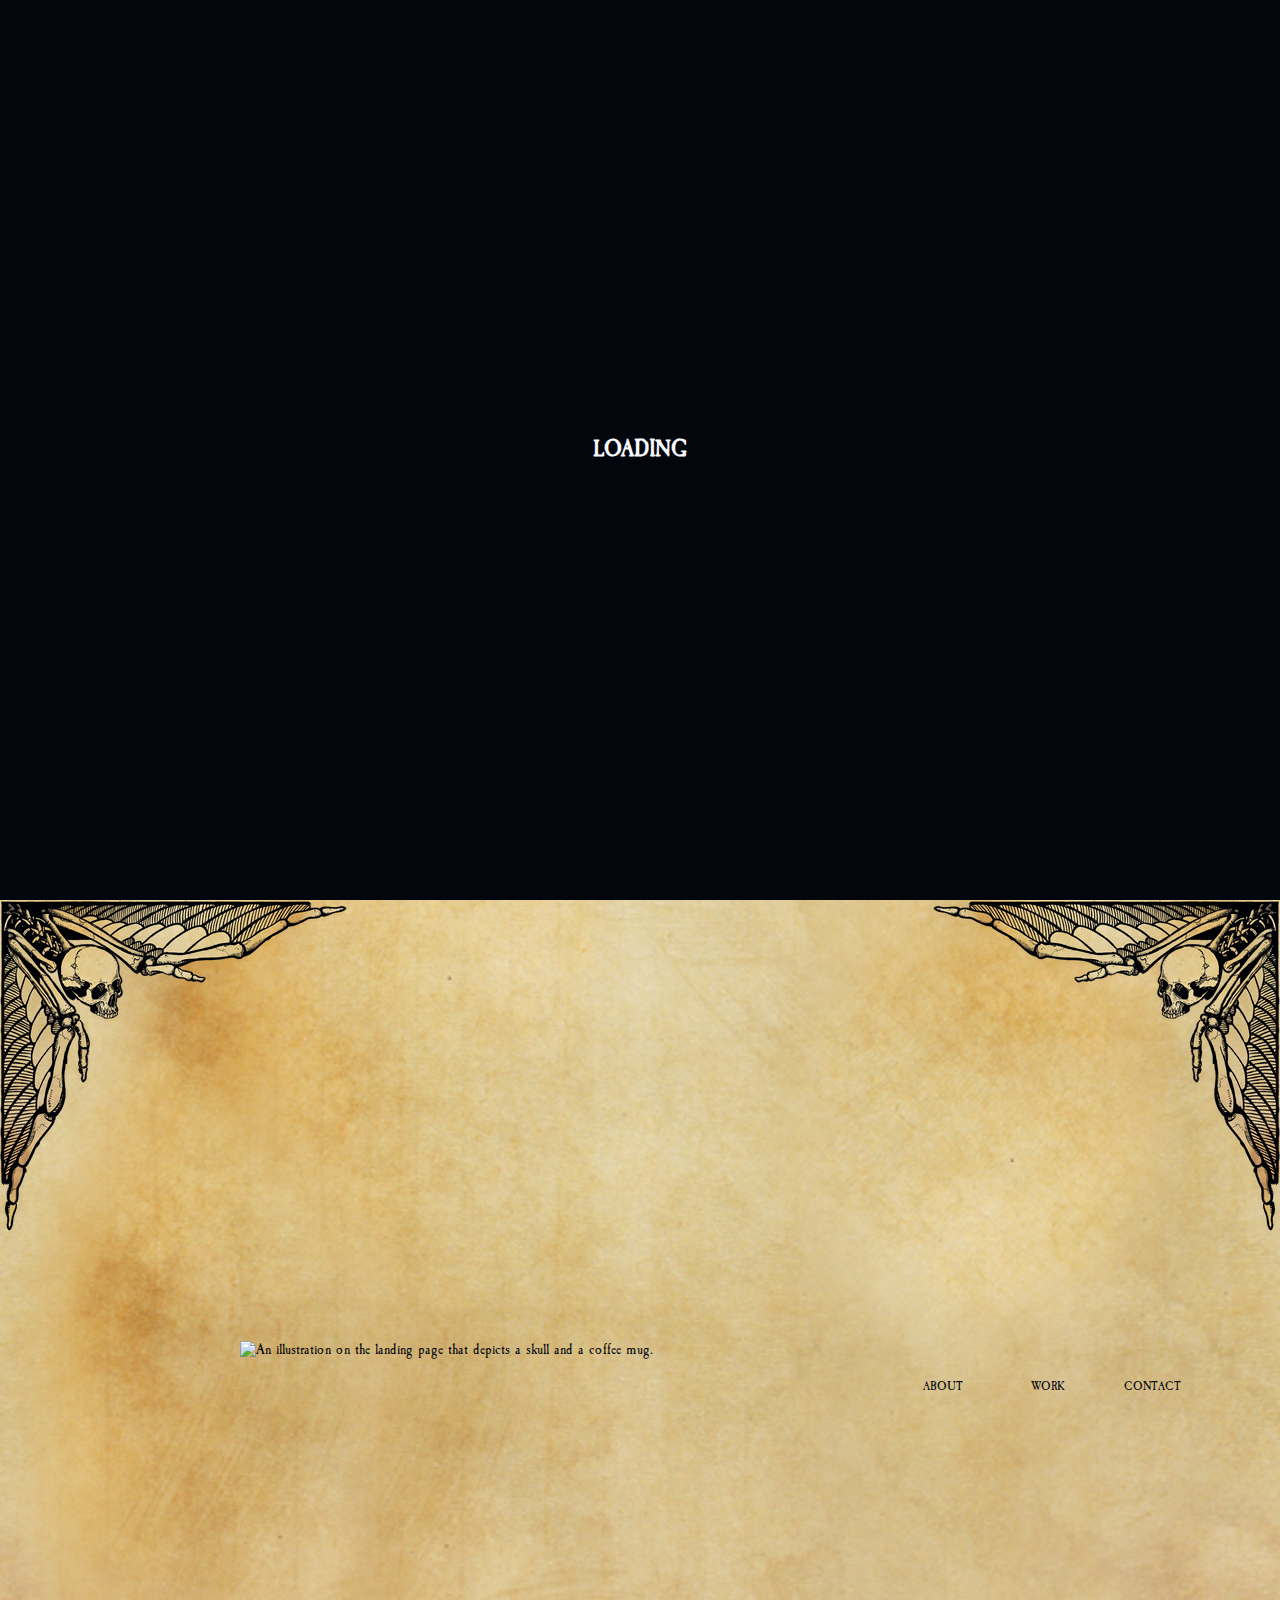
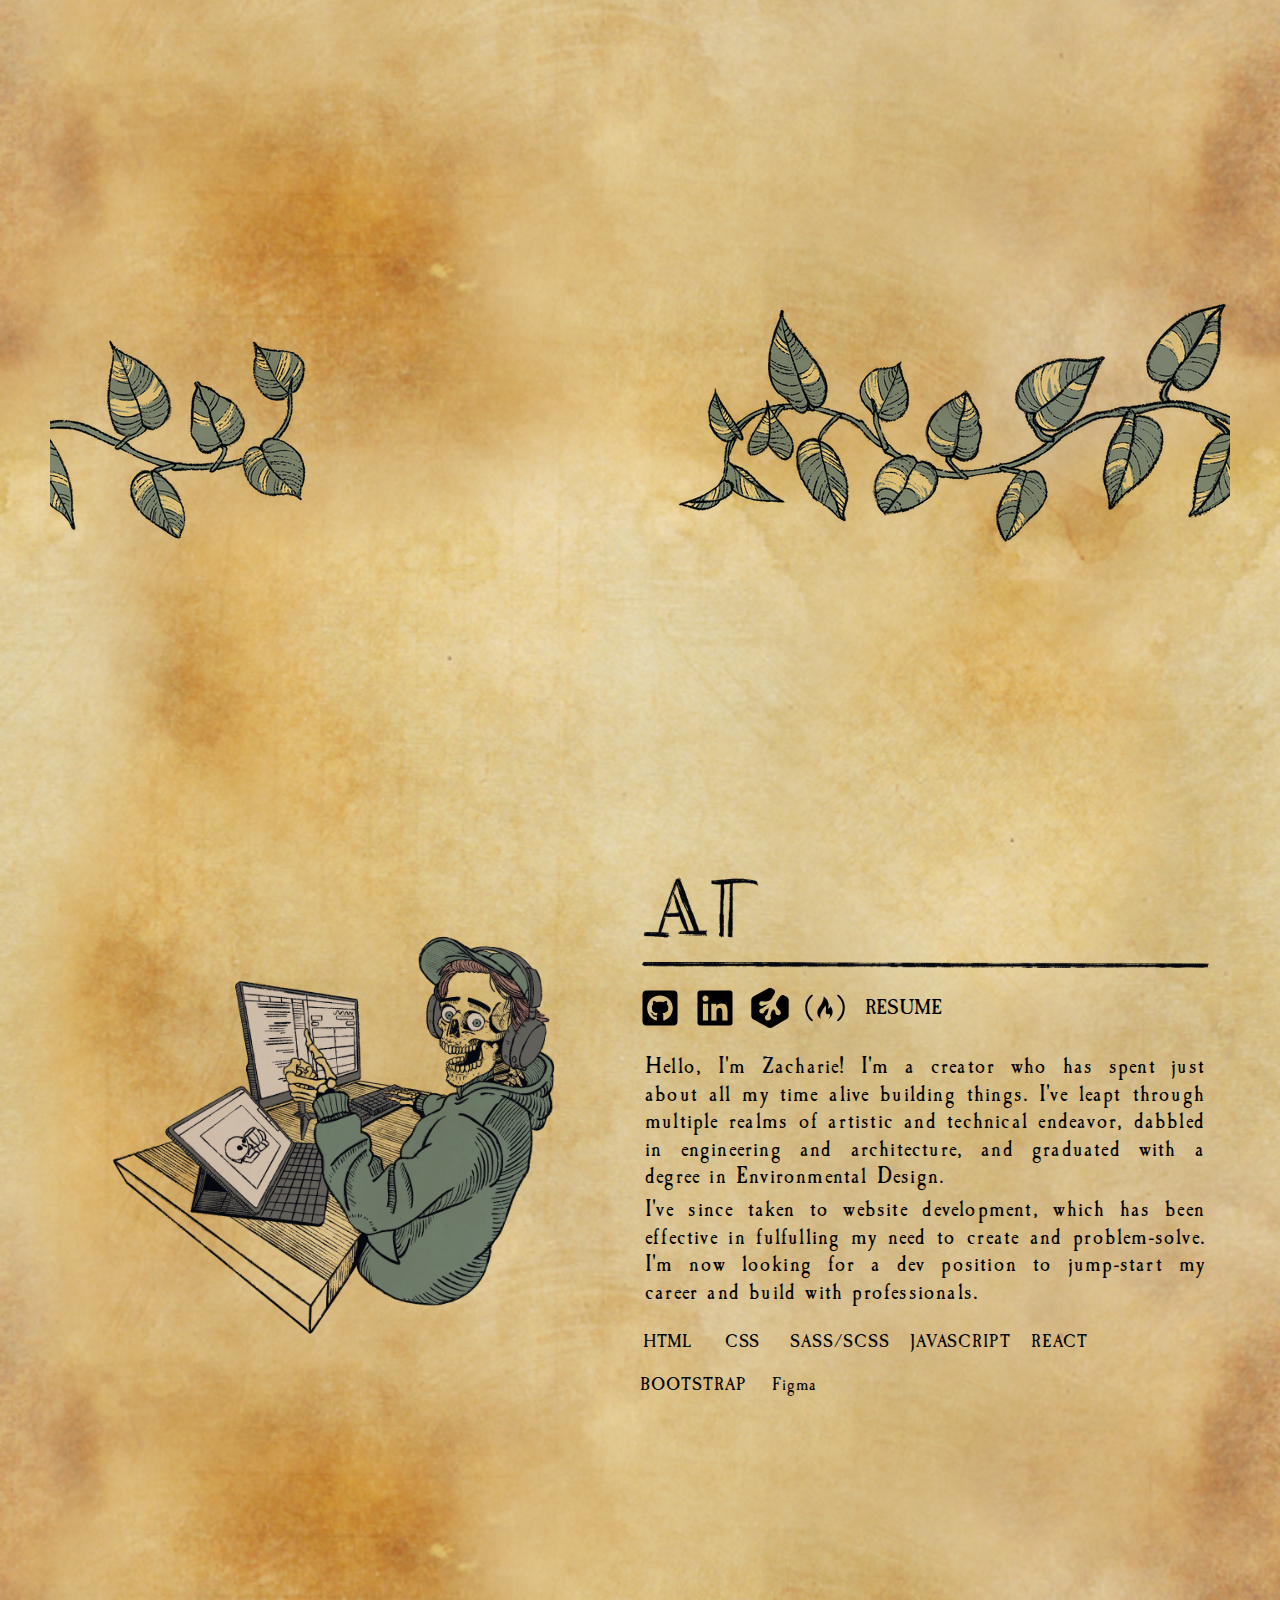
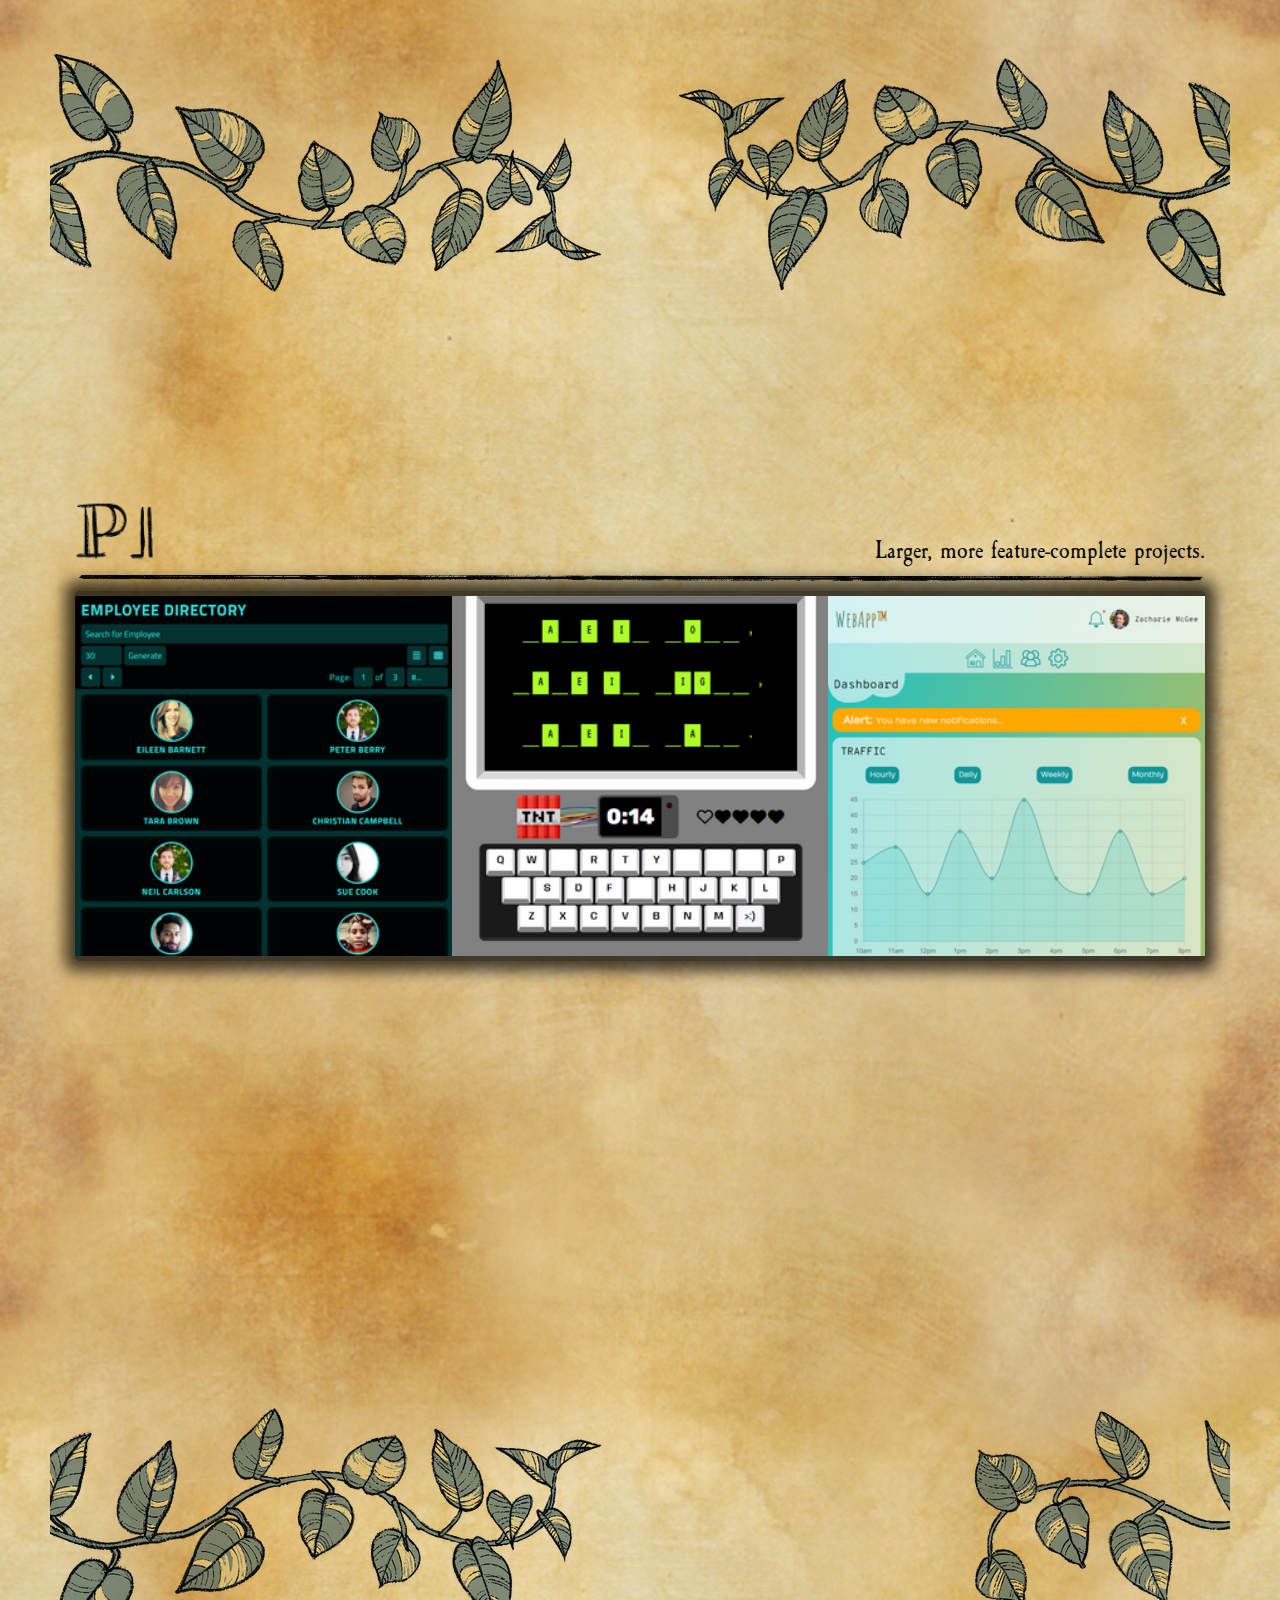
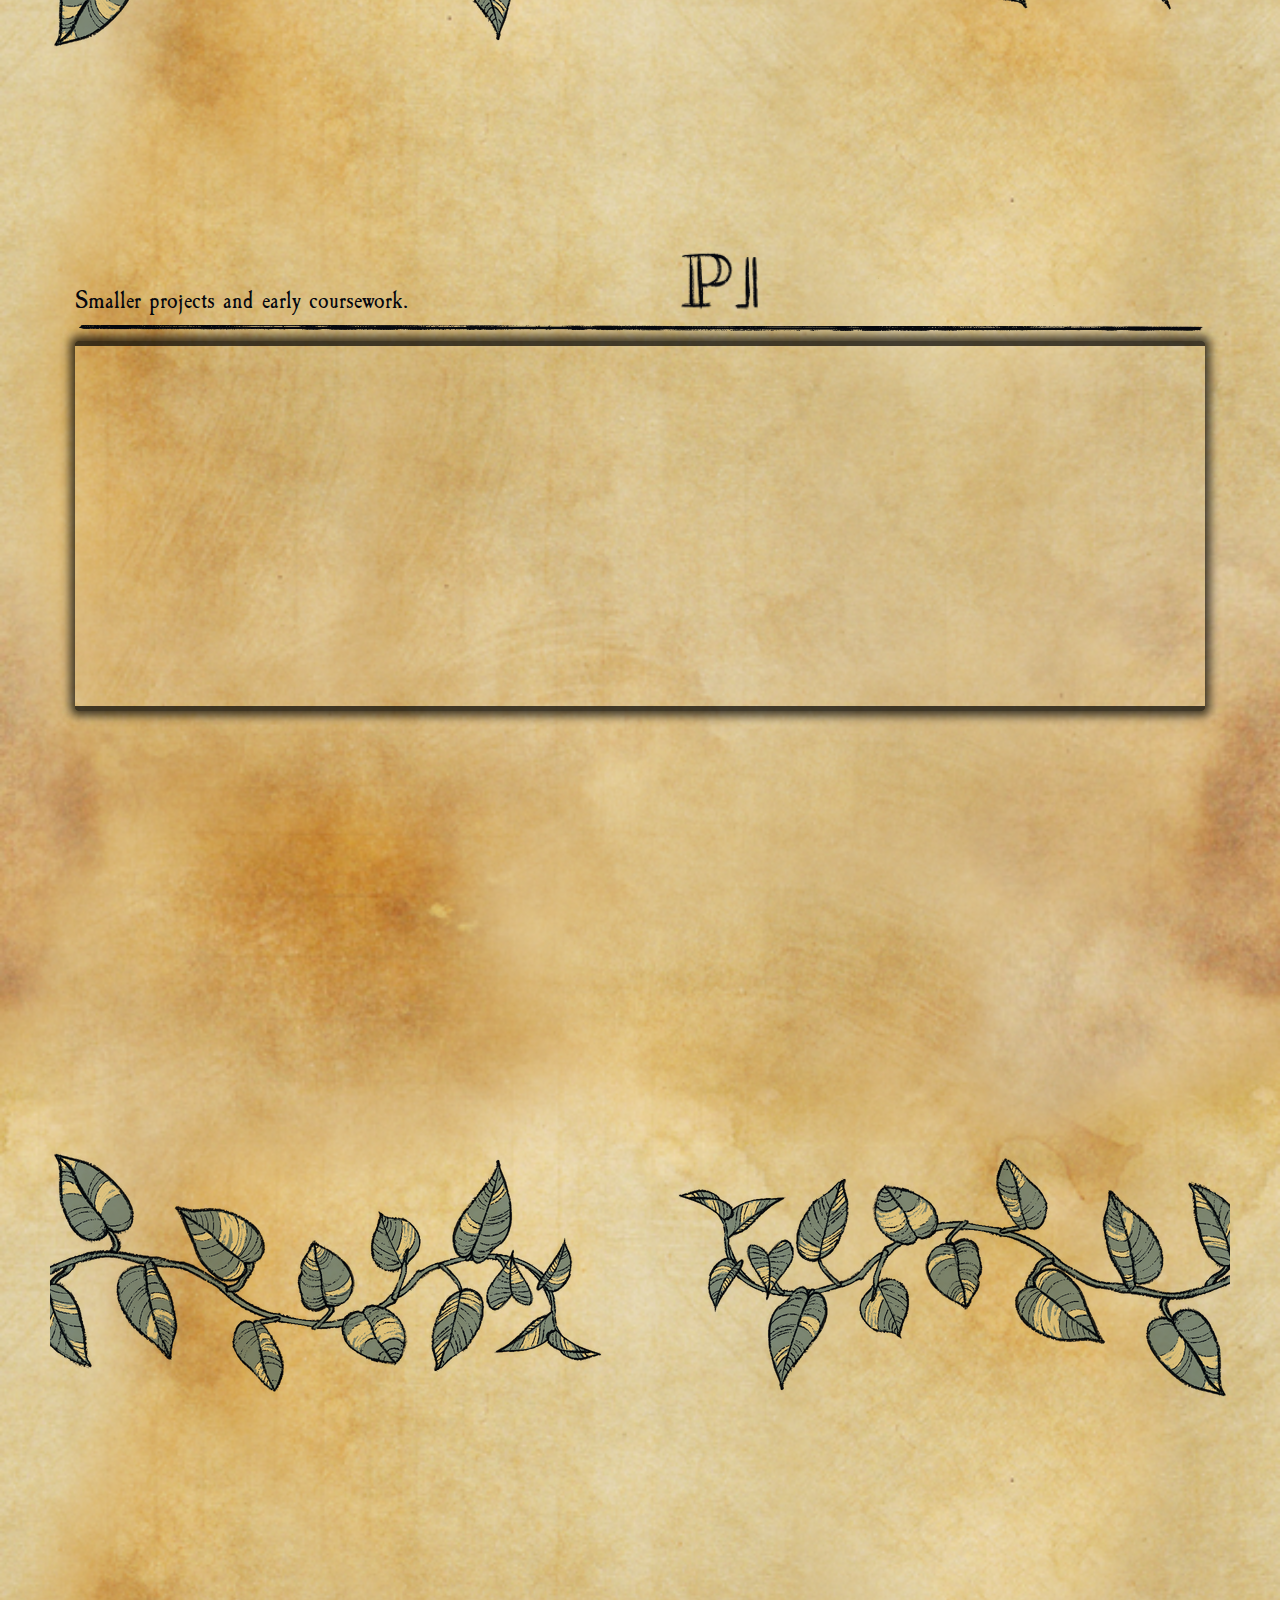
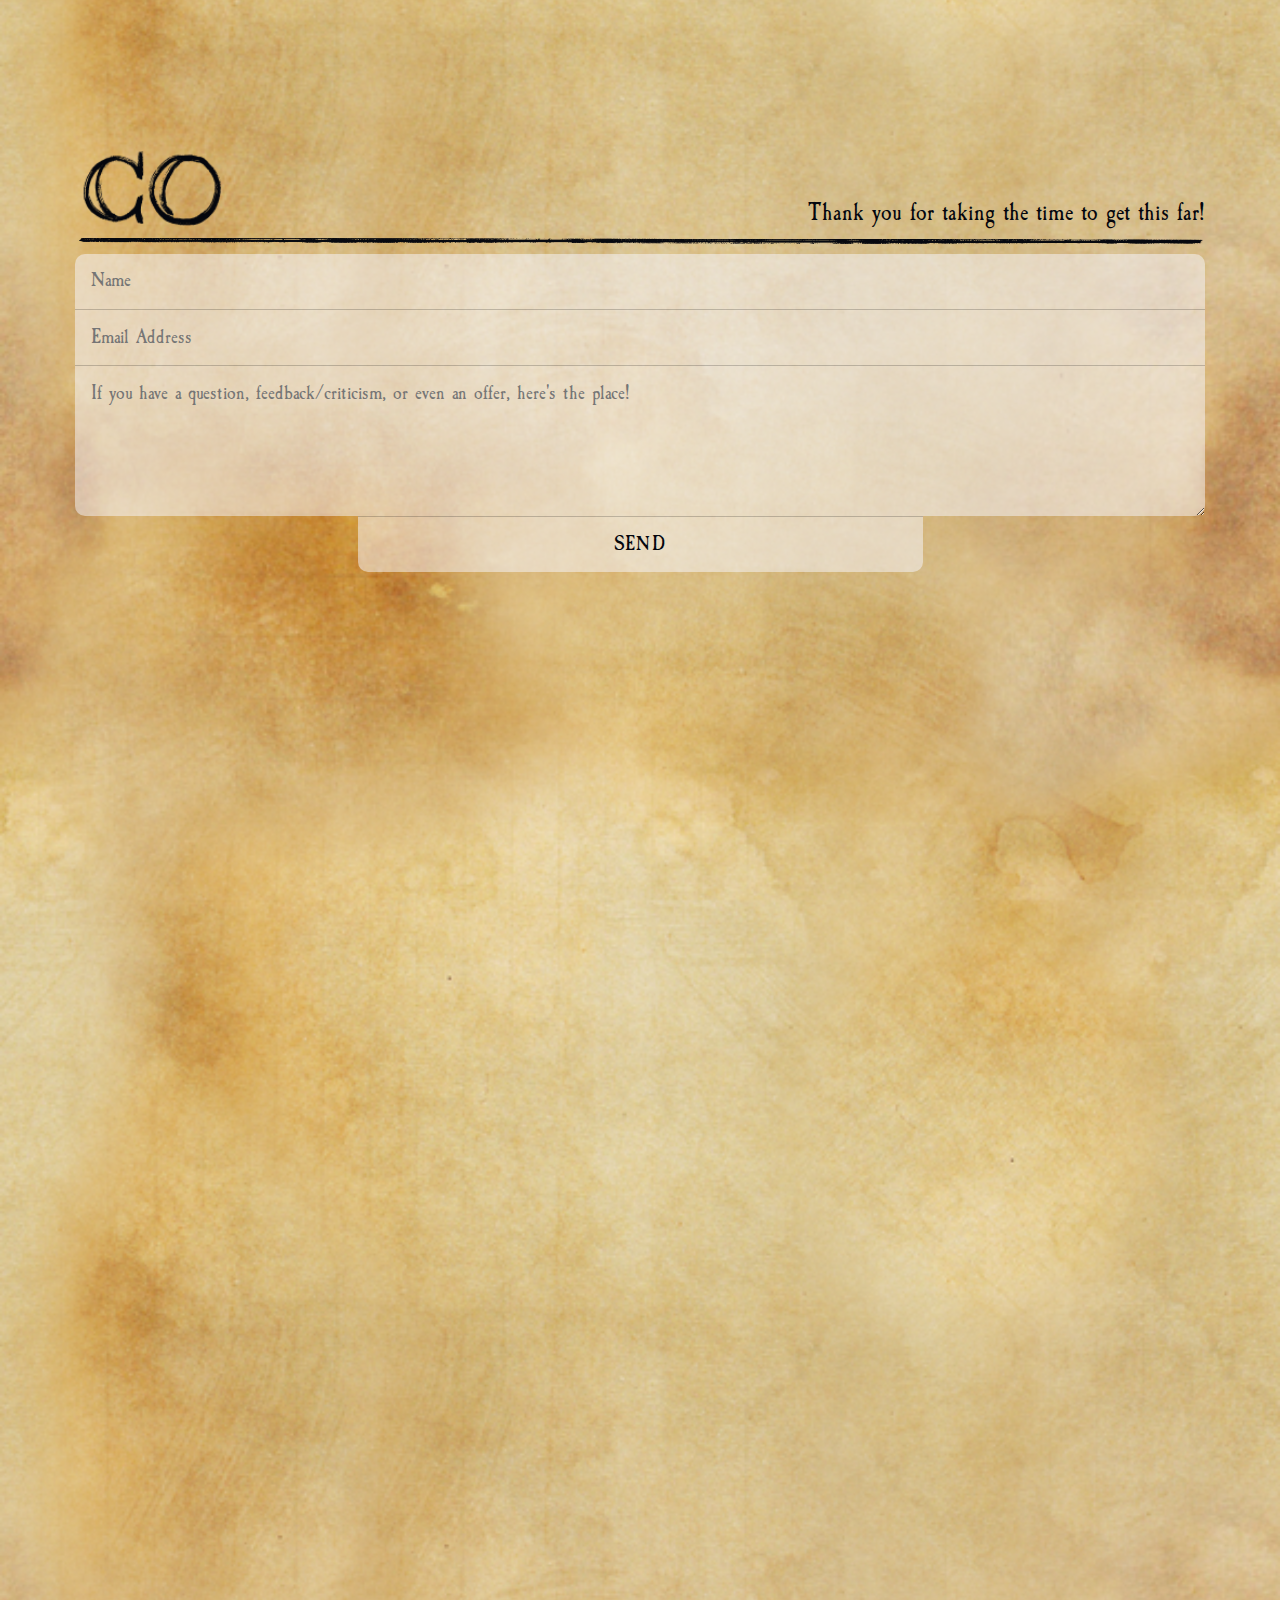
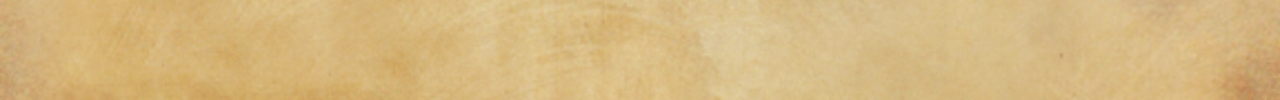
==== index.html @ 9b80bb7f "skill update" ====
<!DOCTYPE html>
<html lang="en">
<head>

  <script async src="https://www.googletagmanager.com/gtag/js?id=G-7YZ9LWSYQF"></script>
  <script>
    window.dataLayer = window.dataLayer || [];
    function gtag(){dataLayer.push(arguments);}
    gtag('js', new Date());

    gtag('config', 'G-7YZ9LWSYQF');
  </script>

  <meta charset="UTF-8">
  <meta http-equiv="X-UA-Compatible" content="IE=edge">
  <meta name="viewport" content="width=device-width, initial-scale=1.0">
  <meta name="description" content="In pursuit of user interface and experience mastery. Click here to see what I've been developing!">
  
  <title>Zacharie McGee | Front End Web Developer</title>

  <link rel="stylesheet" href="css/style.css">
  <link rel="icon" type="image/x-icon" href="img/icon.ico">

</head>
<body>

  <!-- OVERLAY CONTAINER -->
  
  <aside id="overlays">

    <div class="loading-overlay">
      <h2 class="loading">LOADING</h2>
    </div>

    <div class="body-theme hide-theme-overlay"></div>
  </aside>

  <!-- BORDER ELEMENTS, MODAL -->
  <aside id="brdr-container">

    <!-- Border elements are background images so that they can repeat to the user screen size. -->
    <div class="brdr brdr-t"></div>
    <div class="brdr brdr-r"></div> 
    <div class="brdr brdr-l"></div> 
    <div class="brdr brdr-b"></div> 

    <!-- Corner elements don't need to be repeated so they are set in img tags. -->
    <img class="brdr-c brdr-tl" src="img/border/brdr-top-corners.png" alt="">
    <img class="brdr-c brdr-tr" src="img/border/brdr-top-corners.png" alt="">
    <img class="brdr-c brdr-br" src="img/border/brdr-btm-corners.png" alt="" loading="lazy">
    <img class="brdr-c brdr-bl" src="img/border/brdr-btm-corners.png" alt=""
    loading="lazy">

    <!-- Modal for the confirmation message displayed
    after submitting the contact form -->
    <dialog id="confirm-modal">
      <h2 class="confirm-header">THANK YOU!</h2>
      <p class="confirm-text">| Message Sent Successfully |</p>
      <button class="close-modal-btn">CLOSE</button>
    </dialog>

  </aside>
  
  <!-- STICKY HEADER -->
  <header id="my-header">

    <!-- Decorative name images in the header for small & large screens -->
    <div class="name-container show-name">
      <img class="full-name" src="img/header/full-name.png" alt="">
      <img class="half-name" src="img/header/half-name.png" alt="">
    </div>

    <!-- Navigation container -->
    <nav class="nav-container hide-nav">

      <!-- Hamburger button -->
      <button class="burger">
        <i class="fa-solid fa-bars"></i>
        <i class="fa-solid fa-xmark"></i>
      </button>

      <!-- About Button -->
      <div class="nav-btn grow-margin">
        <img class="btn-anim" src="img/header/btns/btn-anim.png" alt="">
        <div class="btn-content">
          <div class="btn-flex">
            <div class="detail-l"></div>
            <p class="btn-text">ABOUT</p>
            <div class="detail-r"></div>
          </div>
        </div> 
      </div>

      <!-- Work Button -->
      <div class="nav-btn">
        <img class="btn-anim" src="img/header/btns/btn-anim.png" alt="">
        <div class="btn-content">
          <div class="btn-flex">
            <div class="detail-l"></div>
            <p class="btn-text">WORK</p>
            <div class="detail-r"></div>
          </div>
        </div> 
      </div>

      <!-- Contact Button -->
      <div class="nav-btn">
        <img class="btn-anim" src="img/header/btns/btn-anim.png" alt="">
        <div class="btn-content">
          <div class="btn-flex">
            <div class="detail-l"></div>
            <p class="btn-text">CONTACT</p>
            <div class="detail-r"></div>
          </div>
        </div> 
      </div>

      <!-- Theme Selector -->
      <button class="btn-theme">
        <i class="fa-solid fa-sun"></i>
        <i class="fa-solid fa-moon"></i>
      </button>

    </nav>

    
  </header>

  <main>

    <!-- LANDING PAGE -->
    <div id="landing-page" class="content-section">

      <div class="land-txt-container">
        <img class="land-name" src="#" alt="Zacharie McGee"> 
        <h1 class="land-text">FRONT-END WEB DEVELOPER</h1>
      </div>

      <img class="land-img" src="#" alt="An illustration on the landing page that depicts a skull and a coffee mug.">

      <div class="indicator">
        <p class="indicator-text">SCROLL</p>
        <img class="indicator-arrow" src="img/anims/arrow.png" alt="">
      </div>
    </div>

    <div class="break-section-1">
      <img src="img/break-art/vine2.png" alt="" class="break-graphic-1">
      <img src="img/break-art/vine1.png" alt="" class="break-graphic-2">
    </div>

    <!-- ABOUT PAGE -->
    <div id="about-page" class="content-section">
      <img class="abt-img" src="img/page-art/about-img.png" alt="An illustration of me as a skeleton giving you a thumbs up with his workstation in the background." loading="lazy"> 
      
      <div class="abt-txt-container">
        <img class="abt-anim" src="img/anims/about-anim.png" alt="About">
        <img class="abt-line" src="img/border/line.png" alt="">
        <div class="socials-container">
          <a class="social-icon" href="https://github.com/SkeetersDevJourney" target="_blank">
            <svg xmlns="http://www.w3.org/2000/svg" viewBox="0 0 448 512"><path d="M400 32H48C21.5 32 0 53.5 0 80v352c0 26.5 21.5 48 48 48h352c26.5 0 48-21.5 48-48V80c0-26.5-21.5-48-48-48zM277.3 415.7c-8.4 1.5-11.5-3.7-11.5-8 0-5.4.2-33 .2-55.3 0-15.6-5.2-25.5-11.3-30.7 37-4.1 76-9.2 76-73.1 0-18.2-6.5-27.3-17.1-39 1.7-4.3 7.4-22-1.7-45-13.9-4.3-45.7 17.9-45.7 17.9-13.2-3.7-27.5-5.6-41.6-5.6-14.1 0-28.4 1.9-41.6 5.6 0 0-31.8-22.2-45.7-17.9-9.1 22.9-3.5 40.6-1.7 45-10.6 11.7-15.6 20.8-15.6 39 0 63.6 37.3 69 74.3 73.1-4.8 4.3-9.1 11.7-10.6 22.3-9.5 4.3-33.8 11.7-48.3-13.9-9.1-15.8-25.5-17.1-25.5-17.1-16.2-.2-1.1 10.2-1.1 10.2 10.8 5 18.4 24.2 18.4 24.2 9.7 29.7 56.1 19.7 56.1 19.7 0 13.9.2 36.5.2 40.6 0 4.3-3 9.5-11.5 8-66-22.1-112.2-84.9-112.2-158.3 0-91.8 70.2-161.5 162-161.5S388 165.6 388 257.4c.1 73.4-44.7 136.3-110.7 158.3zm-98.1-61.1c-1.9.4-3.7-.4-3.9-1.7-.2-1.5 1.1-2.8 3-3.2 1.9-.2 3.7.6 3.9 1.9.3 1.3-1 2.6-3 3zm-9.5-.9c0 1.3-1.5 2.4-3.5 2.4-2.2.2-3.7-.9-3.7-2.4 0-1.3 1.5-2.4 3.5-2.4 1.9-.2 3.7.9 3.7 2.4zm-13.7-1.1c-.4 1.3-2.4 1.9-4.1 1.3-1.9-.4-3.2-1.9-2.8-3.2.4-1.3 2.4-1.9 4.1-1.5 2 .6 3.3 2.1 2.8 3.4zm-12.3-5.4c-.9 1.1-2.8.9-4.3-.6-1.5-1.3-1.9-3.2-.9-4.1.9-1.1 2.8-.9 4.3.6 1.3 1.3 1.8 3.3.9 4.1zm-9.1-9.1c-.9.6-2.6 0-3.7-1.5s-1.1-3.2 0-3.9c1.1-.9 2.8-.2 3.7 1.3 1.1 1.5 1.1 3.3 0 4.1zm-6.5-9.7c-.9.9-2.4.4-3.5-.6-1.1-1.3-1.3-2.8-.4-3.5.9-.9 2.4-.4 3.5.6 1.1 1.3 1.3 2.8.4 3.5zm-6.7-7.4c-.4.9-1.7 1.1-2.8.4-1.3-.6-1.9-1.7-1.5-2.6.4-.6 1.5-.9 2.8-.4 1.3.7 1.9 1.8 1.5 2.6z"/></svg>
          </a>
          <a class="social-icon" href="https://www.linkedin.com/in/zachariemcgee/" target="_blank">
            <svg xmlns="http://www.w3.org/2000/svg" viewBox="0 0 448 512"><path d="M416 32H31.9C14.3 32 0 46.5 0 64.3v383.4C0 465.5 14.3 480 31.9 480H416c17.6 0 32-14.5 32-32.3V64.3c0-17.8-14.4-32.3-32-32.3zM135.4 416H69V202.2h66.5V416zm-33.2-243c-21.3 0-38.5-17.3-38.5-38.5S80.9 96 102.2 96c21.2 0 38.5 17.3 38.5 38.5 0 21.3-17.2 38.5-38.5 38.5zm282.1 243h-66.4V312c0-24.8-.5-56.7-34.5-56.7-34.6 0-39.9 27-39.9 54.9V416h-66.4V202.2h63.7v29.2h.9c8.9-16.8 30.6-34.5 62.9-34.5 67.2 0 79.7 44.3 79.7 101.9V416z"/></svg>
          </a>
          <a class="social-icon" href="https://api.accredible.com/v1/frontend/credential_website_embed_image/certificate/53008556" target="_blank">
            <svg xmlns="http://www.w3.org/2000/svg" width="2336" height="2500" viewBox="0 0 256 274" preserveAspectRatio="xMidYMid">
              <path d="M242.347 60.373c-3.414-1.706-11.094-5.12-19.627-10.24-9.387-5.12-23.893 3.414-33.28 17.92L173.227 95.36c-5.974 11.947-5.12 24.747 2.56 35.84l.853.853c7.68 11.094 17.92 20.48 20.48 23.894 1.707 1.706 3.413 5.12 4.267 7.68 2.56 10.24-2.56 19.626-12.8 22.186-9.387 2.56-19.627-3.413-23.04-12.8-.854-2.56-.854-5.12-.854-7.68.854-4.266-.853-11.093-6.826-16.213-5.974-6.827-17.92 5.973-21.334 17.92v.853c-3.413 12.8-5.973 23.04-5.12 23.894 0 .853.854 1.706.854 1.706 5.12 10.24 1.706 22.187-8.534 27.307-10.24 5.12-23.04 1.707-28.16-8.533-5.12-10.24-1.706-22.187 8.534-27.307.853 0 .853-.853 1.706-.853.854 0 2.56-5.974 5.12-11.947 1.707-5.973 3.414-11.093 3.414-11.093 0-.854 0-1.707.853-1.707l10.24-35.84-10.24 21.333c-1.707-4.266-3.413-4.266-8.533-.853-2.56 1.707-7.68 5.973-9.387 7.68-4.267 3.413-7.68 9.387-9.387 12.8-.853 2.56-2.56 4.267-4.266 5.973-7.68 6.827-19.627 5.12-25.6-2.56-5.974-7.68-4.267-17.92 3.413-23.893 2.56-1.707 5.12-3.413 7.68-3.413 4.267-.854 20.48-11.094 29.867-17.067 1.706-.853 3.413-2.56 4.266-3.413L128 102.187l-22.187 11.946h-5.12c-6.826.854-15.36 1.707-17.066 4.267-.854.853-1.707 2.56-3.414 3.413-6.826 3.414-17.066 1.707-23.04-5.12-5.12-7.68-3.413-17.066 3.414-22.186 4.266-2.56 7.68-3.414 11.093-3.414 5.973 0 21.333 3.414 34.133.854l3.414-.854c12.8-2.56 28.16-12.8 34.133-24.746 0 0 5.973-11.094 13.653-23.04 7.68-12.8 6.827-26.454-.853-31.574L141.653 3.2c-7.68-4.267-19.626-4.267-27.306 0L13.653 58.667C5.973 62.933 0 74.027 0 82.56v109.227c0 8.533 5.973 17.92 13.653 22.186l101.547 56.32c7.68 4.267 19.627 4.267 27.307 0l99.84-57.173c7.68-4.267 13.653-13.653 13.653-22.187V82.56c0-8.533-5.973-17.92-13.653-22.187z"/>
            </svg>
          </a>
          <a class="social-icon" href="https://www.freecodecamp.org/Zach_M" target="_blank">
            <svg xmlns="http://www.w3.org/2000/svg" viewBox="0 0 576 512">
              <path d="M97.22,96.21c10.36-10.65,16-17.12,16-21.9,0-2.76-1.92-5.51-3.83-7.42A14.81,14.81,0,0,0,101,64.05c-8.48,0-20.92,8.79-35.84,25.69C23.68,137,2.51,182.81,3.37,250.34s17.47,117,54.06,161.87C76.22,435.86,90.62,448,100.9,448a13.55,13.55,0,0,0,8.37-3.84c1.91-2.76,3.81-5.63,3.81-8.38,0-5.63-3.86-12.2-13.2-20.55-44.45-42.33-67.32-97-67.48-165C32.25,188.8,54,137.83,97.22,96.21ZM239.47,420.07c.58.37.91.55.91.55Zm93.79.55.17-.13C333.24,420.62,333.17,420.67,333.26,420.62Zm3.13-158.18c-16.24-4.15,50.41-82.89-68.05-177.17,0,0,15.54,49.38-62.83,159.57-74.27,104.35,23.46,168.73,34,175.23-6.73-4.35-47.4-35.7,9.55-128.64,11-18.3,25.53-34.87,43.5-72.16,0,0,15.91,22.45,7.6,71.13C287.7,364,354,342.91,355,343.94c22.75,26.78-17.72,73.51-21.58,76.55,5.49-3.65,117.71-78,33-188.1C360.43,238.4,352.62,266.59,336.39,262.44ZM510.88,89.69C496,72.79,483.52,64,475,64a14.81,14.81,0,0,0-8.39,2.84c-1.91,1.91-3.83,4.66-3.83,7.42,0,4.78,5.6,11.26,16,21.9,43.23,41.61,65,92.59,64.82,154.06-.16,68-23,122.63-67.48,165-9.34,8.35-13.18,14.92-13.2,20.55,0,2.75,1.9,5.62,3.81,8.38A13.61,13.61,0,0,0,475.1,448c10.28,0,24.68-12.13,43.47-35.79,36.59-44.85,53.14-94.38,54.06-161.87S552.32,137,510.88,89.69Z"/>
            </svg>
          </a>
          <div class="resume-container">
            <a class="resume-link" href="https://drive.google.com/file/d/1kGVC0ZrOIrgXqWKw4FqxW-LM-95yJc9l/view?usp=sharing" target="_blank">RESUME</a>
            <div class="resume-anim"></div>
          </div>
        </div>
        <div class="abt-text">
          <p class="abt-p1">Hello, I'm Zacharie! I'm a creator who has spent just about all my time alive building things. I've leapt through multiple realms of artistic and technical endeavor, dabbled in engineering and architecture, and graduated with a degree in Environmental Design.</p>
          <p class="abt-p2">I've since taken to website development, which has been effective in fulfulling my need to create and problem-solve. I'm now looking for a dev position to jump-start my career and build with professionals.</p>
        </div>
        <ul class="skills-list">
          <li class="skill">
            <div class="skill-icon">
              <i class="fa-brands fa-html5"></i>
            </div>
            <p class="skill-text">HTML</p>
          </li>
          <li class="skill">
            <div class="skill-icon">
              <i class="fa-brands fa-css3-alt"></i>
            </div>
            <p class="skill-text">CSS</p>
          </li>
          <li class="skill">
            <div class="skill-icon">
              <i class="fa-brands fa-sass"></i>
            </div>
            <p class="skill-text">SASS/SCSS</p>
          </li>
          <li class="skill">
            <div class="skill-icon">
              <i class="fa-brands fa-js-square"></i>
            </div>
            <p class="skill-text">JAVASCRIPT</p>
          </li>
          <li class="skill">
            <div class="skill-icon">
              <i class="fa-brands fa-react"></i>
            </div>
            <p class="skill-text">REACT</p>
          </li>
          <li class="skill">
            <div class="skill-icon">
              <i class="fa-brands fa-bootstrap"></i>
            </div>
            <p class="skill-text">BOOTSTRAP</p>
          </li>
          <li class="skill">
            <div class="skill-icon">
              <i class="fa-brands fa-figma"></i>
            </div>
            <p class="skill-text">Figma</p>
          </li>
        </ul>
        
      </div>
    </div>

    <div class="break-section-2">
      <img src="img/break-art/vine1.png" alt="" class="break-graphic-3">
      <img src="img/break-art/vine1.png" alt="" class="break-graphic-4">
    </div>

    <!-- PROJECTS 1 PAGE -->
    <div id="projects-1-page" class="content-section">
      <div class="proj-title-1">
        <img class="proj-anim" src="img/anims/project-anim-1.png" alt="first projects section">
        <p class="section-desc">Larger, more feature-complete projects.</p>
      </div>
      <img class="abt-line" src="img/border/line.png" alt="">

      <ul class="proj-1-list">
        <li tabindex="0" class="proj">
          <div class="proj-img"></div>
          <div class="proj-text">
            <div class="proj-text-section">
              <h4 class="proj-name">EMPLOYEE DIRECTORY</h4>
              <p class="proj-time">MAY 2022 // Build Time: 1 Week</p>
              <p class="proj-desc">Communicates with an API to display relevant 'employee' information.</p>
            </div>
            <div class="proj-text-section">
              <h4 class="feature-header">FEATURES:</h4>
              <ul class="proj-bullet-list">
                <li class="proj-bullet">JSON Handling</li>
                <li class="proj-bullet">Name Search Filter</li>
                <li class="proj-bullet">Pagination</li>
                <li class="proj-bullet">View Layout</li>
                <li class="proj-bullet">Interactive Modals</li>
              </ul>
            </div>
            
          </div>
        </li>

        <li tabindex="0" class="proj">
          <div class="proj-img"></div>
          <div class="proj-text">
            <div class="proj-text-section">
              <h4 class="proj-name">GUESSING GAME</h4>
              <p class="proj-time">APRIL 2022 // Build Time: 5 Days</p>
              <p class="proj-desc">A timed guessing game based around popular phrases related to coding.</p>
            </div>
            <div class="proj-text-section">
              <h4 class="feature-header">FEATURES:</h4>
              <ul class="proj-bullet-list">
                <li class="proj-bullet">Event Audio</li>
                <li class="proj-bullet">Displaying a Timer</li>
                <li class="proj-bullet">Tutorial Overlay</li>
                <li class="proj-bullet">User Inputs</li>
              </ul>
            </div>
          </div>
        </li>

        <li tabindex="0" class="proj">
          <div class="proj-img"></div>
          <div class="proj-text">
            <div class="proj-text-section">
              <h4 class="proj-name">WEBAPP DASHBOARD</h4>
              <p class="proj-time">APRIL 2022 // Build Time: 1 Week</p>
              <p class="proj-desc">An app dashboard built to display data, statistics, and user interactions.</p>
            </div>  
            <div class="proj-text-section">
              <h4 class="feature-header">FEATURES:</h4>
              <ul class="proj-bullet-list">
                <li class="proj-bullet">Chart.js</li>
                <li class="proj-bullet">Active Chart Data</li>
                <li class="proj-bullet">Settings Storage</li>
                <li class="proj-bullet">Simple Notifications</li>
              </ul>
            </div>
          </div>
        </li>
      </ul>

      <div class="indicator-2">
        <p class="indicator-text-2">SELECT</p>
        <img class="indicator-arrow-2 up" src="img/projects/static-arrow.png" alt="">
      </div>
    </div>

    <div class="break-section-3">
      <img src="img/break-art/vine1.png" alt="" class="break-graphic-5">
      <img src="img/break-art/vine2.png" alt="" class="break-graphic-6">
    </div>

    <!-- PROJECTS 2 PAGE -->
    <div id="projects-2-page" class="content-section">
      <div class="proj-title-2">
        <p class="section-desc">Smaller projects and early coursework.</p>
        <img class="proj-anim" src="img/anims/project-anim-2.png" alt="second projects section">
      </div>
      <img class="abt-line" src="img/border/line.png" alt="">
      
      <ul class="proj-2-list">
        <li tabindex="0" class="proj">
          <div class="proj-img"></div>
          <div class="proj-text">
            <div class="proj-text-section">
              <h4 class="proj-name">PHOTO GALLERY</h4>
              <p class="proj-time">MARCH 2022 | Build Time: 5 Days</p>
              <p class="proj-desc">Allows the user to filter through images and display them in a lightbox.</p>
            </div>
            <div class="proj-text-section">
              <h4 class="feature-header">LEARNING GOALS:</h4>
              <ul class="proj-bullet-list">
                <li class="proj-bullet">Using Plugins</li>
                <li class="proj-bullet">Creating a Search Filter</li>
              </ul>
            </div>
          </div>
        </li>

        <li tabindex="0" class="proj">
          <div class="proj-img"></div>
          <div class="proj-text">
            <div class="proj-text-section">
              <h4 class="proj-name">STYLE GUIDE</h4>
              <p class="proj-time">MARCH 2022 | Build Time: 3 Days</p>
              <p class="proj-desc">A styling guide which served as an introduction to SASS.</p>
            </div>
            <div class="proj-text-section">
              <h4 class="feature-header">LEARNING GOALS:</h4>
              <ul class="proj-bullet-list">
                <li class="proj-bullet">SASS Basics</li>
                <li class="proj-bullet">SASS File Structure</li>
                <li class="proj-bullet">Run SASS Commands</li>
                <li class="proj-bullet">Variables/Mixins</li>
              </ul>
            </div>
          </div>
        </li>

        <li tabindex="0" class="proj">
          <div class="proj-img"></div>
          <div class="proj-text">
            <div class="proj-text-section">
              <h4 class="proj-name">REGISTRATION FORM</h4>
              <p class="proj-time">MARCH 2022 | Build Time: 3 Days</p>
              <p class="proj-desc">A registration form for The Code Review's newsletter service.</p>
            </div>
            <div class="proj-text-section">
              <h4 class="feature-header">LEARNING GOALS:</h4>
              <ul class="proj-bullet-list">
                <li class="proj-bullet">Intro to Forms</li>
                <li class="proj-bullet">Form Validation</li>
                <li class="proj-bullet">Understanding Input Types</li>
              </ul>
            </div>
          </div>
        </li>

        <li tabindex="0" class="proj">
          <div class="proj-img"></div>
          <div class="proj-text">
            <div class="proj-text-section">
              <h4 class="proj-name">RESPONSIVE LAYOUT</h4>
              <p class="proj-time">MARCH 2022 | Build Time: 2 Days</p>
              <p class="proj-desc">An example portfolio which served as an introduction to the mobile-first design approach.</p>
            </div>
            <div class="proj-text-section">
              <h4 class="feature-header">LEARNING GOALS:</h4>
              <ul class="proj-bullet-list">
                <li class="proj-bullet">HTML/CSS Fundamentals</li>
                <li class="proj-bullet">Intro to Responsive Design</li>
                <li class="proj-bullet">Understand Breakpoints</li>
                <li class="proj-bullet">Utilize Google Fonts</li>
              </ul>
            </div>
          </div>
        </li>
      </ul>

      <div class="indicator-2">
        <p class="indicator-text-2">SELECT</p>
        <img class="indicator-arrow-2 up" src="img/projects/static-arrow.png" alt="">
      </div>
    </div>

    <div class="break-section-4">
      <img src="img/break-art/vine1.png" alt="" class="break-graphic-7">
      <img src="img/break-art/vine1.png" alt="" class="break-graphic-8">
    </div>

    <!-- CONTACT PAGE -->
    <div id="contact-page" class="content-section">

      <div class="contact-title">
        <img class="cont-anim" src="img/anims/contact-anim.png" alt="Contact">
        <p class="section-desc">Thank you for taking the time to get this far!</p>
      </div>
      
      <img class="abt-line" src="img/border/line.png" alt="">

      <form id="cont-form" action="https://formsubmit.co/c8ee7d4a91eb67f3e910a5cdb77fd28c" method="POST"
      onsubmit="return isValid()">
        <input type="hidden" name="_captcha" value="false">
        <input id="redirect" type="hidden" name="_next" value="">
        <input id="formName" type="text" class="cont-input" name="name" placeholder="Name"  required>
        <input type="email" class="cont-input" name="email" placeholder="Email Address" required>
        <textarea class="cont-input" name="message" placeholder="If you have a question, feedback/criticism, or even an offer, here's the place!" required></textarea>
        <button class="send-btn" type="submit">SEND</button>
      </form>

    </div>
  </main>

  <script src="https://kit.fontawesome.com/2365d2b9a6.js" crossorigin="anonymous"></script>
  <script src="js/main.js"></script>
  
</body>

</html>
---- css/style.css ----
/*! normalize.css v8.0.1 | MIT License | github.com/necolas/normalize.css */
/* Document
   ========================================================================== */
*,
*::before,
*::after {
  box-sizing: border-box;
}

/* 1. Correct the line height in all browsers.
 * 2. Prevent adjustments of font size after orientation changes in iOS. */
html {
  line-height: 1.15;
  /* 1 */
  -webkit-text-size-adjust: 100%;
  /* 2 */
}

/* Sections
   ========================================================================== */
body {
  margin: 0;
}

main {
  display: block;
}

/* Correct the font size and margin on `h1` elements within `section` and
 * `article` contexts in Chrome, Firefox, and Safari. */
h1 {
  font-size: 2em;
  margin: 0;
}

h2, h3, h4, h5, h6, p {
  margin: 0;
  padding: 0;
}

/* Grouping content
   ========================================================================== */
/* 1. Add the correct box sizing in Firefox.
 * 2. Show the overflow in Edge and IE. */
hr {
  box-sizing: content-box;
  /* 1 */
  height: 0;
  /* 1 */
  overflow: visible;
  /* 2 */
}

/* 1. Correct the inheritance and scaling of font size in all browsers.
 * 2. Correct the odd `em` font sizing in all browsers. */
pre {
  font-family: monospace, monospace;
  /* 1 */
  font-size: 1em;
  /* 2 */
}

/* Text-level semantics
   ========================================================================== */
/* Remove the gray background on active links in IE 10. */
a {
  background-color: transparent;
}

/* 1. Remove the bottom border in Chrome 57-
 * 2. Add the correct text decoration in Chrome, Edge, IE, Opera, and Safari. */
abbr[title] {
  border-bottom: none;
  /* 1 */
  text-decoration: underline;
  /* 2 */
  text-decoration: underline dotted;
  /* 2 */
}

/* Add the correct font weight in Chrome, Edge, and Safari. */
b,
strong {
  font-weight: bolder;
}

/* 1. Correct the inheritance and scaling of font size in all browsers.
 * 2. Correct the odd `em` font sizing in all browsers. */
code,
kbd,
samp {
  font-family: monospace, monospace;
  /* 1 */
  font-size: 1em;
  /* 2 */
}

/* Add the correct font size in all browsers. */
small {
  font-size: 80%;
}

/* Prevent `sub` and `sup` elements from affecting the line height in
 * all browsers. */
sub,
sup {
  font-size: 75%;
  line-height: 0;
  position: relative;
  vertical-align: baseline;
}

sub {
  bottom: -0.25em;
}

sup {
  top: -0.5em;
}

/* Embedded content
   ========================================================================== */
/* Remove the border on images inside links in IE 10. */
img {
  border-style: none;
}

/* Forms
   ========================================================================== */
/* 1. Change the font styles in all browsers.
 * 2. Remove the margin in Firefox and Safari. */
button,
input,
optgroup,
select,
textarea {
  font-family: inherit;
  /* 1 */
  font-size: 100%;
  /* 1 */
  line-height: 1.15;
  /* 1 */
  margin: 0;
  /* 2 */
}

/* Show the overflow in IE.
 * 1. Show the overflow in Edge. */
button,
input {
  /* 1 */
  overflow: visible;
}

button {
  background-color: initial;
  border: none;
  padding: 0;
}

/* Remove the inheritance of text transform in Edge, Firefox, and IE.
 * 1. Remove the inheritance of text transform in Firefox. */
button,
select {
  /* 1 */
  text-transform: none;
}

/* Correct the inability to style clickable types in iOS and Safari. */
button,
[type=button],
[type=reset],
[type=submit] {
  -webkit-appearance: button;
}

/* Remove the inner border and padding in Firefox. */
button::-moz-focus-inner,
[type=button]::-moz-focus-inner,
[type=reset]::-moz-focus-inner,
[type=submit]::-moz-focus-inner {
  border-style: none;
  padding: 0;
}

/* Restore the focus styles unset by the previous rule. */
button:-moz-focusring,
[type=button]:-moz-focusring,
[type=reset]:-moz-focusring,
[type=submit]:-moz-focusring {
  outline: 1px dotted ButtonText;
}

/* Correct the padding in Firefox. */
fieldset {
  padding: 0.35em 0.75em 0.625em;
}

/* 1. Correct the text wrapping in Edge and IE.
 * 2. Correct the color inheritance from `fieldset` elements in IE.
 * 3. Remove the padding so developers are not caught out when they zero out
 *    `fieldset` elements in all browsers. */
legend {
  box-sizing: border-box;
  /* 1 */
  color: inherit;
  /* 2 */
  display: table;
  /* 1 */
  max-width: 100%;
  /* 1 */
  padding: 0;
  /* 3 */
  white-space: normal;
  /* 1 */
}

/* Add the correct vertical alignment in Chrome, Firefox, and Opera. */
progress {
  vertical-align: baseline;
}

/* Remove the default vertical scrollbar in IE 10+. */
textarea {
  overflow: auto;
}

/* 1. Add the correct box sizing in IE 10.
 * 2. Remove the padding in IE 10. */
[type=checkbox],
[type=radio] {
  box-sizing: border-box;
  /* 1 */
  padding: 0;
  /* 2 */
}

/* Correct the cursor style of increment and decrement buttons in Chrome. */
[type=number]::-webkit-inner-spin-button,
[type=number]::-webkit-outer-spin-button {
  height: auto;
}

/* 1. Correct the odd appearance in Chrome and Safari.
 * 2. Correct the outline style in Safari. */
[type=search] {
  -webkit-appearance: textfield;
  /* 1 */
  outline-offset: -2px;
  /* 2 */
}

/* Remove the inner padding in Chrome and Safari on macOS. */
[type=search]::-webkit-search-decoration {
  -webkit-appearance: none;
}

/* 1. Correct the inability to style clickable types in iOS and Safari.
 * 2. Change font properties to `inherit` in Safari. */
::-webkit-file-upload-button {
  -webkit-appearance: button;
  /* 1 */
  font: inherit;
  /* 2 */
}

/* Interactive
   ========================================================================== */
/* Add the correct display in Edge, IE 10+, and Firefox. */
details {
  display: block;
}

/* Add the correct display in all browsers. */
summary {
  display: list-item;
}

/* Misc
   ========================================================================== */
/* Add the correct display in IE 10+. */
template {
  display: none;
}

/* Add the correct display in IE 10. */
[hidden] {
  display: none;
}

ul {
  list-style: none;
  margin: 0;
  padding: 0;
}

/*----------------------------------
Base Styling
----------------------------------*/
html {
  background-color: #04060d;
}

body {
  position: relative;
  overflow-x: hidden;
  overflow-y: hidden;
  -ms-overflow-style: none;
  /* IE and Edge */
  scrollbar-width: none;
  /* Firefox */
}
body::-webkit-scrollbar {
  display: none;
}

img, svg {
  display: block;
  max-width: 100%;
  height: auto;
}

/*----------------------------------
Typography
----------------------------------*/
@font-face {
  font-family: caslon-reg;
  src: url("../fonts/caslon-antique.regular.ttf");
}
* {
  font-family: caslon-reg, sans-serif;
  color: #04060d;
  caret-color: transparent;
}

/*----------------------------------
Main Grid Layout
----------------------------------*/
main {
  width: 100%;
  display: grid;
  grid-template-columns: 100%;
  grid-template-rows: 100vh 50vh 100vh 50vh 100vh 50vh 100vh 50vh 100vh;
}

.content-section {
  margin-top: 50px;
  padding: 15px;
}
.content-section:first-child {
  margin-top: 0;
}
.content-section:last-child {
  margin-bottom: 50px;
}

@media (min-width: 768px) {
  .content-section {
    margin: 65px 50px 0;
    padding: 25px;
  }
}
@media (min-width: 1024px) {
  .content-section {
    margin-top: 70px;
  }
}
/*----------------------------------
Border Element Layout
----------------------------------*/
#brdr-container,
.brdr-t,
.brdr-b,
.brdr-l,
.brdr-r,
.brdr-tl,
.brdr-tr,
.brdr-br,
.brdr-bl {
  position: absolute;
}

#brdr-container {
  overflow-x: hidden;
  width: 100%;
  height: 100%;
  background-image: url("");
  background-size: contain;
  z-index: -10;
}

.brdr {
  height: 50px;
  background-image: url("../img/border/brdr.png");
  background-size: contain;
}

.brdr-l,
.brdr-r {
  display: none;
}

.brdr-t {
  top: 0;
  left: 50%;
  transform: translateX(calc(-50% + 10px));
  width: 110%;
  min-width: 800px;
  background-position: center;
}

.brdr-b {
  bottom: 0;
  left: 50%;
  transform: translateX(calc(-50% + 10px));
  width: 110%;
  min-width: 800px;
  background-position: center;
}

.brdr-l {
  transform-origin: 0% 100%;
  top: -50px;
  left: 0;
  width: 700vh;
  transform: rotate(90deg);
  background-position: left;
}

.brdr-r {
  transform-origin: 100% 100%;
  top: -50px;
  right: 0;
  width: 700vh;
  transform: rotate(-90deg);
  background-position: right;
}

.brdr-c {
  display: none;
  max-width: 350px;
}

.brdr-tl {
  top: 0;
  left: 0;
  transform: scaleX(-1);
}

.brdr-tr {
  top: 0;
  right: 0;
}

.brdr-br {
  bottom: 0;
  right: 0;
  transform: scaleX(-1);
}

.brdr-bl {
  bottom: 0;
  left: 0;
}

.break-section-1,
.break-section-2,
.break-section-3,
.break-section-4 {
  overflow: hidden;
  pointer-events: none;
  caret-color: transparent;
  display: flex;
  justify-content: space-between;
  align-items: center;
}

.break-graphic-1,
.break-graphic-6,
.break-graphic-7 {
  width: 0;
}

.break-graphic-2,
.break-graphic-3 {
  min-width: 500px;
}

.break-graphic-3 {
  transform: scaleX(-1);
}

.break-graphic-4 {
  transform: scaleY(-1);
}

.break-graphic-5 {
  transform: scale(-1);
}

.break-graphic-6 {
  transform: scale(-1);
}

.break-graphic-7 {
  transform: scaleX(-1);
}

.break-graphic-8 {
  transform: scaleY(-1);
}

@media (min-width: 768px) {
  .brdr-c,
.brdr-l,
.brdr-r {
    display: initial;
  }

  .break-section-1,
.break-section-2,
.break-section-3,
.break-section-4 {
    margin: 0 50px;
  }
}
@media (min-width: 1024px) {
  .break-graphic-1,
.break-graphic-6,
.break-graphic-7 {
    width: initial;
  }
}
@media (min-width: 1200px) {
  .brdr-c {
    max-width: 425px;
  }
}
@media screen and (max-width: 768px) and (orientation: landscape) {
  .brdr-l,
.brdr-r {
    display: initial;
  }

  .brdr-t,
.brdr-b {
    display: none;
  }
}
/*----------------------------------
land Page 
----------------------------------*/
#landing-page {
  overflow: hidden;
  position: relative;
  caret-color: transparent;
  display: flex;
  justify-content: center;
  align-items: center;
  padding: 0 20px;
}

.land-txt-container {
  position: relative;
  display: none;
  justify-content: center;
  align-items: flex-end;
  flex-direction: column;
}

@keyframes appear {
  0% {
    transform: translateY(-75%);
    filter: blur(2px);
    opacity: 0;
  }
  100% {
    opacity: 1;
  }
}
.land-txt-container, .land-img {
  flex: 1;
}

.land-name {
  width: 100%;
}

.land-text {
  font-size: 1em;
  letter-spacing: 0.05em;
  margin-right: 15px;
  opacity: 0;
  animation: appear 0.75s 3s forwards ease-out;
}

.land-img {
  position: absolute;
  flex-grow: 1.2;
  min-width: 500px;
  max-width: 800px;
  left: 50%;
  transform: translateX(-50%);
  opacity: 22%;
}

@media (min-width: 481px) {
  .land-text {
    font-size: 1.5em;
  }
}
@media (min-width: 768px) {
  #landing-page {
    padding: 0 20px;
    margin: 0 50px;
  }

  .scroll-text {
    font-size: 1.4em;
  }
  .scroll-text::before, .scroll-text::after {
    width: 20px;
    height: 20px;
  }
}
@media (min-width: 1024px) {
  .land-img {
    position: initial;
    left: initial;
    transform: translateX(0);
    opacity: 1;
  }

  .land-text {
    font-size: 1.7em;
  }
}
@media (min-width: 1200px) {
  .land-text {
    font-size: 2em;
  }
}
@media screen and (max-width: 768px) and (orientation: landscape) {
  #landing-page {
    padding: 0 70px;
  }
}
/*----------------------------------
Navigation Layout
----------------------------------*/
header {
  position: absolute;
  overflow: hidden;
  display: flex;
  justify-content: space-between;
  align-items: center;
  width: 100%;
  min-height: 50px;
  top: 150vh;
  padding: 10px;
  z-index: 50;
}

.sticky-header {
  position: fixed;
  top: 0;
}

.nav-container {
  position: absolute;
  display: flex;
  justify-content: center;
  align-items: center;
  gap: 3px;
  z-index: 50;
}

.show-nav {
  right: 50%;
  transform: translateX(50%);
  transition: right 0.7s ease-out, transform 0.7s ease-out;
}
.show-nav .grow-margin {
  margin-left: 0;
  transition: margin-left 0.6s;
}

.hide-nav {
  right: -365px;
  transform: translateX(0);
  transition: right 0.7s ease-out, transform 0.7s ease-out;
}
.hide-nav .grow-margin {
  margin-left: 100px;
  transition: margin-left 0.7s;
}

.name-container img {
  height: 25px;
  z-index: 50;
}

.full-name {
  display: none;
}

.show-name {
  opacity: 1;
  transition: opacity 0.2s 0.5s ease-out;
}

.fade-name {
  opacity: 0;
  transition: opacity 0.2s ease-out;
}

@media (min-width: 481px) {
  .nav-container {
    gap: 10px;
  }

  .hide-nav {
    right: -395px;
  }
}
@media (min-width: 768px) {
  header {
    width: calc(100% - 90px);
    padding: 10px;
    margin: 0 50px;
  }

  .hide-nav {
    right: -437px;
  }

  .name-container img {
    height: 45px;
  }

  .full-name {
    display: none;
  }

  .half-name {
    display: block;
  }
}
@media (min-width: 1024px) {
  .fade-name {
    opacity: 1;
  }

  .nav-container {
    position: relative;
    top: initial;
    right: 10px;
  }

  .show-nav {
    left: initial;
    transform: initial;
  }

  .burger {
    display: none;
  }
}
@media (min-width: 1200px) {
  .half-name {
    display: none;
  }

  .full-name {
    display: block;
  }
}
@media screen and (max-width: 768px) and (orientation: landscape) {
  header {
    width: calc(100% - 130px);
    margin: 0 60px;
  }
}
/*----------------------------------
About Page Layout
----------------------------------*/
#about-page {
  position: relative;
  overflow: hidden;
  caret-color: transparent;
  display: flex;
  justify-content: center;
  align-items: center;
}

.abt-txt-container {
  text-align: justify;
  max-width: 600px;
  display: flex;
  justify-content: center;
  align-items: center;
  flex-direction: column;
  gap: 10px;
}

.abt-txt-container, .abt-img {
  flex: 1;
}

.abt-anim {
  max-width: 60%;
}

.abt-text {
  caret-color: initial;
  background-color: rgba(220, 220, 220, 0.65);
  box-shadow: 0 0 15px 10px rgba(220, 220, 220, 0.65);
  border-radius: 10px;
}

.abt-p1,
.abt-p2 {
  font-size: 1.1em;
  letter-spacing: 0.05em;
  padding: 5px;
}

.abt-p1 {
  padding-bottom: 0;
}

.abt-img {
  position: absolute;
  z-index: -1;
  width: 100%;
  min-width: 450px;
  max-width: 850px;
  transform: scaleX(-1) translateX(10px);
  opacity: 25%;
}

.abt-line {
  height: 6px;
}

.socials-container {
  display: flex;
  justify-content: center;
  align-items: center;
  gap: 15px;
}

.social-icon svg {
  width: 40px;
  height: 40px;
  padding: 0;
}
.social-icon svg:hover {
  fill: #477fa6;
  color: #477fa6;
  transition: fill 0.2s ease-out, color 0.2s ease-out;
}

.resume-container {
  position: relative;
  height: 40px;
  display: flex;
  justify-content: center;
  align-items: center;
}

.resume-link {
  position: relative;
  text-decoration: none;
  color: black;
  font-size: 1.4em;
  padding: 5px;
  z-index: 1;
}
.resume-link:hover {
  color: ghostwhite;
  opacity: 0.9;
  transition: color 0.3s;
}

.resume-anim {
  display: none;
  pointer-events: none;
  position: absolute;
  width: 110px;
  height: 80px;
  opacity: 0.7;
  background-image: url("../img/header/btns/btn-anim.png");
  background-position: center;
  background-size: cover;
}

.show-resume {
  display: block;
}

.skills-list {
  text-align: center;
  margin: 0 auto;
  row-gap: 10px;
  display: grid;
  grid-template-columns: repeat(6, 50px);
  grid-template-rows: 1fr 1fr;
}

.skill {
  grid-column-end: span 2;
}

.skill-text {
  letter-spacing: 0.05em;
}

.fa-brands {
  font-size: 2.5em;
}

.stray-icon {
  padding: 0;
  margin: 0 auto;
  height: 40px;
}

@media (min-width: 481px) {
  .skills-list {
    grid-template-columns: repeat(7, 70px);
  }

  .skill:nth-child(4) {
    grid-column-start: 2;
  }
}
@media (min-width: 768px) {
  .about-anim {
    max-width: initial;
  }

  .fa-brands {
    font-size: 3em;
  }

  .skill-text {
    font-size: 1.2em;
  }

  .stray-icon {
    margin: 0 auto;
    height: 48px;
  }
}
@media (min-width: 1024px) {
  #about-page {
    padding-left: 20px;
    padding-right: 20px;
  }

  .abt-txt-container {
    align-items: flex-start;
    gap: 20px;
  }

  .abt-img {
    position: initial;
    opacity: 1;
  }

  .abt-text {
    background-color: initial;
    box-shadow: none;
  }

  .abt-p1, .abt-p2 {
    font-size: 1.5em;
    background: none;
    color: initial;
  }

  .skills-list {
    text-align: center;
    margin: 0 auto;
    display: flex;
    justify-content: flex-start;
    align-items: center;
    flex-wrap: wrap;
    gap: 20px;
  }

  .skill {
    min-width: 55px;
  }
}
@media (min-width: 1200px) {
  .skills-list {
    margin: initial;
  }
}
/*----------------------------------
Base Layout of Project Sections
----------------------------------*/
#projects-1-page,
#projects-2-page {
  position: relative;
  display: flex;
  justify-content: flex-start;
  align-items: center;
  flex-direction: column;
  gap: 10px;
}

.proj-anim {
  height: 45px;
}

.abt-line {
  width: 100%;
  pointer-events: none;
}

.section-desc {
  font-size: 1.2em;
}

.proj-title-1,
.proj-title-2 {
  width: 100%;
  display: flex;
  justify-content: center;
  align-items: center;
  flex-direction: column;
  gap: 5px;
}

.proj-title-2 {
  flex-direction: column-reverse;
}

.proj-1-list,
.proj-2-list {
  position: relative;
  width: 100%;
  border-top: 5px solid rgba(0, 0, 0, 0.7);
  border-bottom: 5px solid rgba(0, 0, 0, 0.7);
  box-shadow: 0 0 10px 5px rgba(0, 0, 0, 0.7);
  border-radius: 3px;
  z-index: 40;
  display: flex;
  justify-content: center;
  align-items: center;
}

.proj-text {
  pointer-events: none;
  position: absolute;
  text-align: left;
  opacity: 0;
  letter-spacing: 0.03em;
  width: 100%;
  left: 50%;
  top: 50%;
  transform: translate(-50%, 16vh);
  margin: 0 auto;
  display: flex;
  justify-content: center;
  align-items: flex-start;
  flex-direction: column;
}

.proj-text-section {
  width: 100%;
}

h4 {
  margin: 5px 0;
  border-bottom: 2px solid rgba(0, 0, 0, 0.8);
}

.proj-desc,
.proj-bullet,
.proj-time {
  font-size: 1.1em;
  line-height: 1.3em;
}

.proj-bullet-list {
  list-style: circle;
  display: grid;
  grid-template-columns: 1fr 1fr;
  grid-template-rows: auto;
}

.proj-bullet {
  margin-left: 25px;
}

@media (min-width: 768px) {
  h4 {
    margin: 10px 0;
    padding: 5px;
  }

  .proj-anim {
    height: 60px;
  }
}
@media (min-width: 1024px) {
  .proj-title-1,
.proj-title-2 {
    width: 100%;
    display: flex;
    justify-content: space-between;
    align-items: flex-end;
    flex-direction: row;
    gap: 0;
  }

  .proj-anim {
    height: 70px;
  }

  .proj-1-list {
    box-shadow: 0 0 15px 10px rgba(0, 0, 0, 0.7);
  }

  .proj-text, .section-desc {
    font-size: 1.6em;
  }

  .proj-text {
    transform: translate(-50%, 22vh);
    flex-direction: row;
    gap: 40px;
  }
  .proj-text > * {
    flex: 1;
  }
}
@media (min-width: 1200px) {
  .proj-title-1,
.proj-title-2,
.abt-line {
    width: 100%;
    max-width: 1200px;
    margin: 0 auto;
  }

  .proj-1-list,
.proj-2-list {
    width: 100%;
    max-width: 1200px;
    margin-left: auto;
    margin-right: auto;
  }
}
/*----------------------------------
Contact Layout
----------------------------------*/
#contact-page {
  display: flex;
  justify-content: center;
  align-items: center;
  flex-direction: column;
  gap: 10px;
}
#contact-page > * {
  max-width: 1200px;
}

.contact-title {
  width: 100%;
  display: flex;
  justify-content: center;
  align-items: center;
  flex-direction: column;
  gap: 5px;
}

.cont-anim {
  height: 50px;
}

#cont-form {
  width: 100%;
  display: flex;
  justify-content: center;
  align-items: center;
  flex-direction: column;
}

#cont-form input:nth-child(3) {
  border-radius: 10px 10px 0 0;
  border-bottom: 1px solid rgba(0, 0, 0, 0.2);
}

#cont-form input:nth-child(4) {
  border-bottom: 1px solid rgba(0, 0, 0, 0.2);
}

#cont-form textarea,
.send-btn {
  border-radius: 0 0 10px 10px;
}

.cont-input,
.send-btn {
  background-color: rgba(248, 248, 255, 0.5);
  border: none;
  outline: none;
  font-size: 1.3em;
  padding: 0.75em;
}
.cont-input:hover, .cont-input:focus,
.send-btn:hover,
.send-btn:focus {
  background-color: rgba(248, 248, 255, 0.8);
  transition: background-color 0.3s;
}
.cont-input:focus, .cont-input:active,
.send-btn:focus,
.send-btn:active {
  color: ghostwhite;
  background-color: #477fa6;
  transition: background-color 0.5s;
}
.cont-input:focus::placeholder, .cont-input:active::placeholder,
.send-btn:focus::placeholder,
.send-btn:active::placeholder {
  color: rgba(248, 248, 255, 0.7);
}

input:-webkit-autofill,
input:-webkit-autofill:hover,
input:-webkit-autofill:focus,
input:-webkit-autofill:active {
  -webkit-box-shadow: inset 0 0 0 30px #fdf4d5 !important;
  -webkit-text-fill-color: #04060d !important;
}

.cont-input {
  caret-color: initial;
  width: 100%;
}

textarea {
  min-width: 100%;
  max-width: 100%;
  min-height: 150px;
  max-height: 55vh;
}

.send-btn {
  cursor: pointer;
  width: 50%;
  font-size: 1.3em;
  letter-spacing: 0.05em;
  border-top: 1px solid rgba(0, 0, 0, 0.2);
}

@media (min-width: 768px) {
  #content-page {
    display: flex;
    justify-content: center;
    align-items: center;
    gap: initial;
  }

  .cont-anim {
    height: 80px;
  }
}
@media (min-width: 1024px) {
  .contact-title {
    justify-content: space-between;
    align-items: flex-end;
    flex-direction: row;
  }
}
/*----------------------------------
Loading Screen
----------------------------------*/
.loading-overlay {
  position: relative;
  display: flex;
  justify-content: center;
  align-items: center;
  width: 100%;
  height: 100vh;
  background-color: #04060d;
  z-index: 60;
}

.loading {
  color: ghostwhite;
  animation: loading 1.5s infinite ease-in-out;
}

@keyframes loading {
  0% {
    transform: scale(0.9);
  }
  50% {
    transform: scale(1.1);
  }
  100% {
    transform: scale(0.9);
  }
}
/*----------------------------------
Project List Interaction/Anims
----------------------------------*/
.proj {
  cursor: pointer;
  caret-color: transparent;
  flex-grow: 1;
  flex-basis: 0;
  opacity: 1;
  width: 100%;
  height: 27vh;
  transition: opacity 0.5s ease-out, flex-grow 0.5s ease-out;
}

.proj-img {
  position: relative;
  width: 100%;
  height: 100%;
  z-index: 40;
}

.proj-name,
.proj-desc,
.proj-time,
.feature-header,
.proj-bullet {
  cursor: initial;
  opacity: 0;
  transform: translateY(-20px);
}

.grow-proj {
  flex-grow: 10;
  transition: opacity 0.5s ease-out, flex-grow 0.5s ease-out;
}
.grow-proj .site-link {
  display: block;
  width: 100%;
  height: 100%;
  background-color: lightblue;
}
.grow-proj .proj-name,
.grow-proj .proj-desc,
.grow-proj .proj-time,
.grow-proj .feature-header,
.grow-proj .proj-bullet {
  opacity: 1;
  transform: translateY(0);
}
.grow-proj .proj-text {
  cursor: initial;
  opacity: 1;
  pointer-events: initial;
}
.grow-proj .proj-name {
  transition: transform 0.3s, opacity 0.3s;
}
.grow-proj .proj-time {
  transition: transform 0.3s 0.15s, opacity 0.3s 0.15s;
}
.grow-proj .proj-desc {
  transition: transform 0.3s 0.3s, opacity 0.3s 0.3s;
}
.grow-proj .feature-header {
  transition: transform 0.3s 0.45s, opacity 0.3s 0.45s;
}
.grow-proj .proj-bullet:nth-child(-n+2) {
  transition: transform 0.3s 0.6s, opacity 0.3s 0.6s;
}
.grow-proj .proj-bullet:nth-child(3),
.grow-proj .proj-bullet:nth-child(4) {
  transition: transform 0.3s 0.75s, opacity 0.3s 0.75s;
}
.grow-proj .proj-bullet:nth-child(n+5) {
  transition: transform 0.3s 0.9s, opacity 0.3s 0.9s;
}

.fade-proj {
  opacity: 0.6;
  transition: opacity 0.5s ease-out, flex-grow 0.5s ease-out;
}

@media (min-width: 1024px) {
  .proj {
    height: 40vh;
  }
}
/*----------------------------------
Project Background Images
----------------------------------*/
.proj-img {
  pointer-events: none;
  background-size: cover;
}

.proj-1-list .proj:first-child .proj-img {
  background-image: url("../img/projects/directory.png");
  background-position: top left;
}
.proj-1-list .proj:nth-child(2) .proj-img {
  background-image: url("../img/projects/wordgame.png");
  background-position: bottom center;
}
.proj-1-list .proj:last-child .proj-img {
  background-image: url("../img/projects/dashboard.png");
  background-position: top right;
}

.proj-2-list .proj:first-child .proj-img {
  background-image: url("../img/projects/gallery.png");
  background-position: top left;
}
.proj-2-list .proj:nth-child(2) .proj-img {
  background-image: url("../img/projects/guide.png");
  background-position: top center;
}
.proj-2-list .proj:nth-child(3) .proj-img {
  background-image: url("../img/projects/registration.png");
  background-position: top center;
}
.proj-2-list .proj:last-child .proj-img {
  background-image: url("../img/projects/responsive.png");
  background-position: top center;
}

/*----------------------------------
Indicators
----------------------------------*/
.indicator,
.indicator-2 {
  pointer-events: none;
  caret-color: transparent;
  position: absolute;
  bottom: 100px;
}

.indicator-2 {
  opacity: 0;
  filter: blur(20px);
}

.indicator-text,
.indicator-text-2 {
  font-size: 1.3em;
  letter-spacing: 0.1em;
}
.indicator-text::before, .indicator-text::after,
.indicator-text-2::before,
.indicator-text-2::after {
  content: "";
  position: absolute;
  width: 20px;
  height: 20px;
  background-image: url("../img/header/scroll-detail.png");
  background-size: contain;
}
.indicator-text::before,
.indicator-text-2::before {
  transform: scaleX(-1) translateX(calc(100% + 5px));
}
.indicator-text::after,
.indicator-text-2::after {
  transform: translateX(5px);
}

.indicator-text {
  display: none;
  opacity: 0;
  animation: appear 1s forwards ease-out;
}

.indicator-arrow,
.indicator-arrow-2 {
  position: absolute;
  top: 50%;
  left: 50%;
  transform: translate(-50%, -35%) scale(1.5);
  z-index: -1;
}

.indicator-arrow {
  display: none;
}

.up {
  transform: translate(-50%, -70%) scale(1.5) rotate(180deg);
}

.show-indicator {
  opacity: 1;
  filter: blur(0);
  transition: opacity 0.6s, filter 0.6s;
}

/*----------------------------------
Button Components
----------------------------------*/
.nav-btn,
.btn-content {
  position: relative;
  caret-color: transparent;
}

.btn-anim,
.btn-flex {
  position: absolute;
}

.nav-btn {
  cursor: pointer;
}
.nav-btn > * {
  pointer-events: none;
}
.nav-btn:hover .btn-content {
  font-size: 1em;
  font-weight: bold;
  transition: font-size 0.3s ease-out, font-weight 0.3s;
}

.btn-anim {
  display: none;
  top: 50%;
  left: 50%;
  transform: translate(-50%, -50%);
  opacity: 0.8;
  min-width: 110px;
  min-height: 50px;
  z-index: -9;
}

.btn-content {
  overflow: hidden;
  display: flex;
  justify-content: center;
  align-items: center;
  width: 77px;
  height: 40px;
  font-size: 0.8em;
  background-image: url("../img/header/btns/btn-brdr.png");
  background-size: cover;
  background-position: center;
}

.btn-flex {
  display: flex;
  justify-content: center;
  align-items: center;
}

.btn-text {
  padding-top: 4px;
}

.detail-l,
.detail-r {
  width: 100px;
  height: 50px;
  background-image: url("../img/header/btns/btn-details.png");
  background-size: cover;
}

.detail-l {
  margin-right: -32px;
}

.detail-r {
  transform: scale(-1);
  margin-left: -32px;
}

.fa-bars,
.fa-xmark,
.fa-sun,
.fa-moon {
  cursor: pointer;
  padding: 5px;
  font-size: 24px;
}

@keyframes spin1 {
  0% {
    opacity: 0;
    transform: rotate(-270deg) scale(0.7);
  }
  100% {
    opacity: 1;
    transform: rotate(0) scale(1);
  }
}
@keyframes spin2 {
  0% {
    opacity: 0;
    transform: rotate(270deg) scale(0.7);
  }
  100% {
    opacity: 1;
    transform: rotate(0) scale(1);
  }
}
.fa-bars {
  animation: spin1 0.5s ease-out;
}

.fa-xmark {
  animation: spin2 0.5s ease-out;
}

@keyframes rise {
  0% {
    opacity: 0;
    transform: translateY(100%) scale(0);
  }
  60% {
    transform: translateY(-15%);
  }
  100% {
    opacity: 1;
    transform: translateY(0) scale(1);
  }
}
.fa-sun,
.fa-moon {
  animation: rise 0.4s ease-out;
}

@media (min-width: 768px) {
  .btn-content {
    width: 95px;
    height: 50px;
  }

  .btn-anim {
    min-width: 140px;
    min-height: 90px;
  }

  .nav-btn:hover .btn-content {
    font-size: 1.3em;
  }
}
/*----------------------------------
Night Theme Overlay
----------------------------------*/
.body-theme {
  pointer-events: none;
  position: absolute;
  width: 100%;
  height: 700vh;
  z-index: 60;
  background-color: #fff;
  mix-blend-mode: difference;
}

.show-theme-overlay {
  opacity: 1;
  transition: opacity 0.3s ease-out;
}

.hide-theme-overlay {
  opacity: 0;
  transition: opacity 0.3s ease-out;
}

/*----------------------------------
Modal
----------------------------------*/
dialog {
  display: none;
  justify-content: center;
  align-items: center;
  flex-direction: column;
  gap: 10px;
  background-image: url("../img/border/bg.png");
  background-size: cover;
  border-radius: 10px;
}

dialog::backdrop {
  background-color: rgba(0, 0, 0, 0.6);
}

.confirm-header {
  font-size: 2.5em;
}

.confirm-text,
.close-modal-btn {
  font-size: 1.5em;
}

.close-modal-btn {
  cursor: pointer;
  outline: none;
  border: none;
  background-color: rgba(248, 248, 255, 0.6);
  transition: background-color 0.2s ease-out;
  padding: 0.3em 0.5em;
  border-radius: 10px;
}
.close-modal-btn:hover, .close-modal-btn:focus {
  color: ghostwhite;
  background-color: #477fa6;
  transition: background-color 0.2s ease-out;
}

/*# sourceMappingURL=style.css.map */
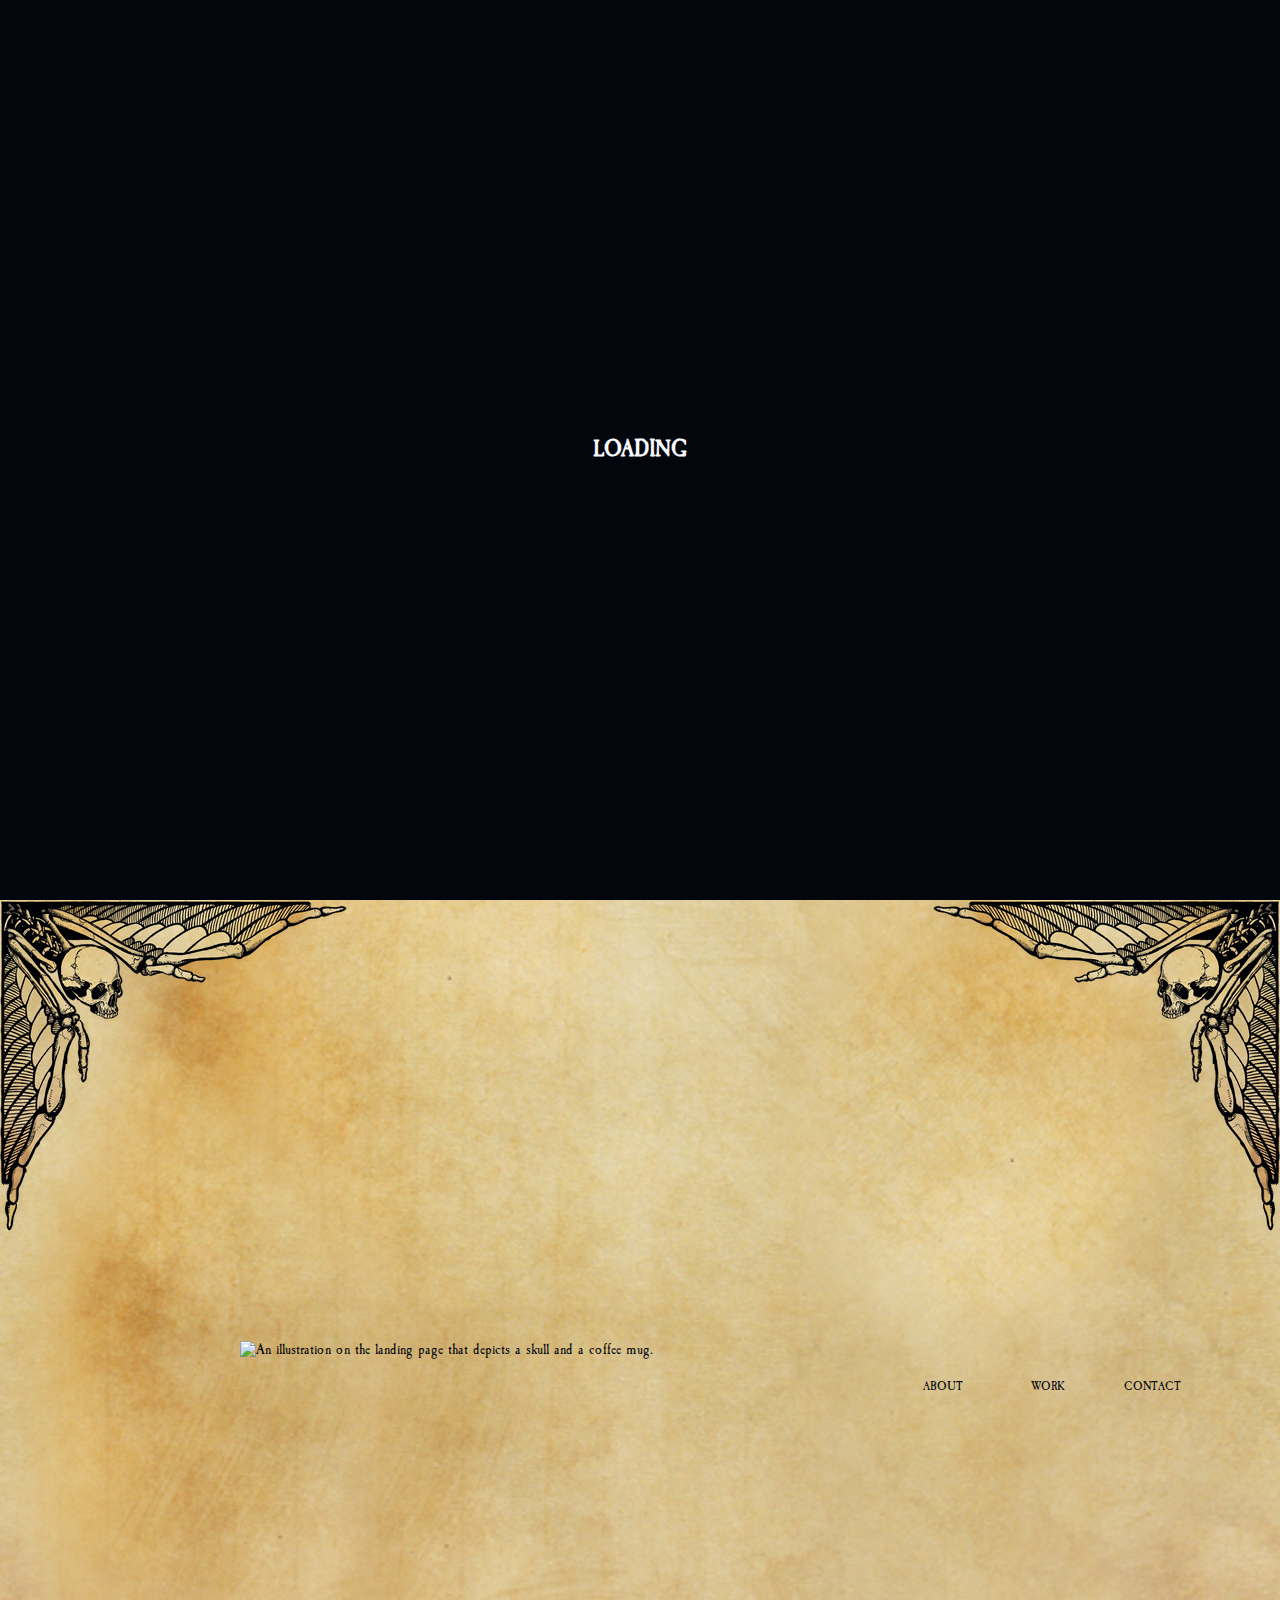
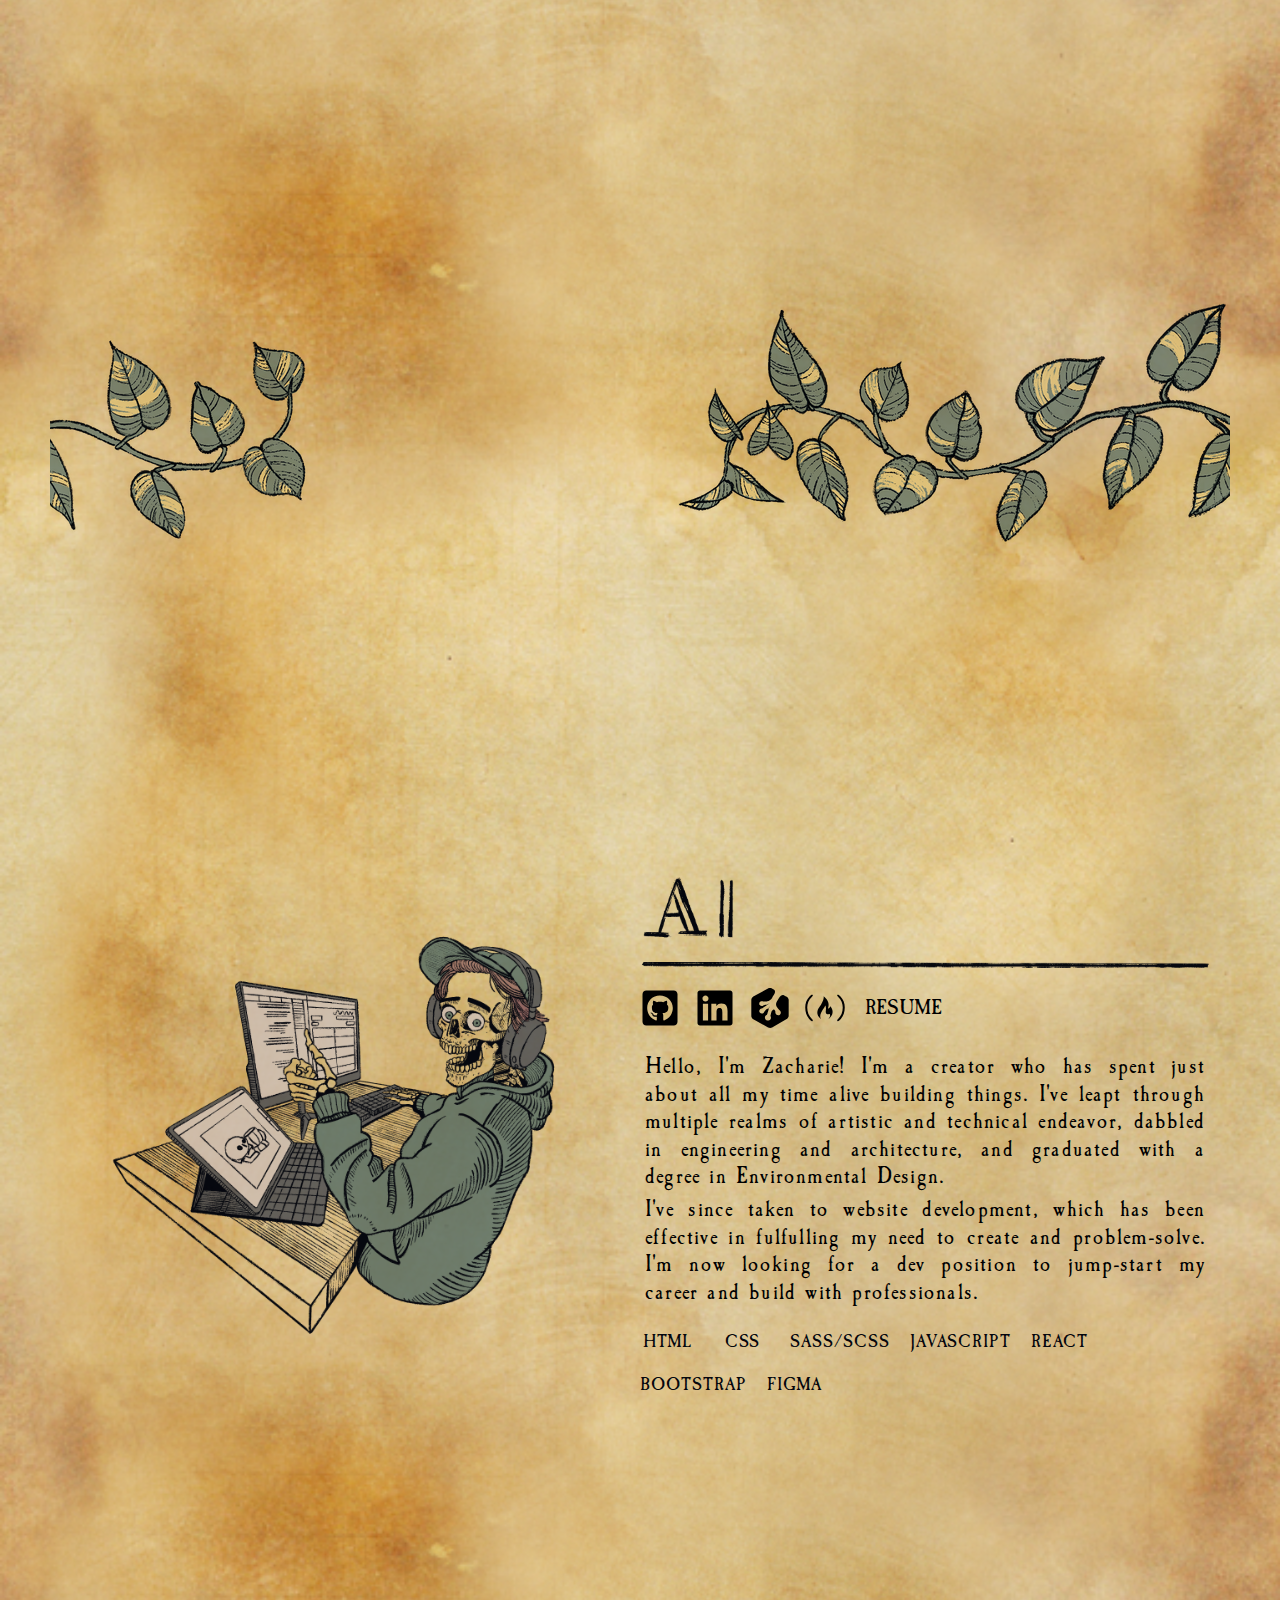
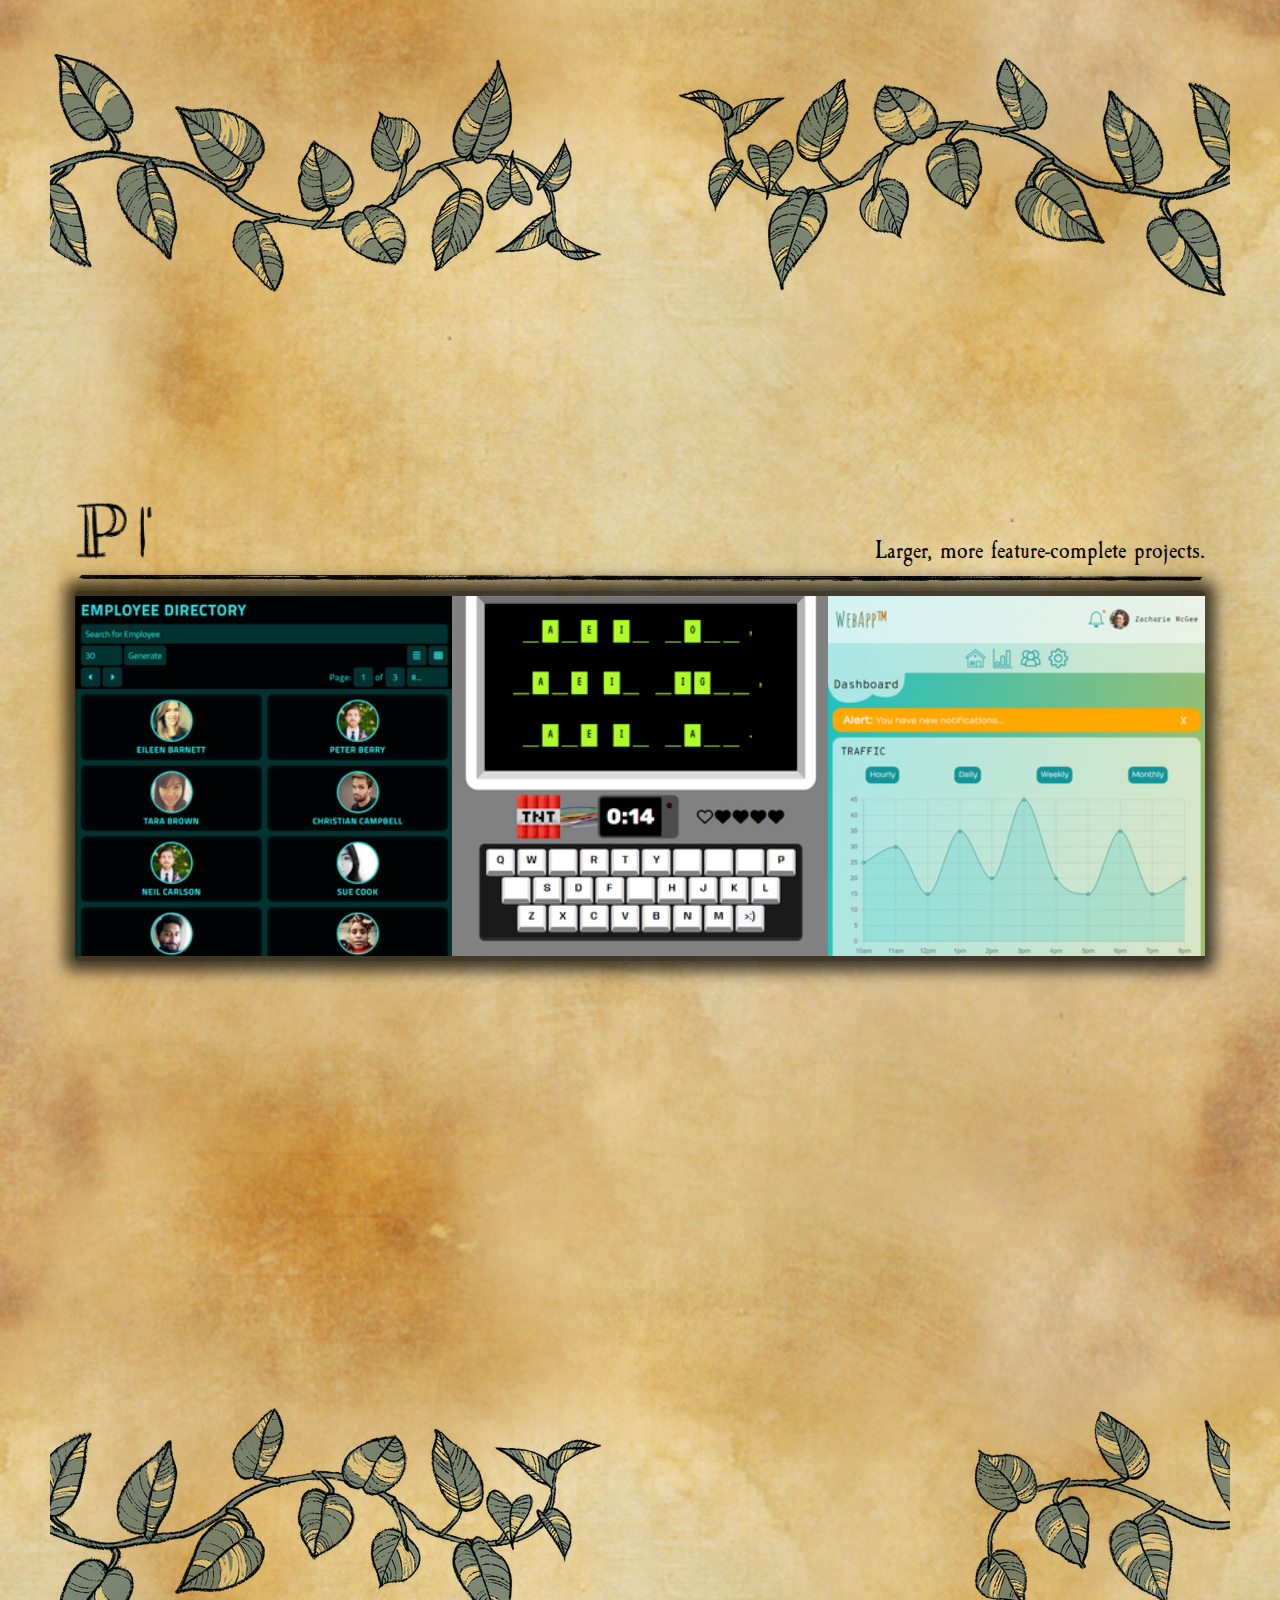
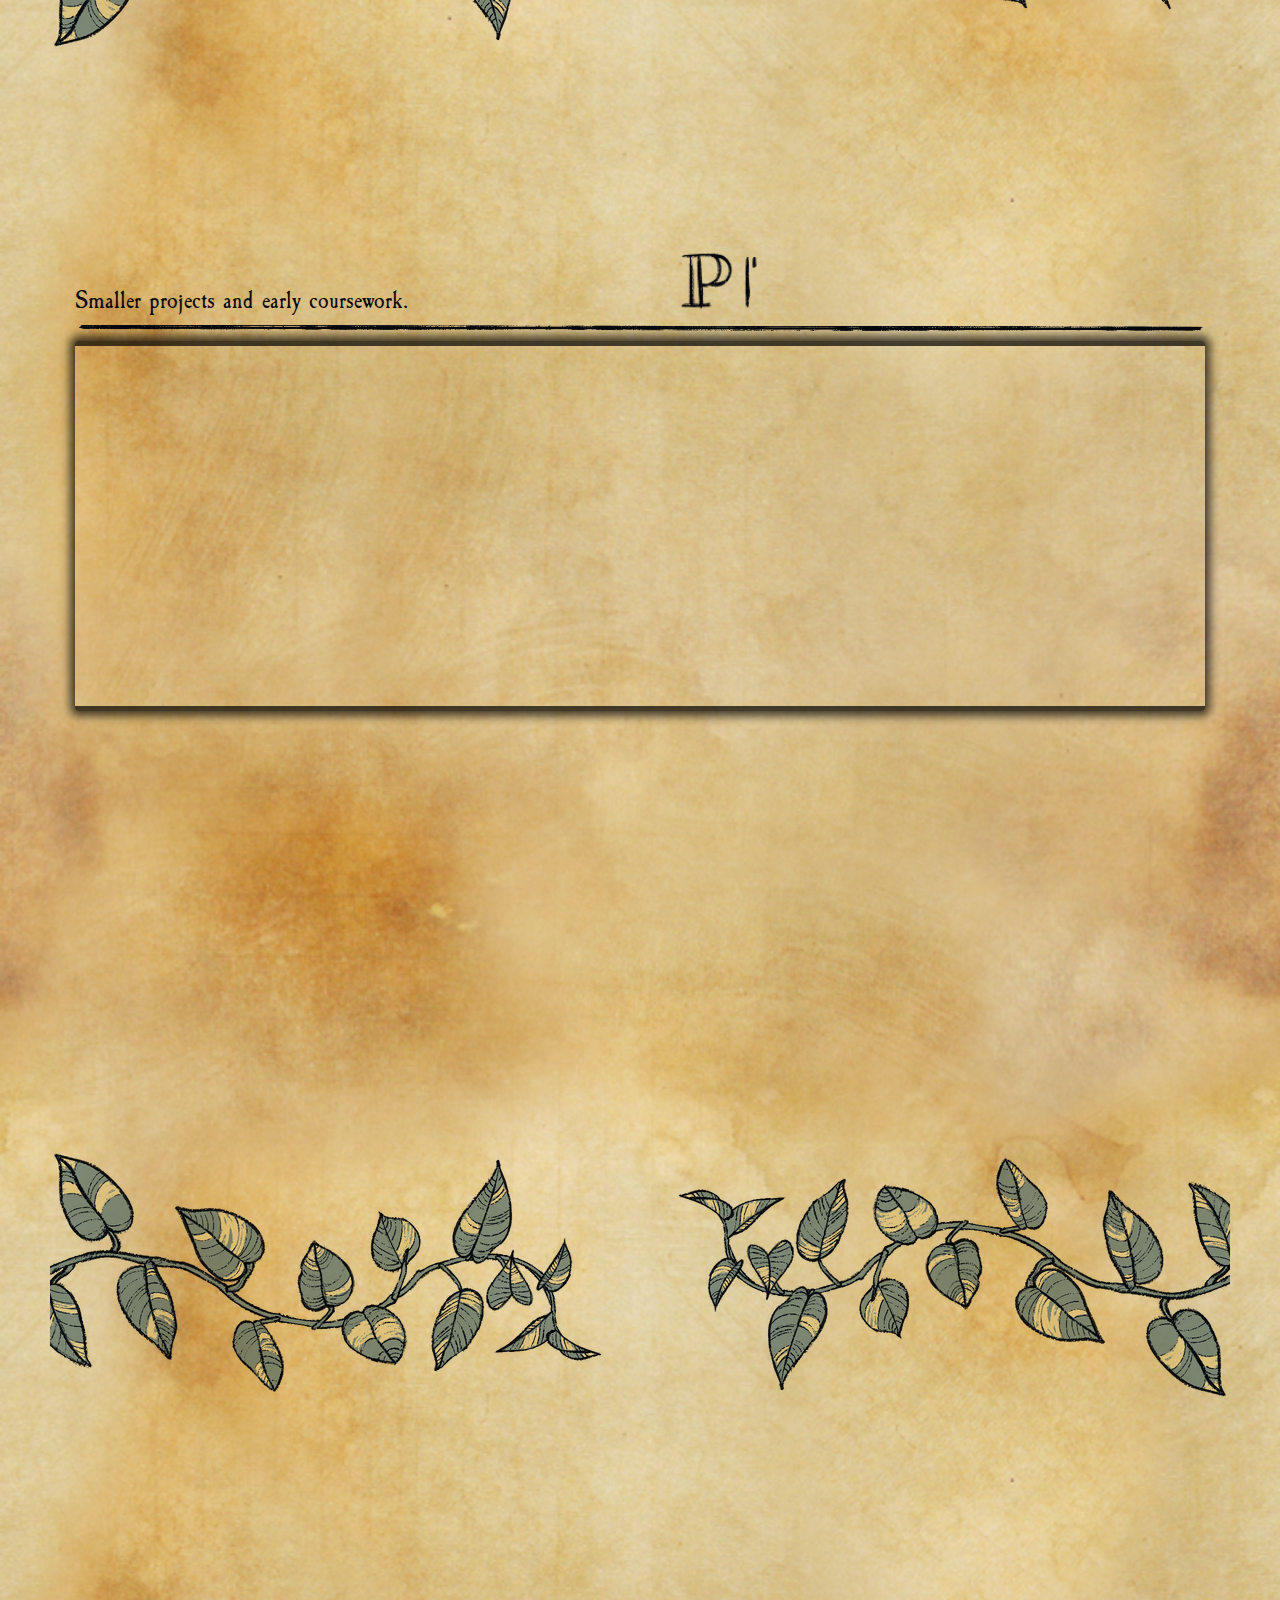
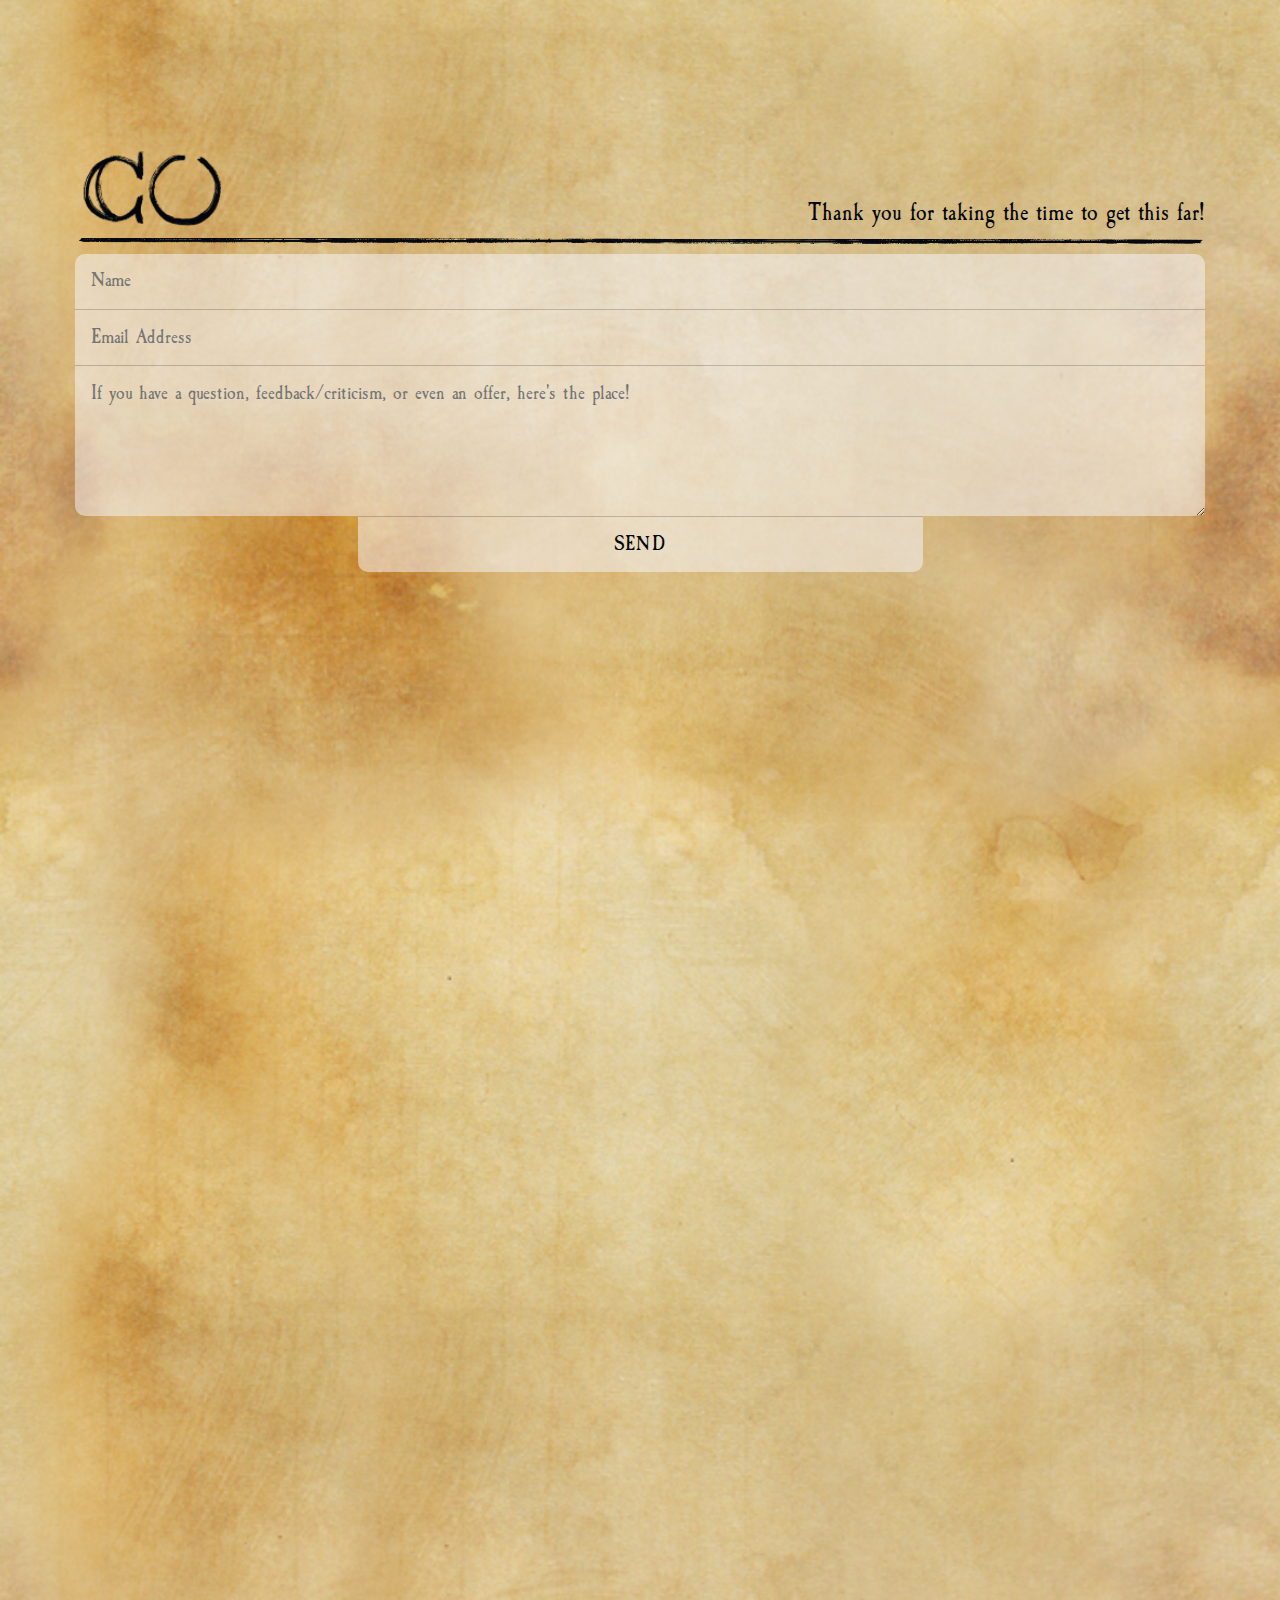
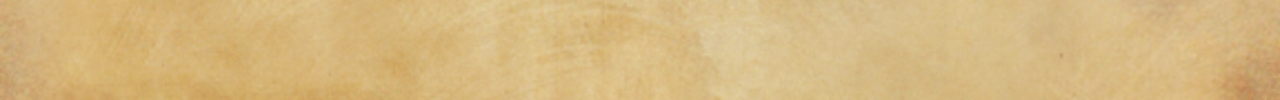
==== commit 55893bc1: "skill update" ====
--- a/index.html
+++ b/index.html
@@ -223,7 +223,7 @@
             <div class="skill-icon">
               <i class="fa-brands fa-figma"></i>
             </div>
-            <p class="skill-text">Figma</p>
+            <p class="skill-text">FIGMA</p>
           </li>
         </ul>
         
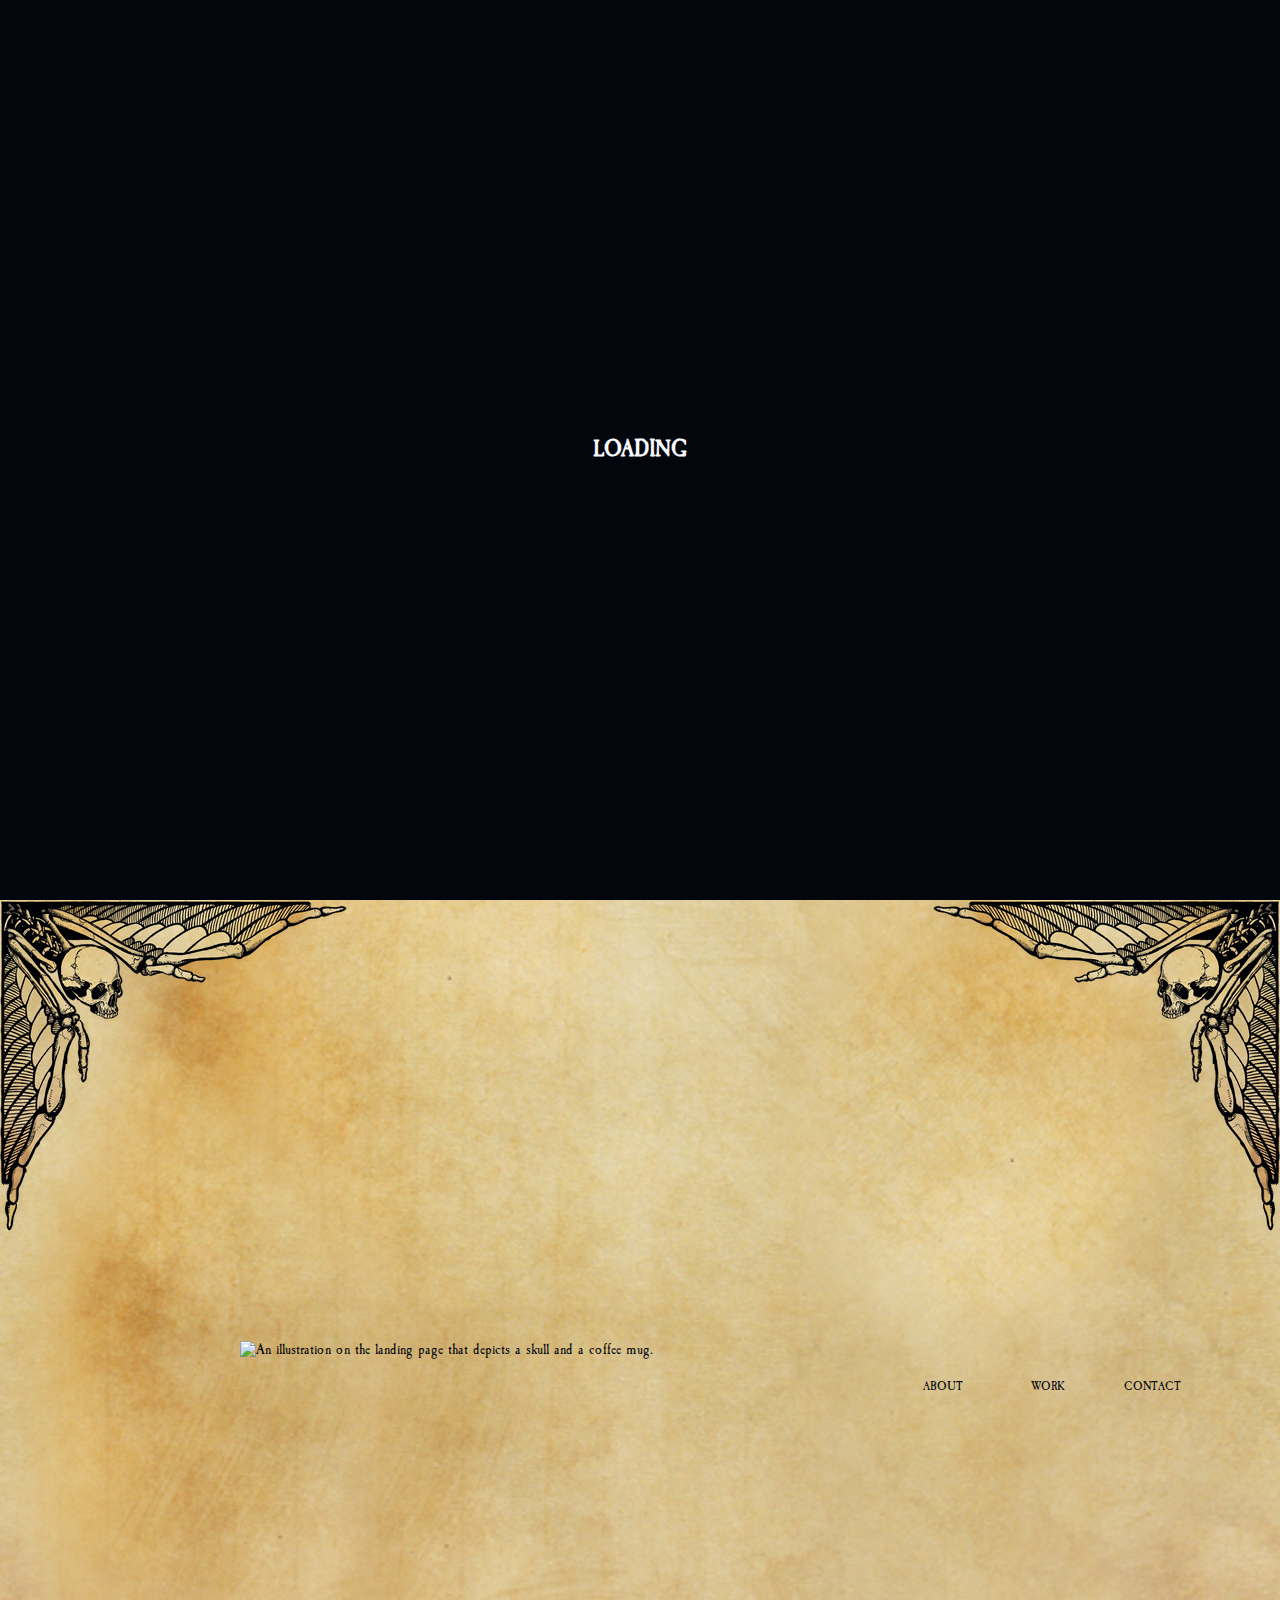
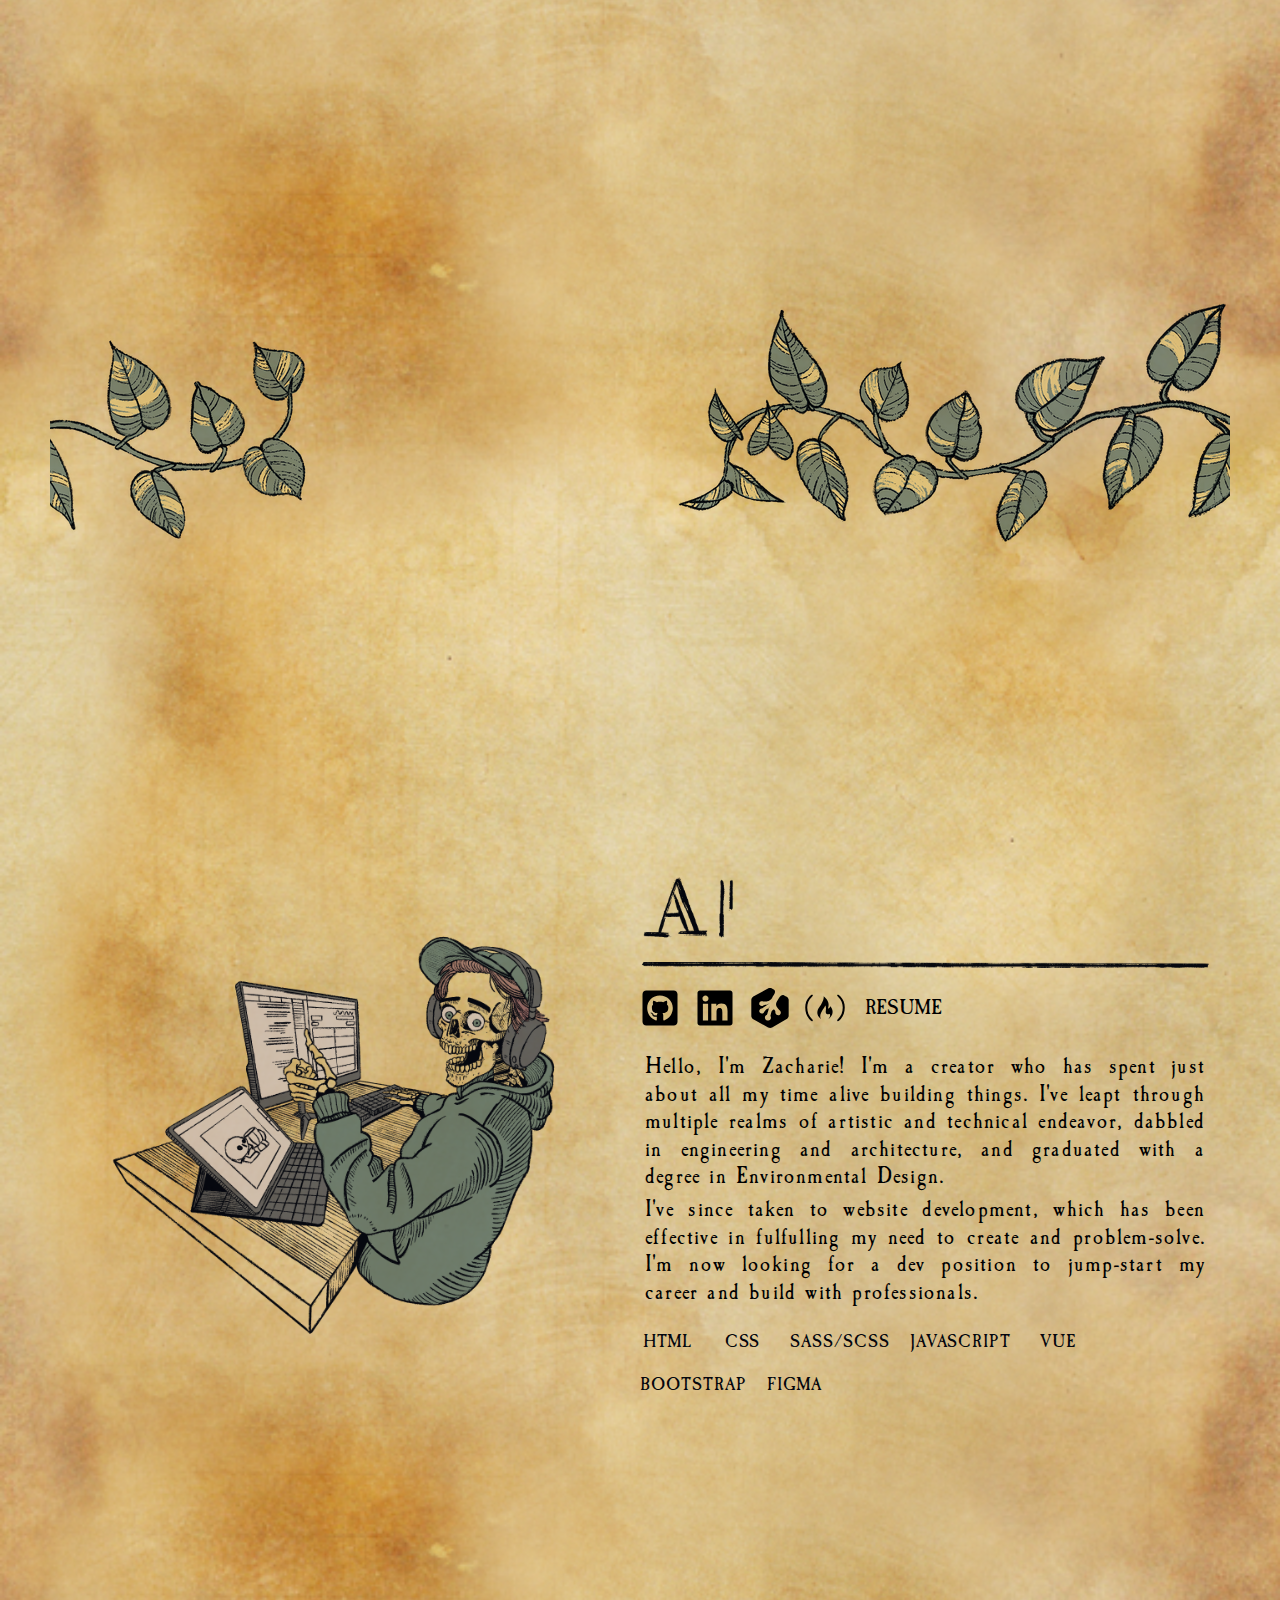
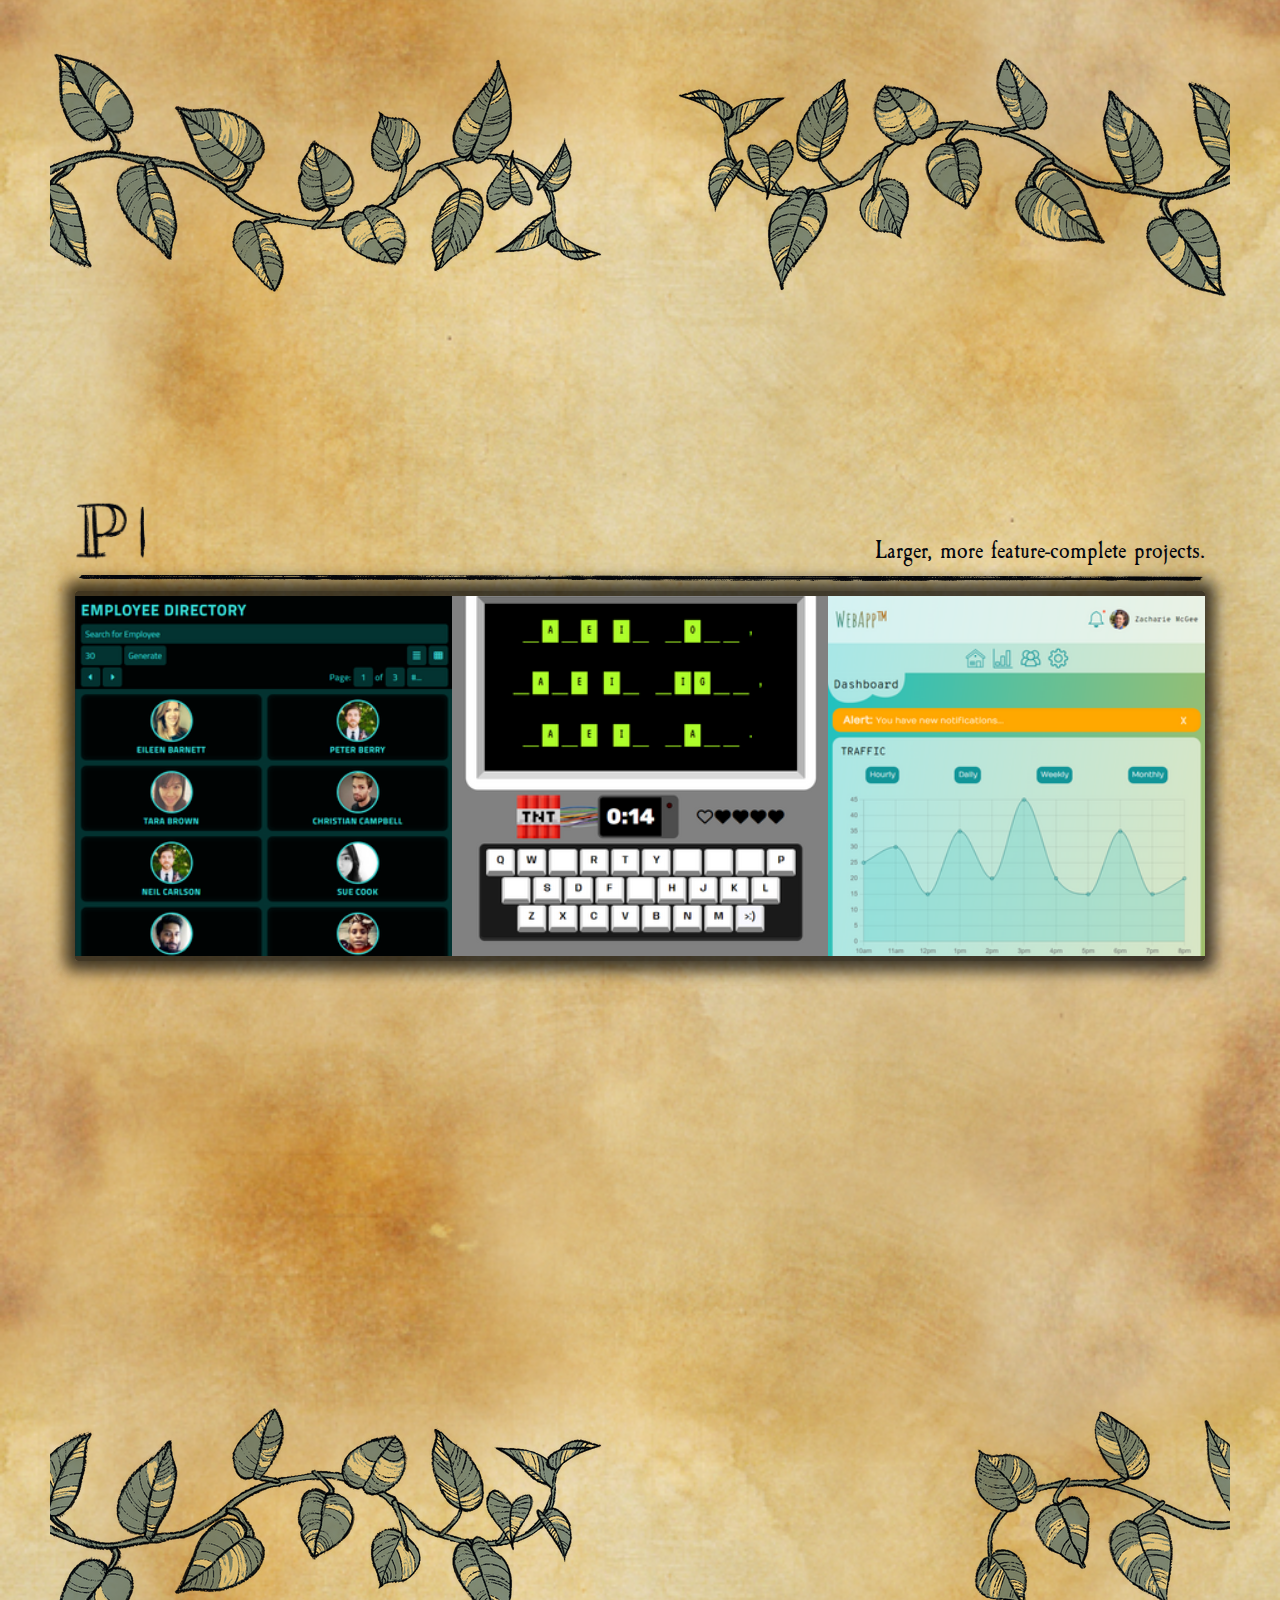
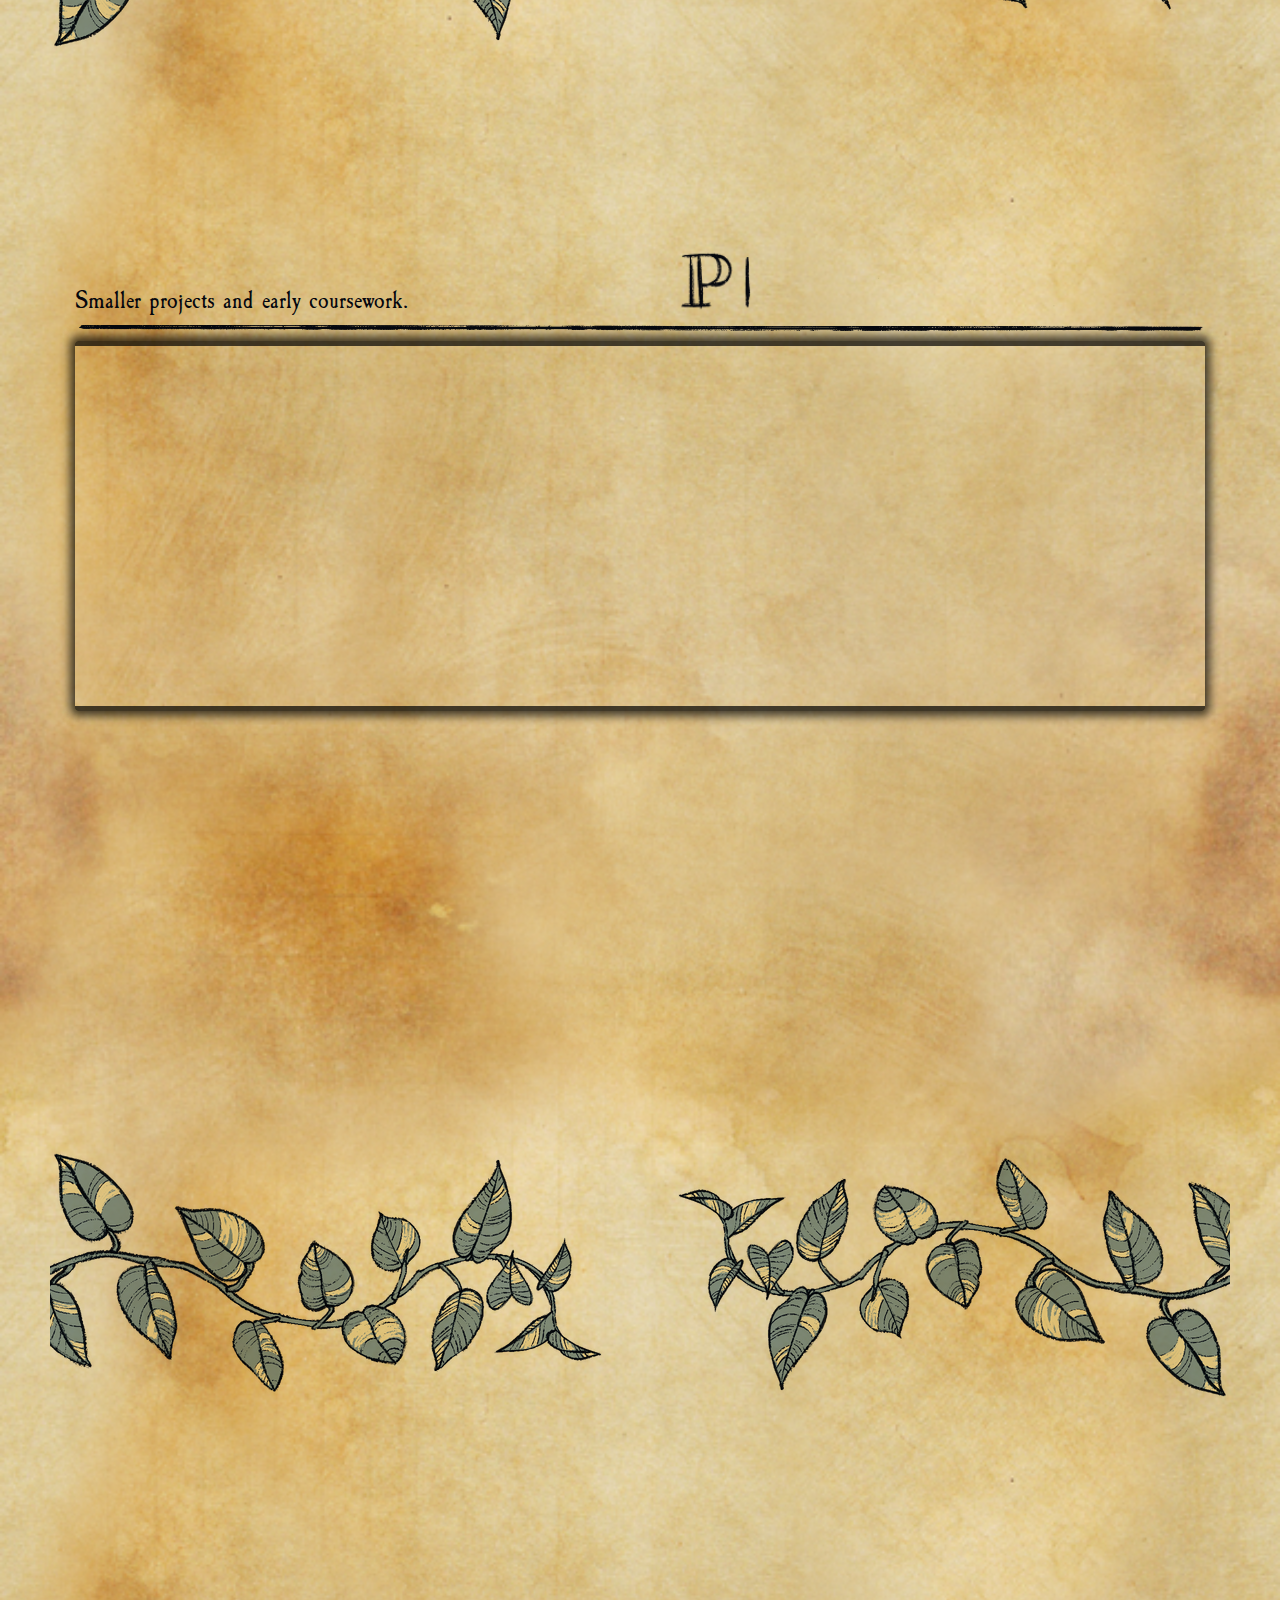
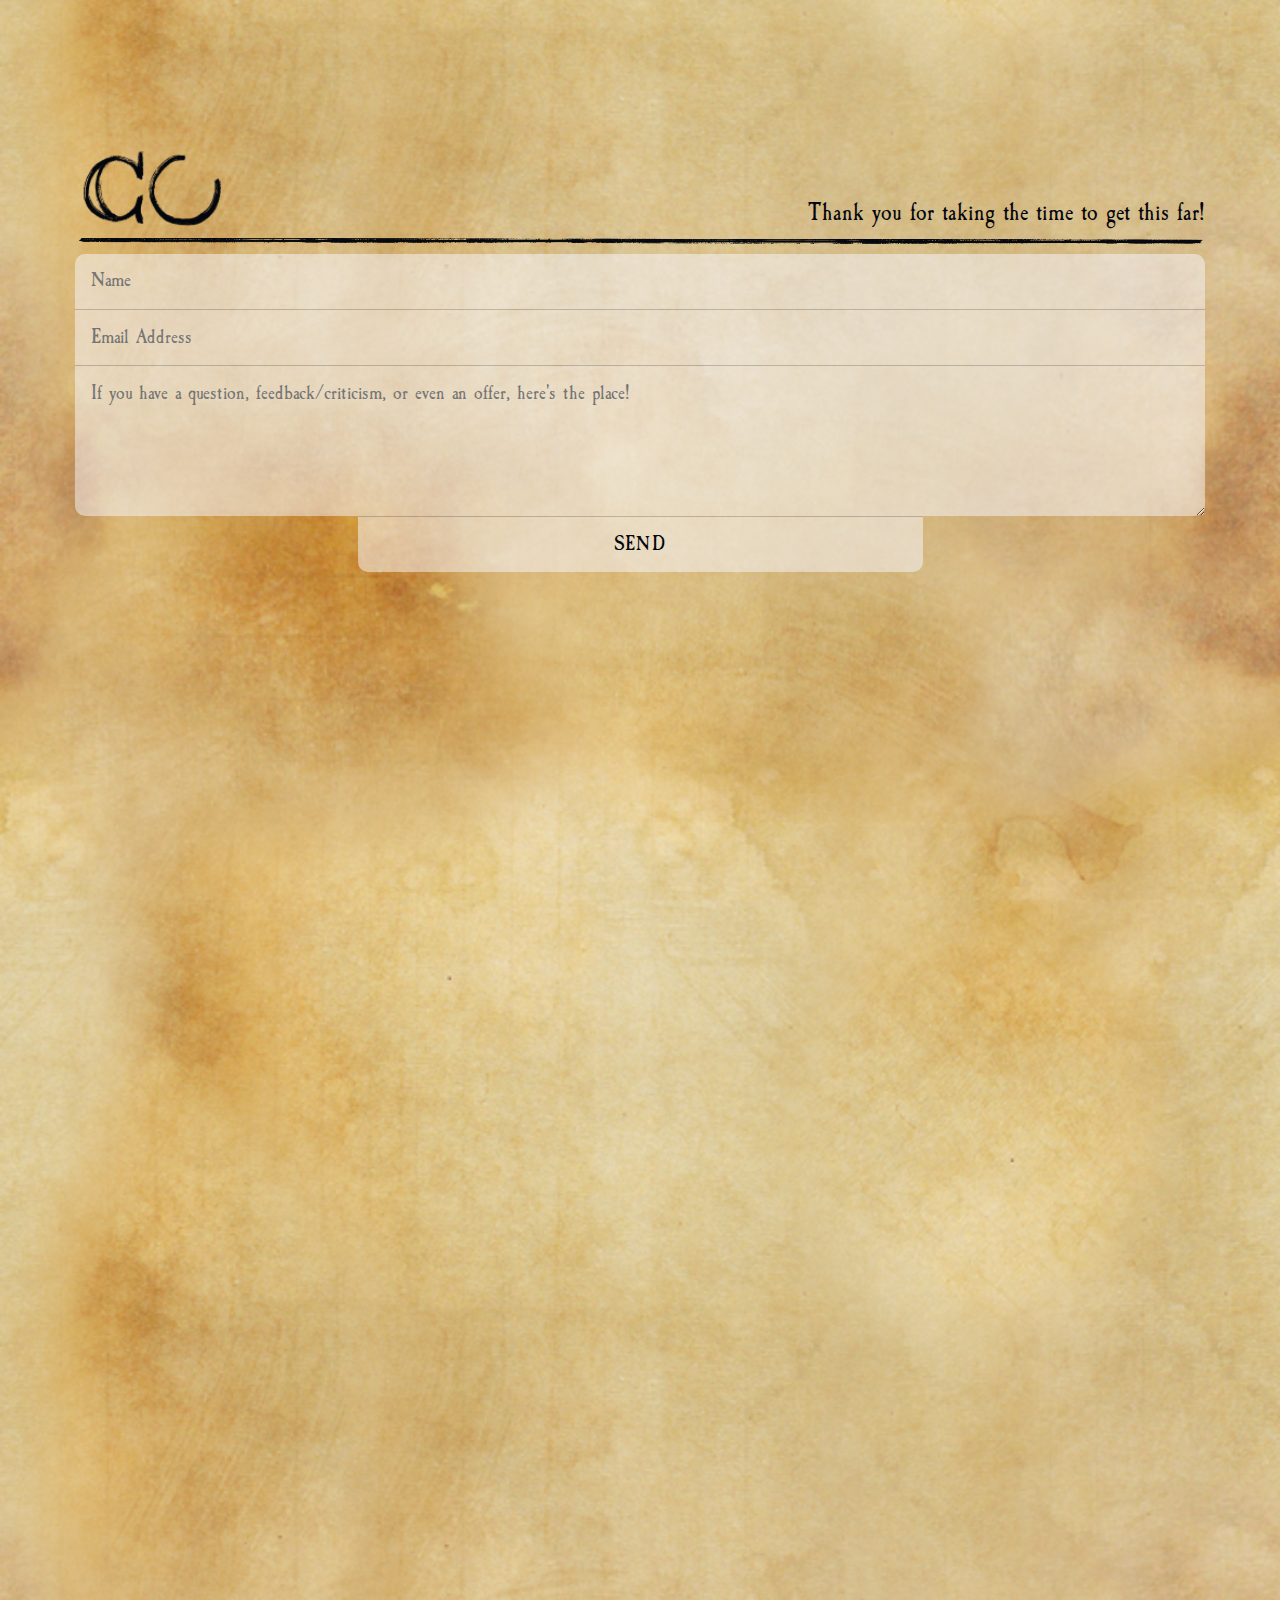
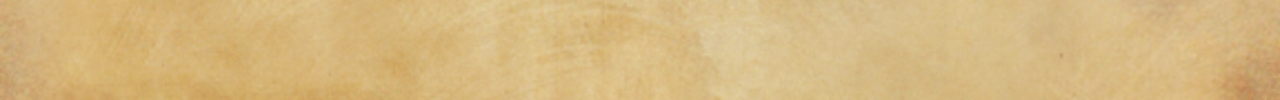
==== commit ff8d2786: "update resume" ====
--- a/index.html
+++ b/index.html
@@ -174,7 +174,7 @@
             </svg>
           </a>
           <div class="resume-container">
-            <a class="resume-link" href="https://drive.google.com/file/d/1kGVC0ZrOIrgXqWKw4FqxW-LM-95yJc9l/view?usp=sharing" target="_blank">RESUME</a>
+            <a class="resume-link" href="https://drive.google.com/file/d/1AcruchwBCLNDytnO4YwQB8rOPDyeZqia/view?usp=sharing" target="_blank">RESUME</a>
             <div class="resume-anim"></div>
           </div>
         </div>
@@ -209,9 +209,9 @@
           </li>
           <li class="skill">
             <div class="skill-icon">
-              <i class="fa-brands fa-react"></i>
-            </div>
-            <p class="skill-text">REACT</p>
+              <i class="fa-brands fa-vuejs"></i>
+            </div>
+            <p class="skill-text">VUE</p>
           </li>
           <li class="skill">
             <div class="skill-icon">
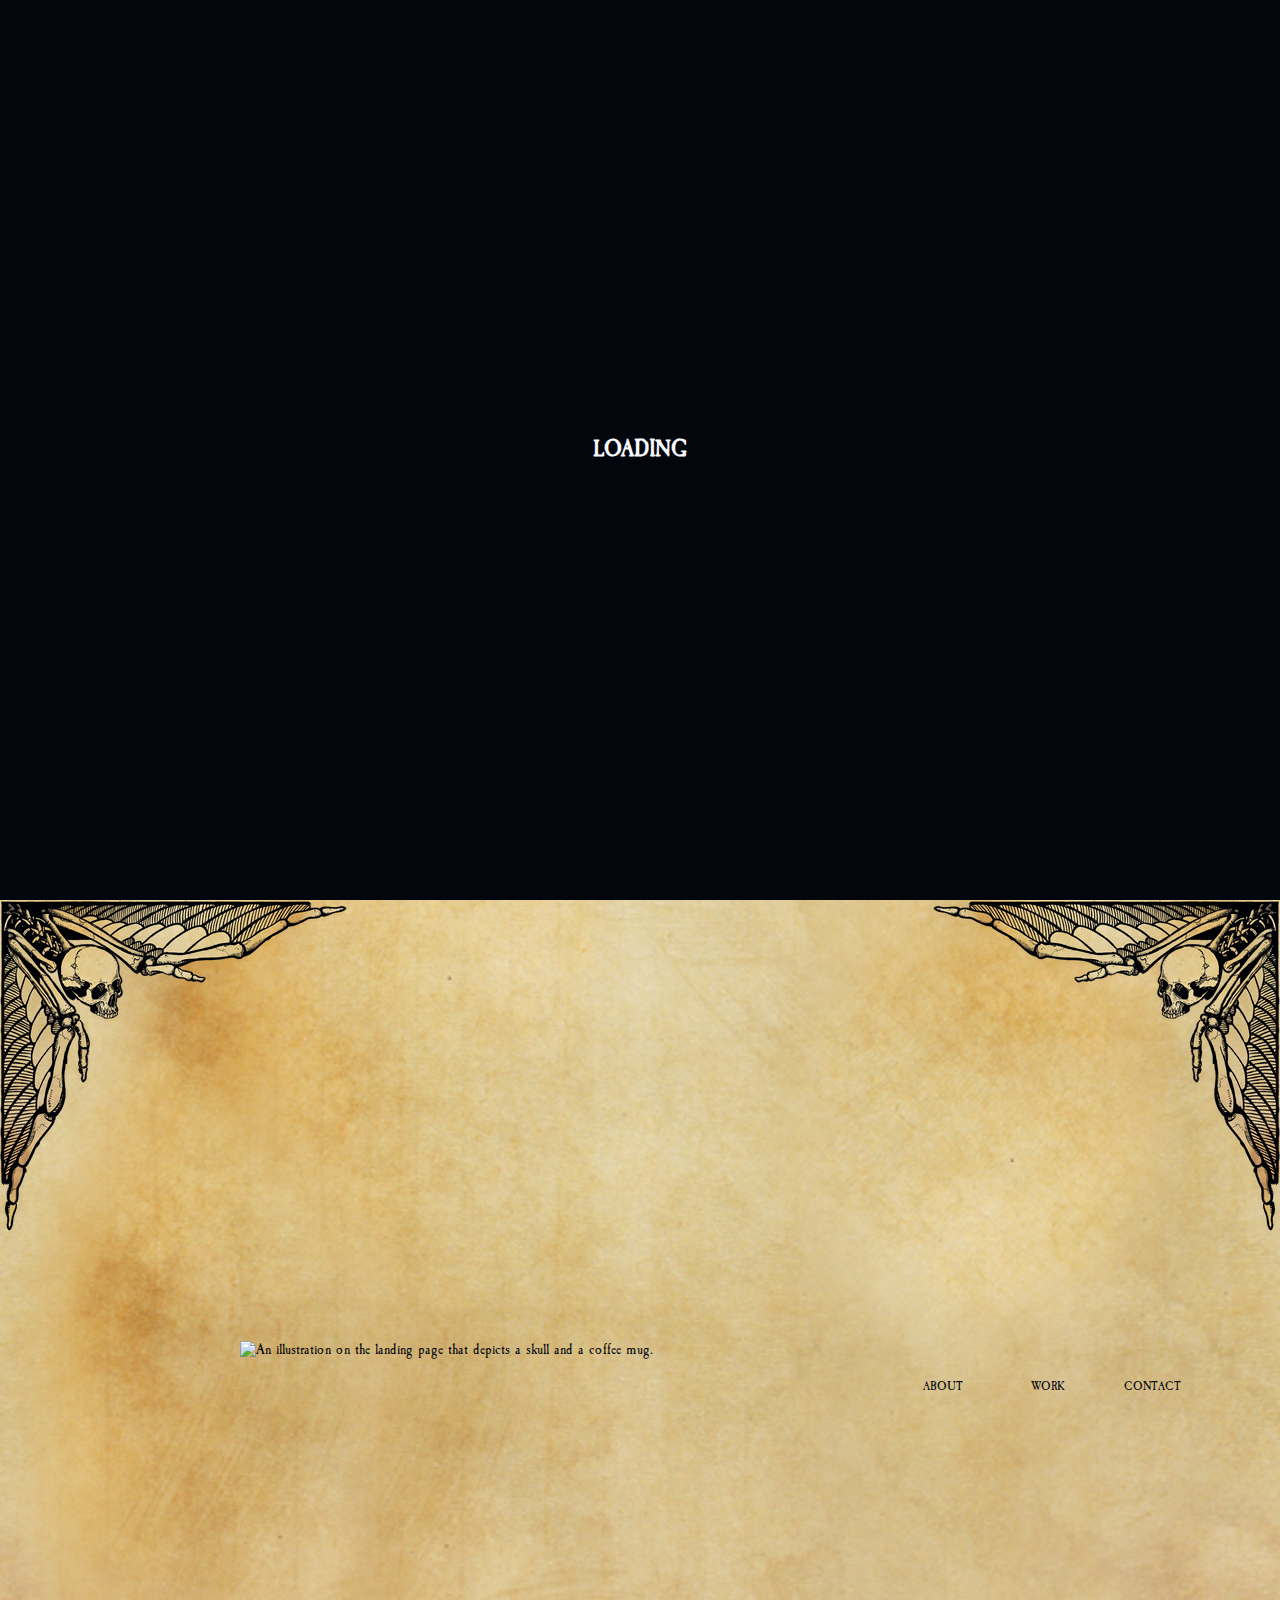
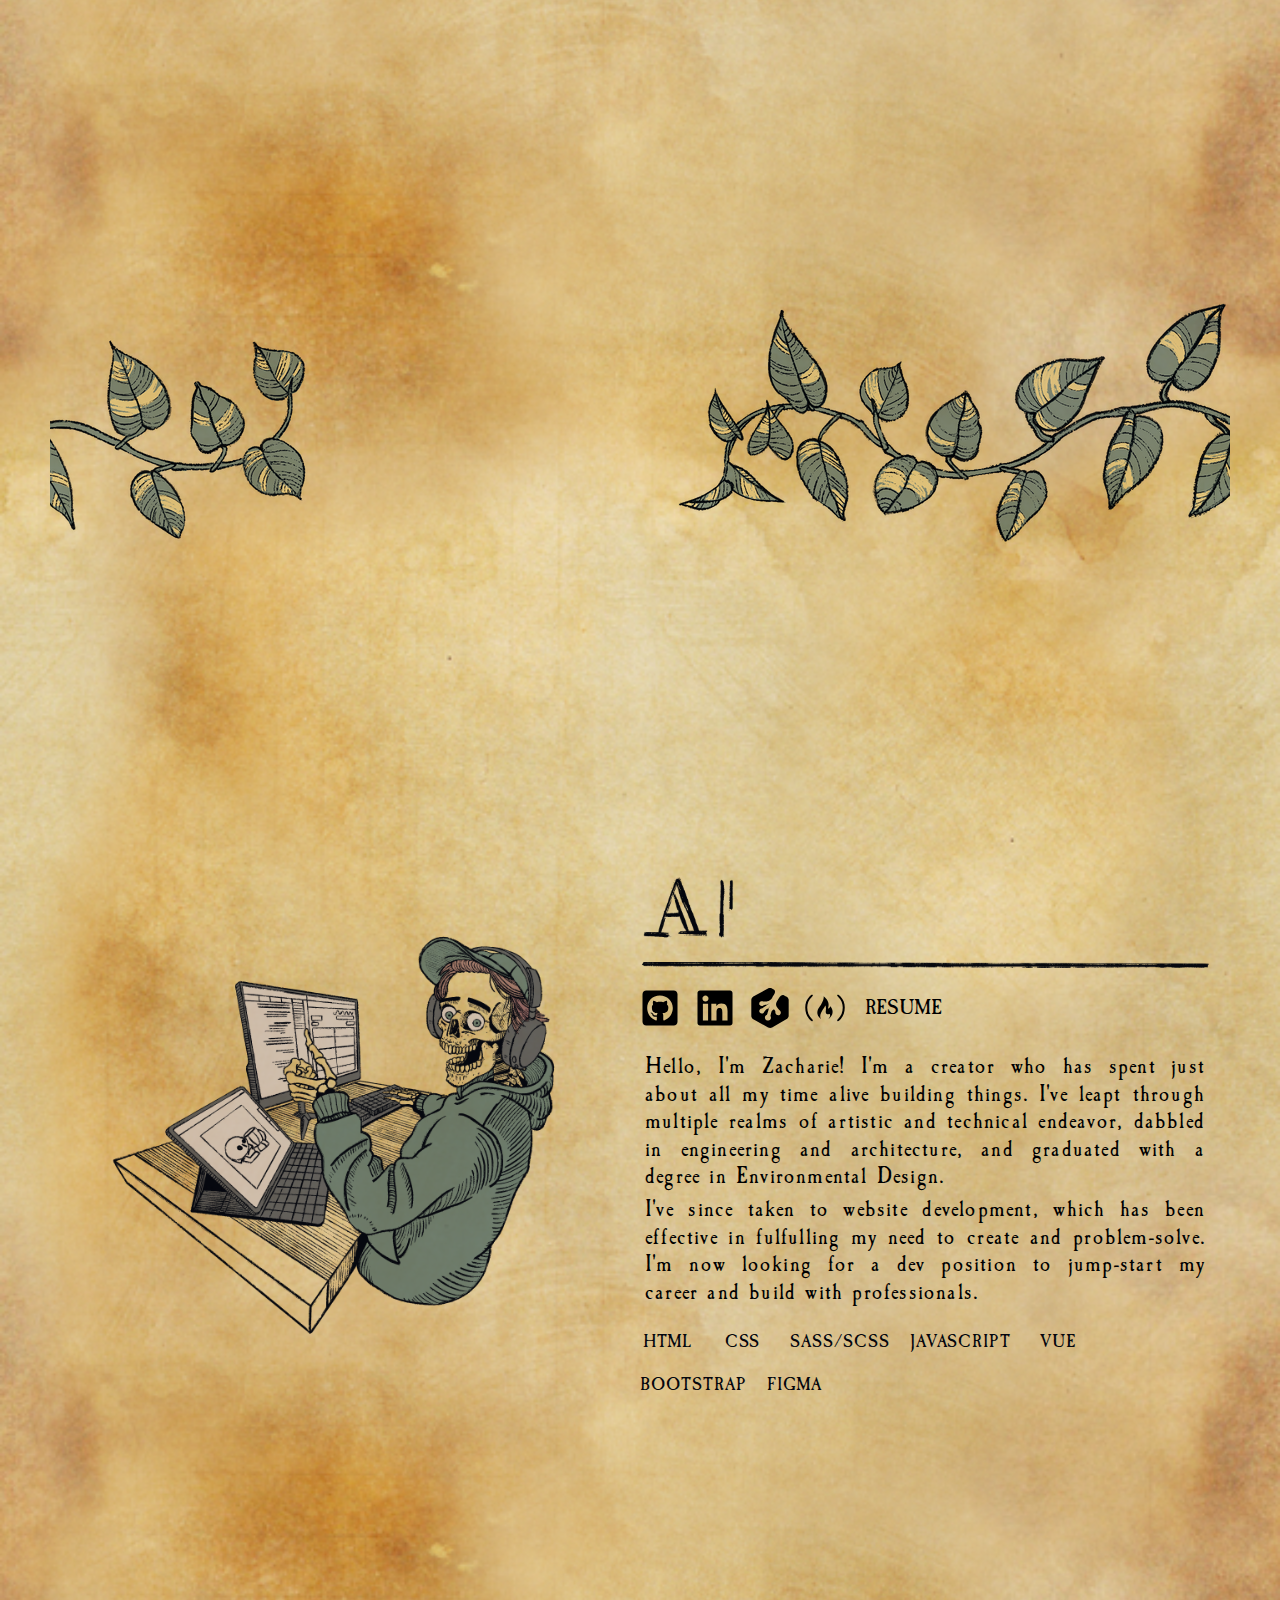
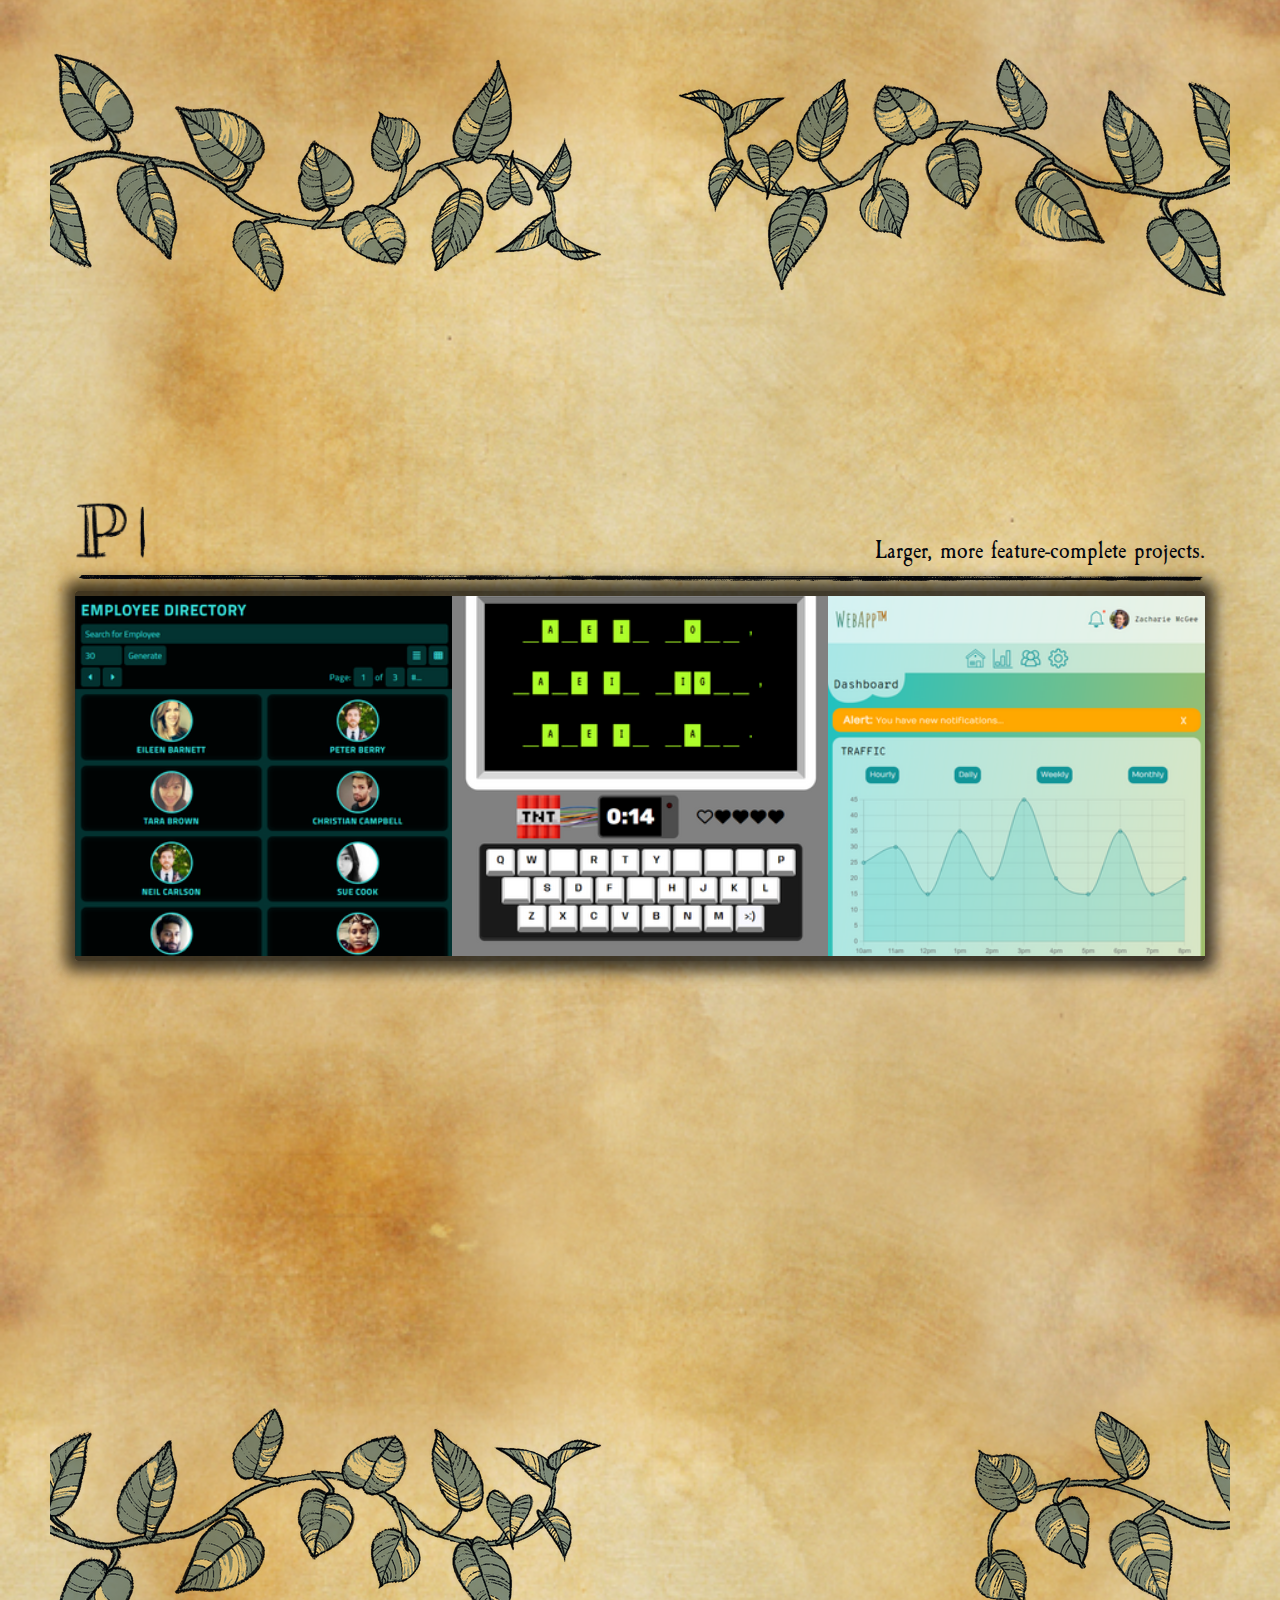
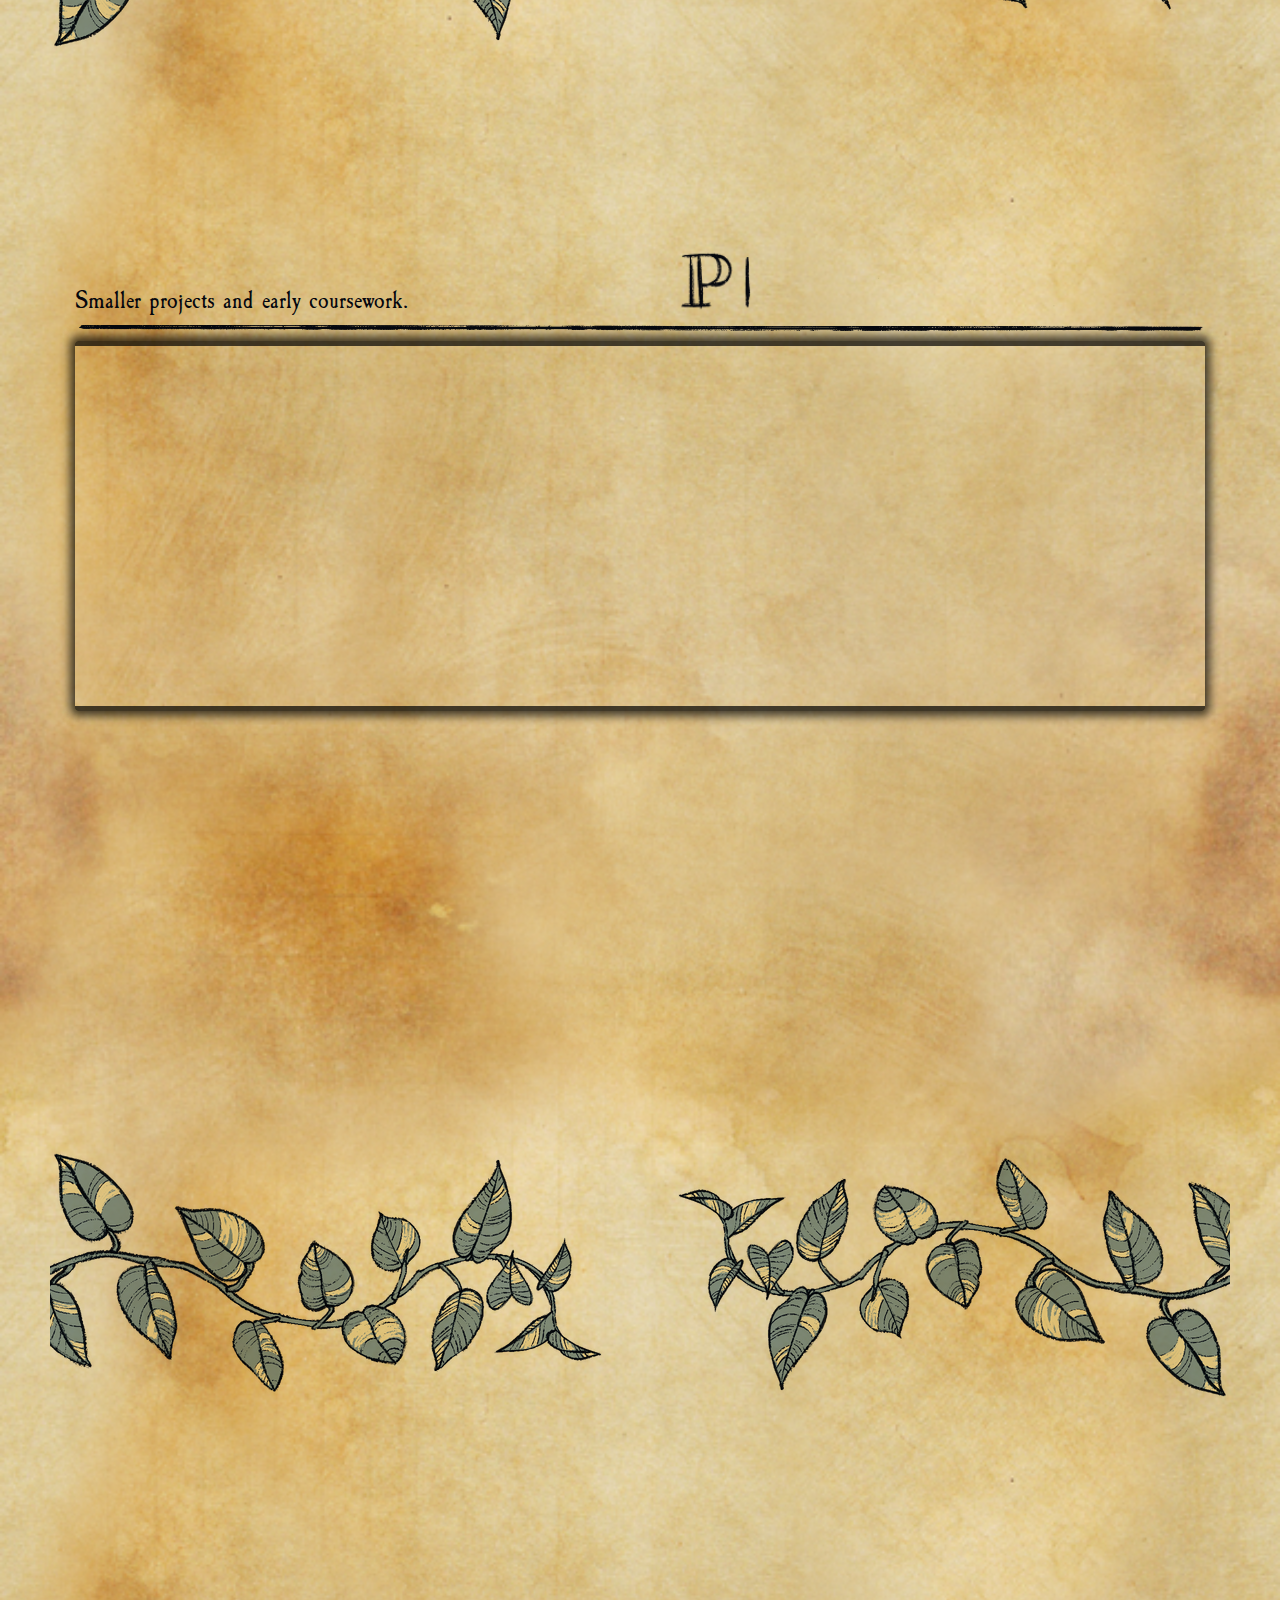
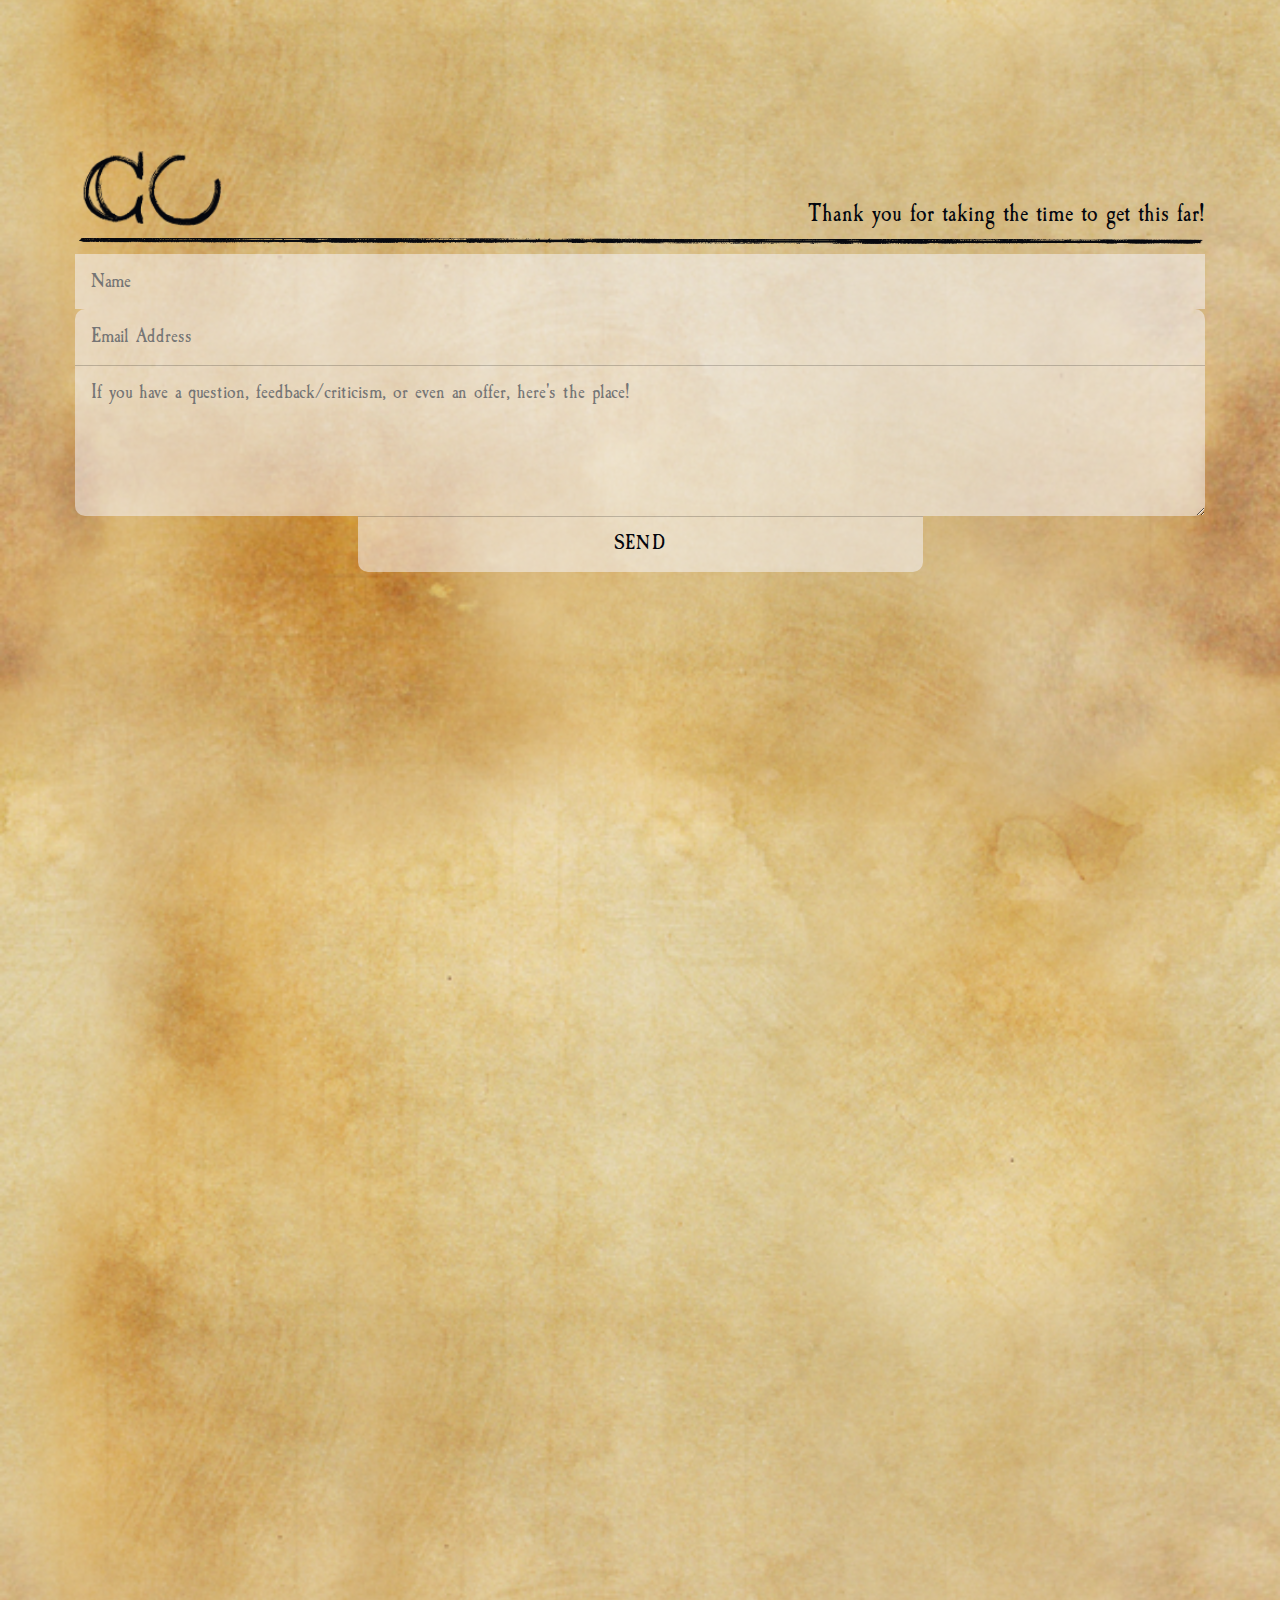
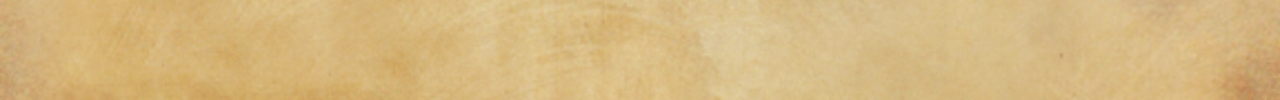
==== commit 0c5a451a: "implement captcha" ====
--- a/index.html
+++ b/index.html
@@ -428,7 +428,6 @@
 
       <form id="cont-form" action="https://formsubmit.co/c8ee7d4a91eb67f3e910a5cdb77fd28c" method="POST"
       onsubmit="return isValid()">
-        <input type="hidden" name="_captcha" value="false">
         <input id="redirect" type="hidden" name="_next" value="">
         <input id="formName" type="text" class="cont-input" name="name" placeholder="Name"  required>
         <input type="email" class="cont-input" name="email" placeholder="Email Address" required>
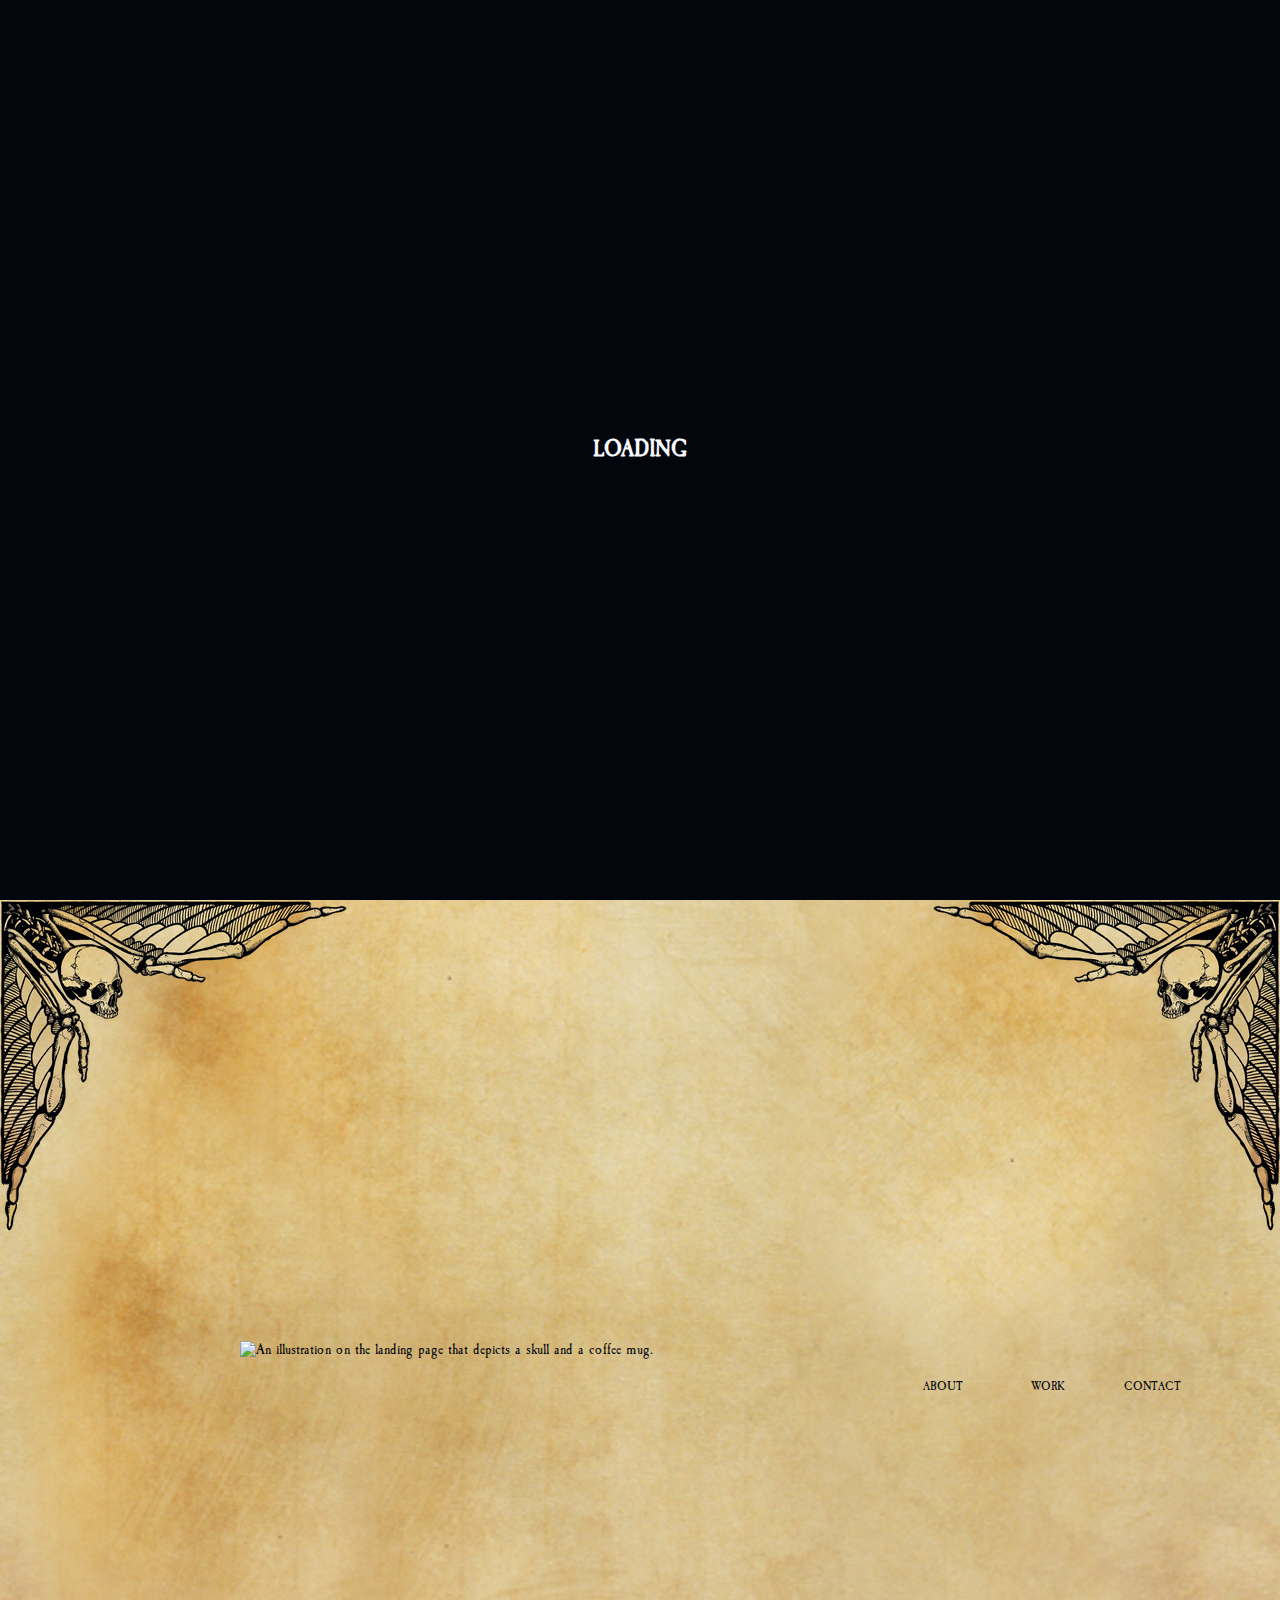
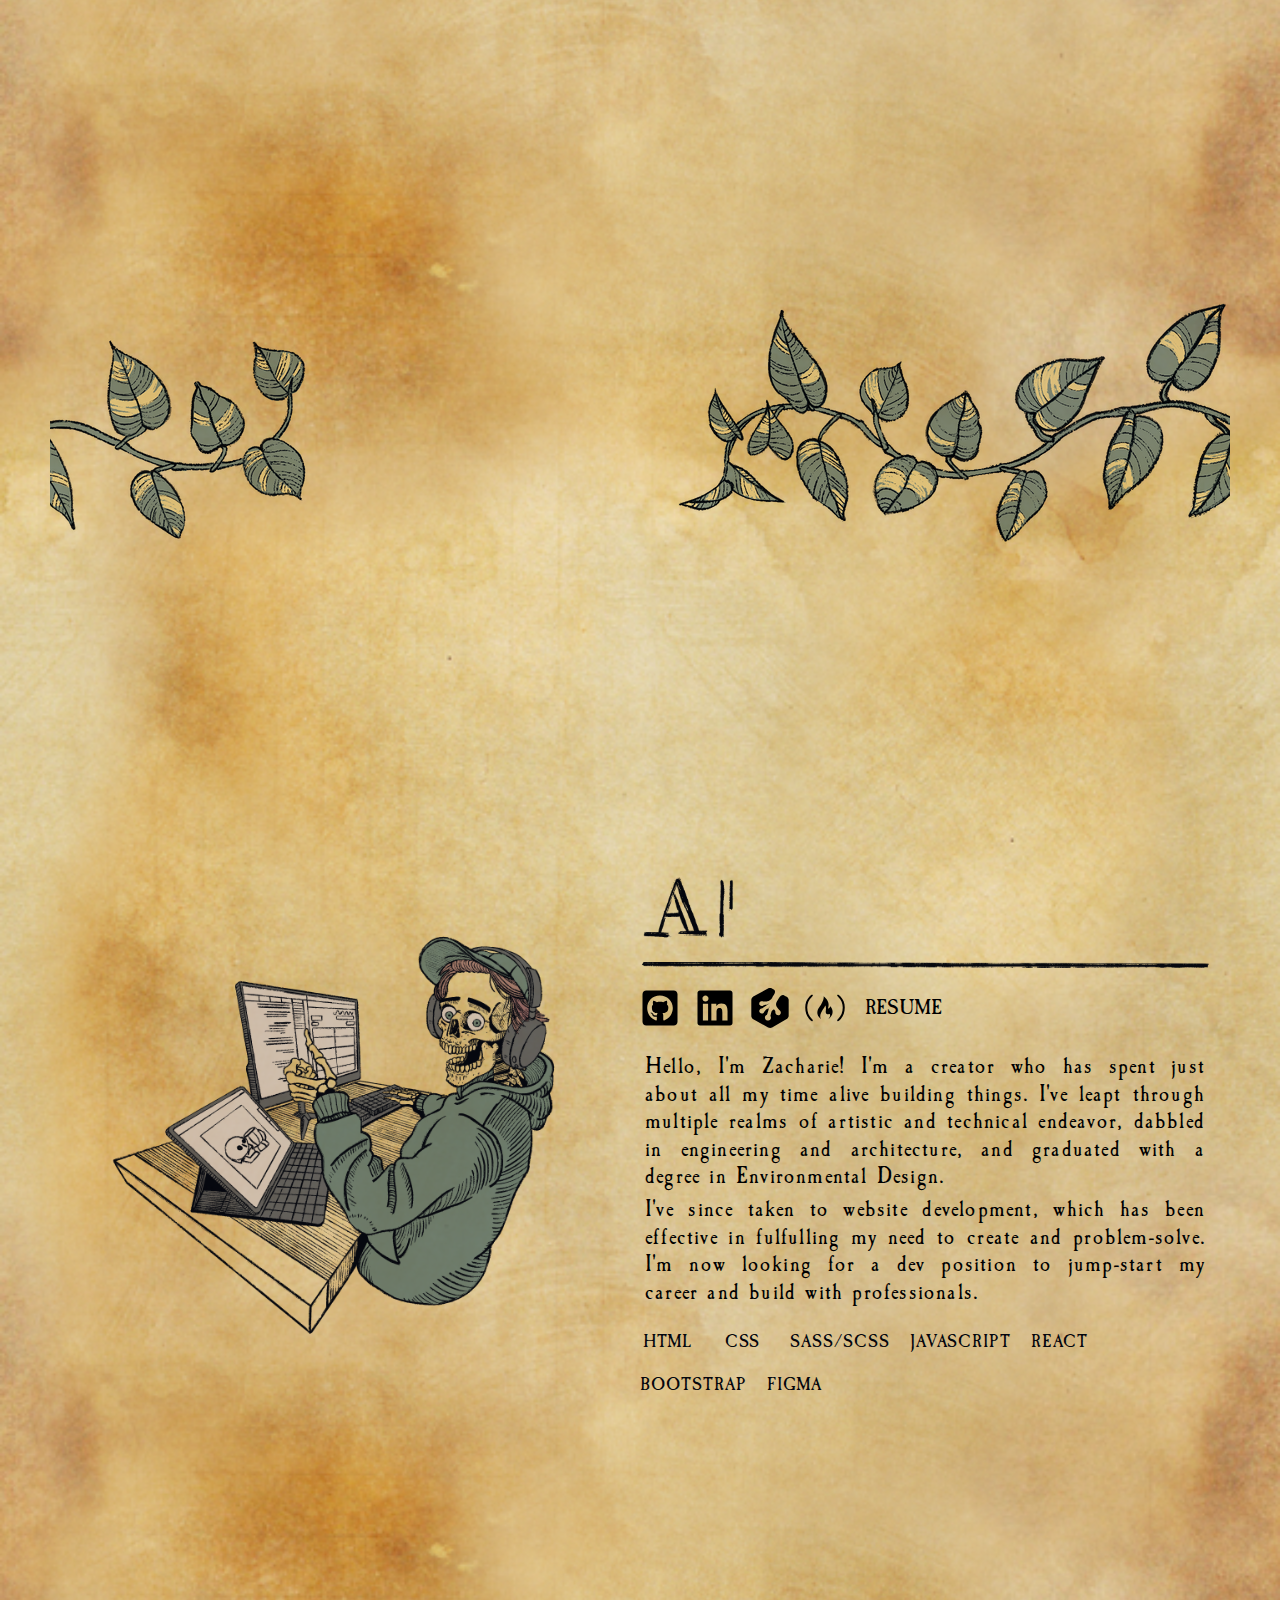
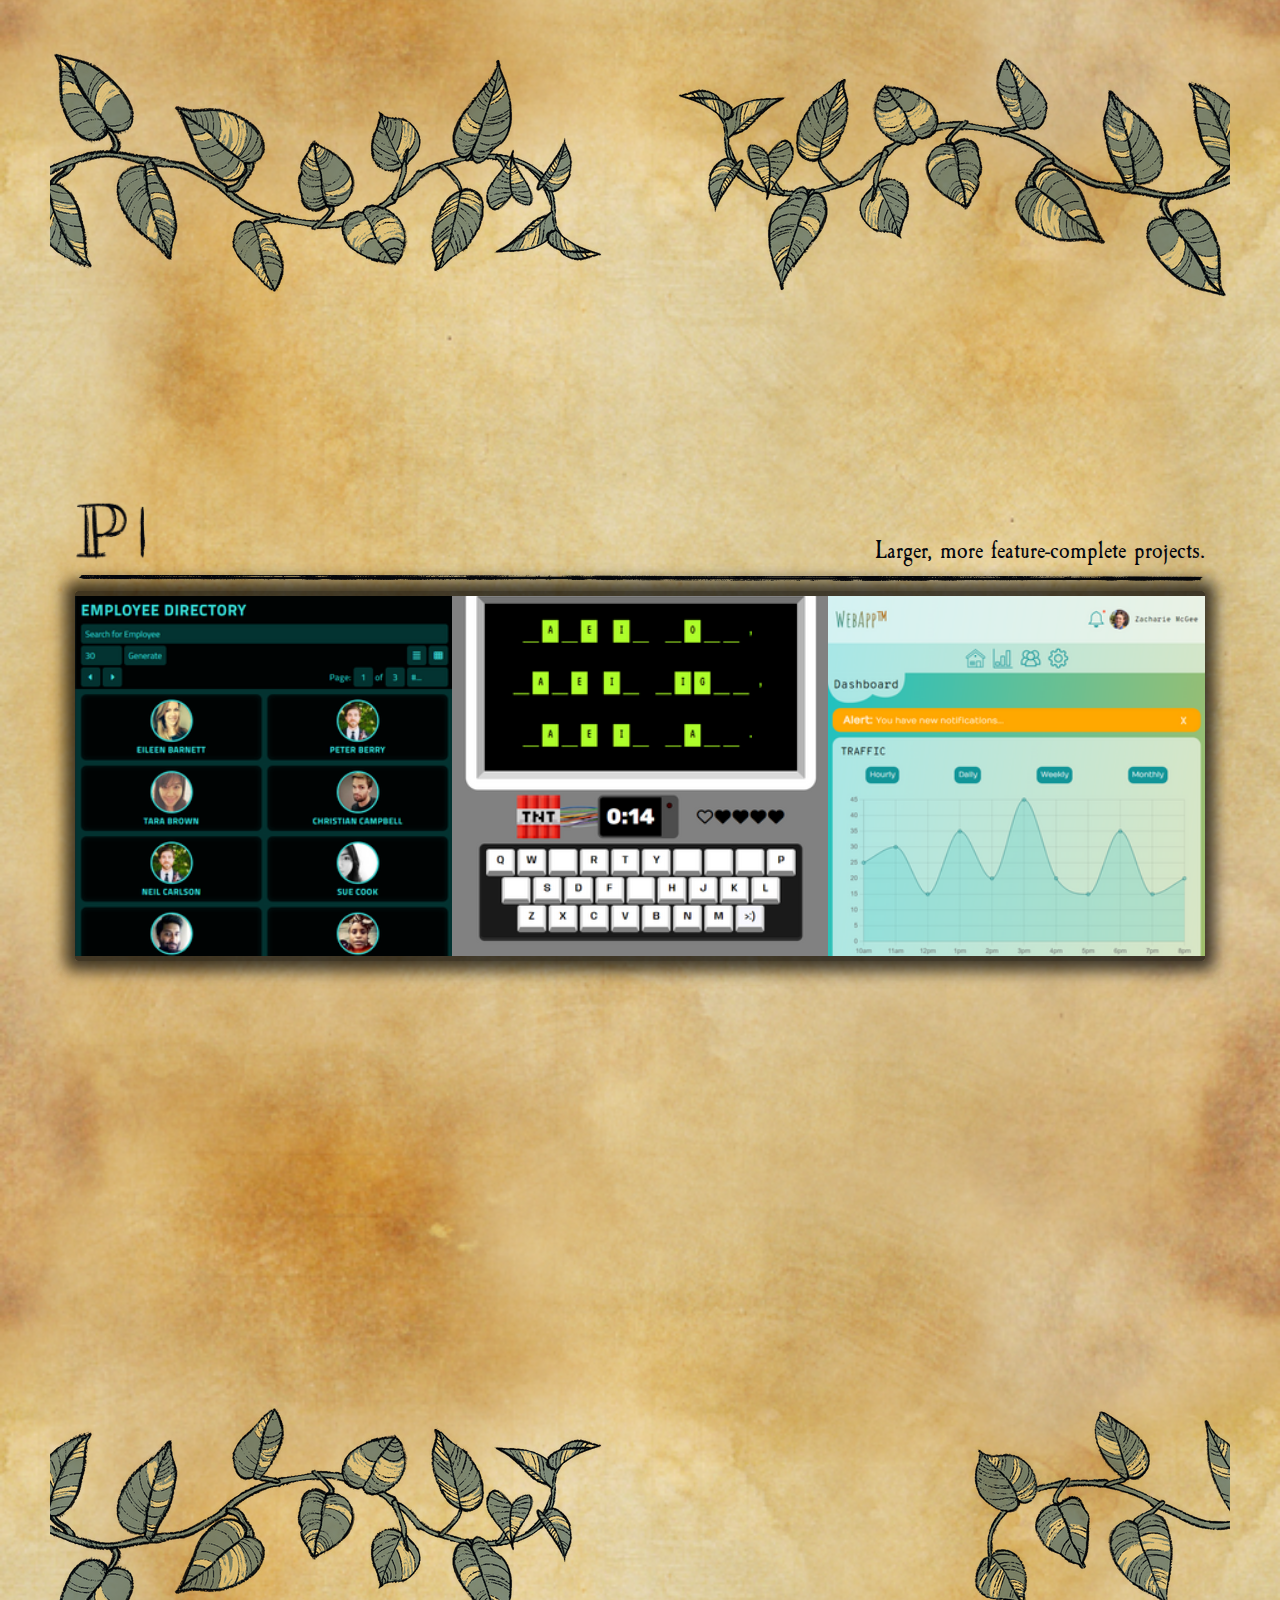
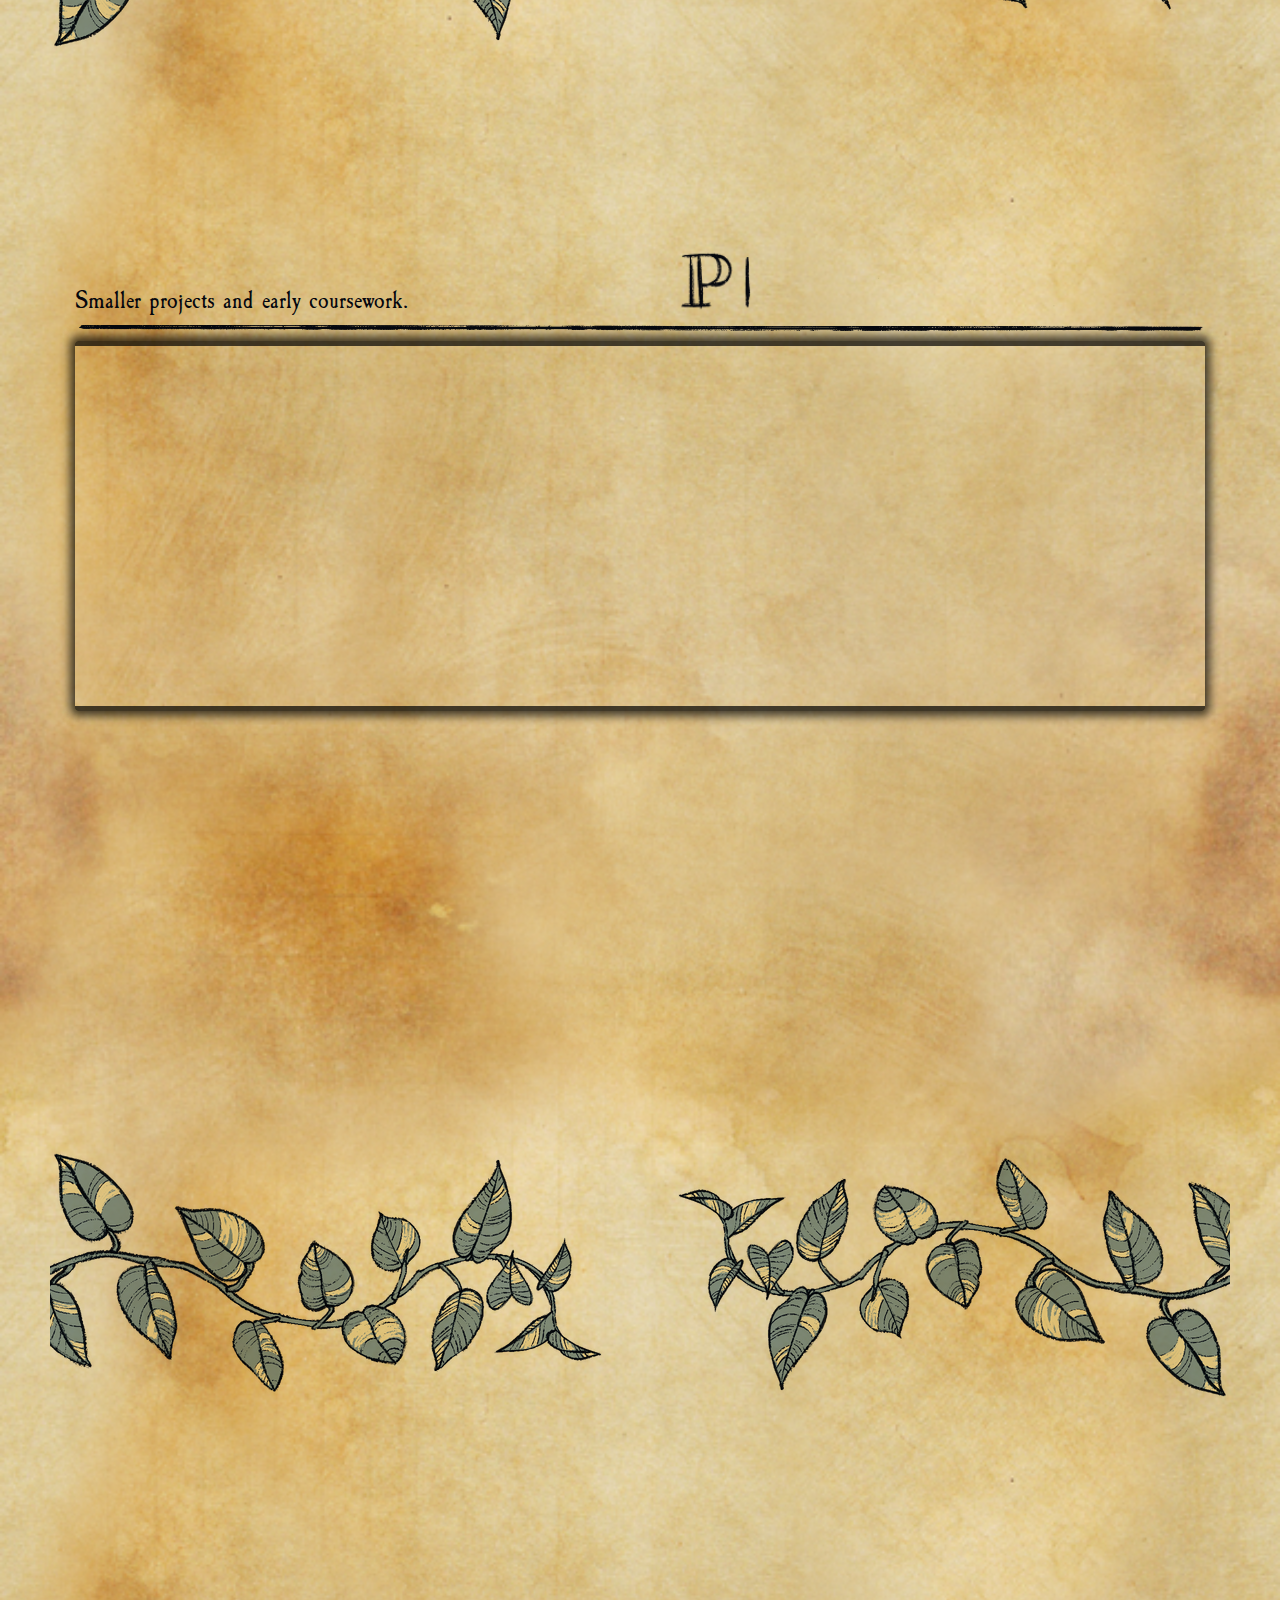
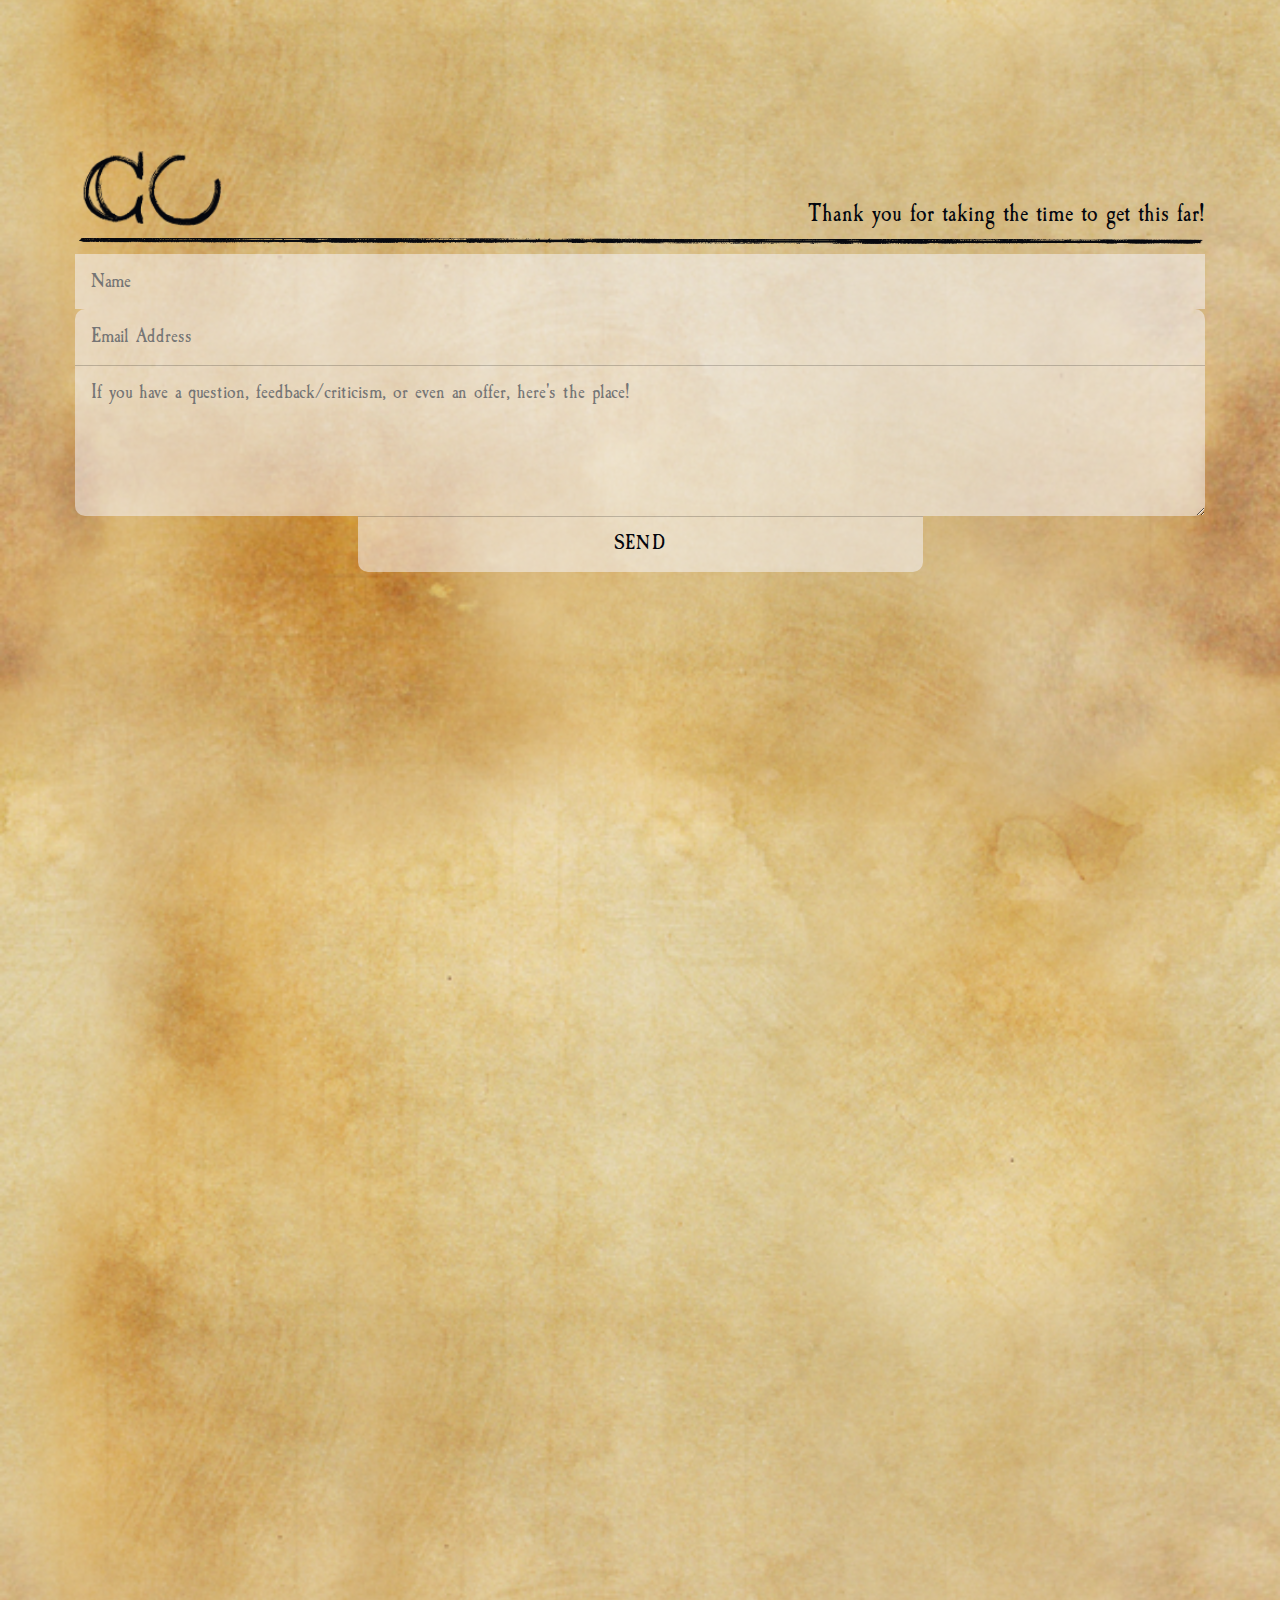
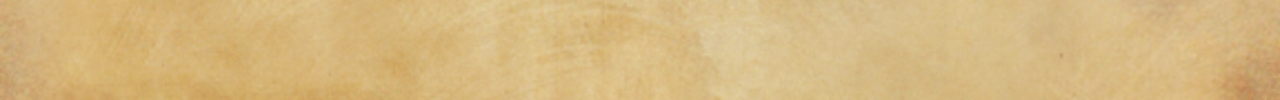
==== commit 3abc23cb: "updated project links" ====
--- a/index.html
+++ b/index.html
@@ -209,9 +209,9 @@
           </li>
           <li class="skill">
             <div class="skill-icon">
-              <i class="fa-brands fa-vuejs"></i>
-            </div>
-            <p class="skill-text">VUE</p>
+              <i class="fa-brands fa-react"></i>
+            </div>
+            <p class="skill-text">REACT</p>
           </li>
           <li class="skill">
             <div class="skill-icon">
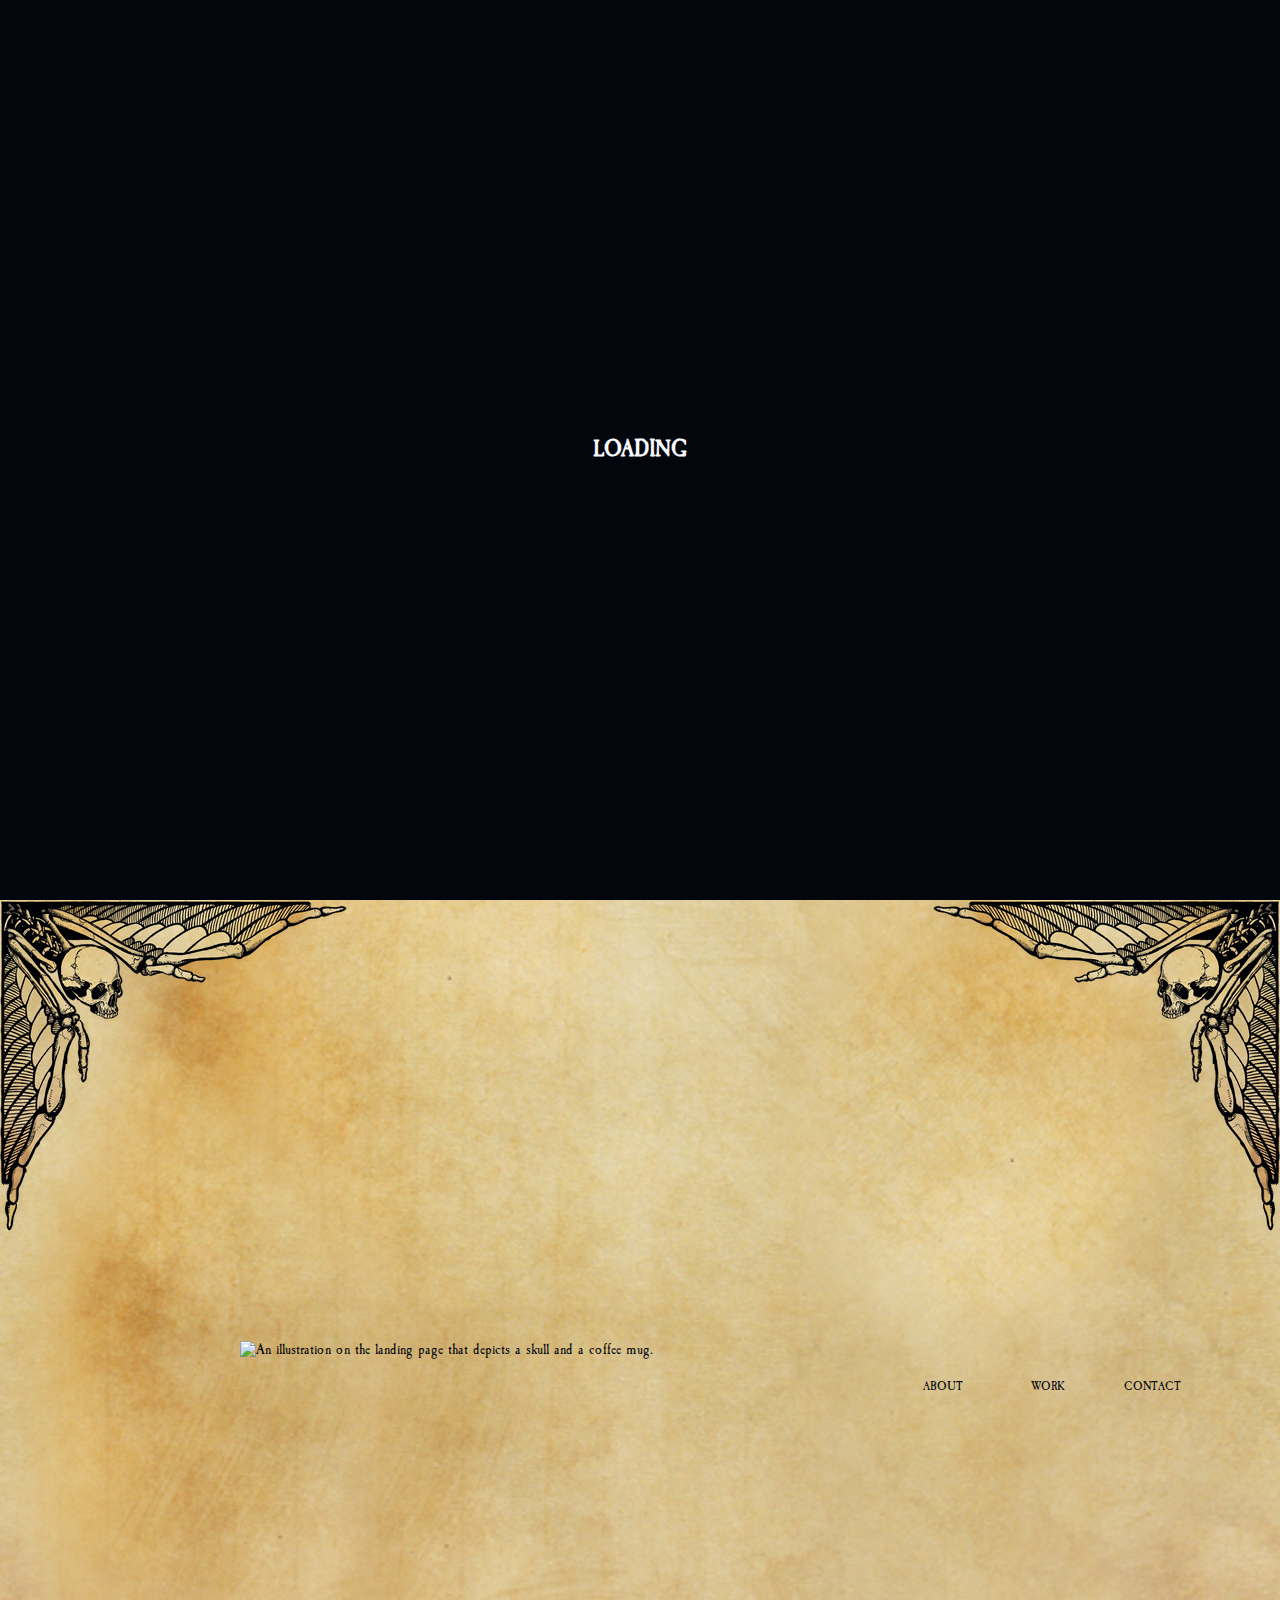
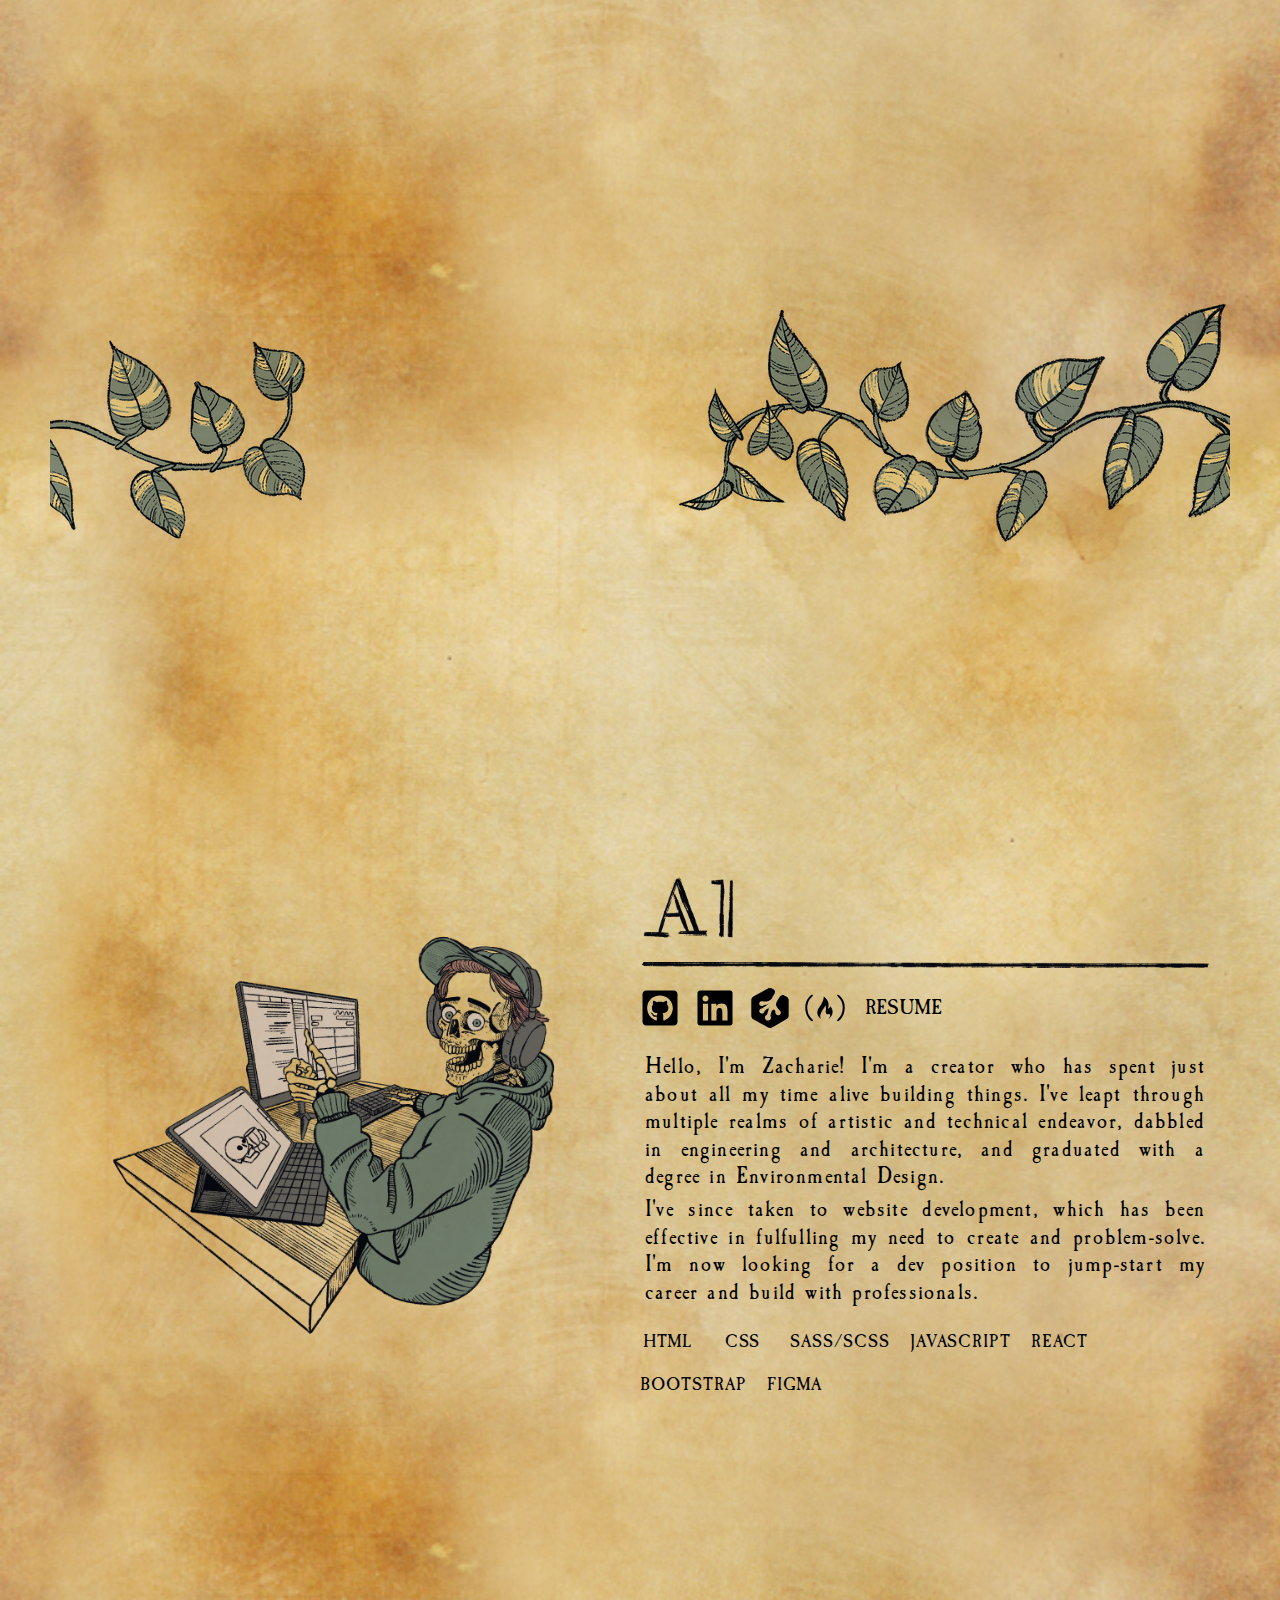
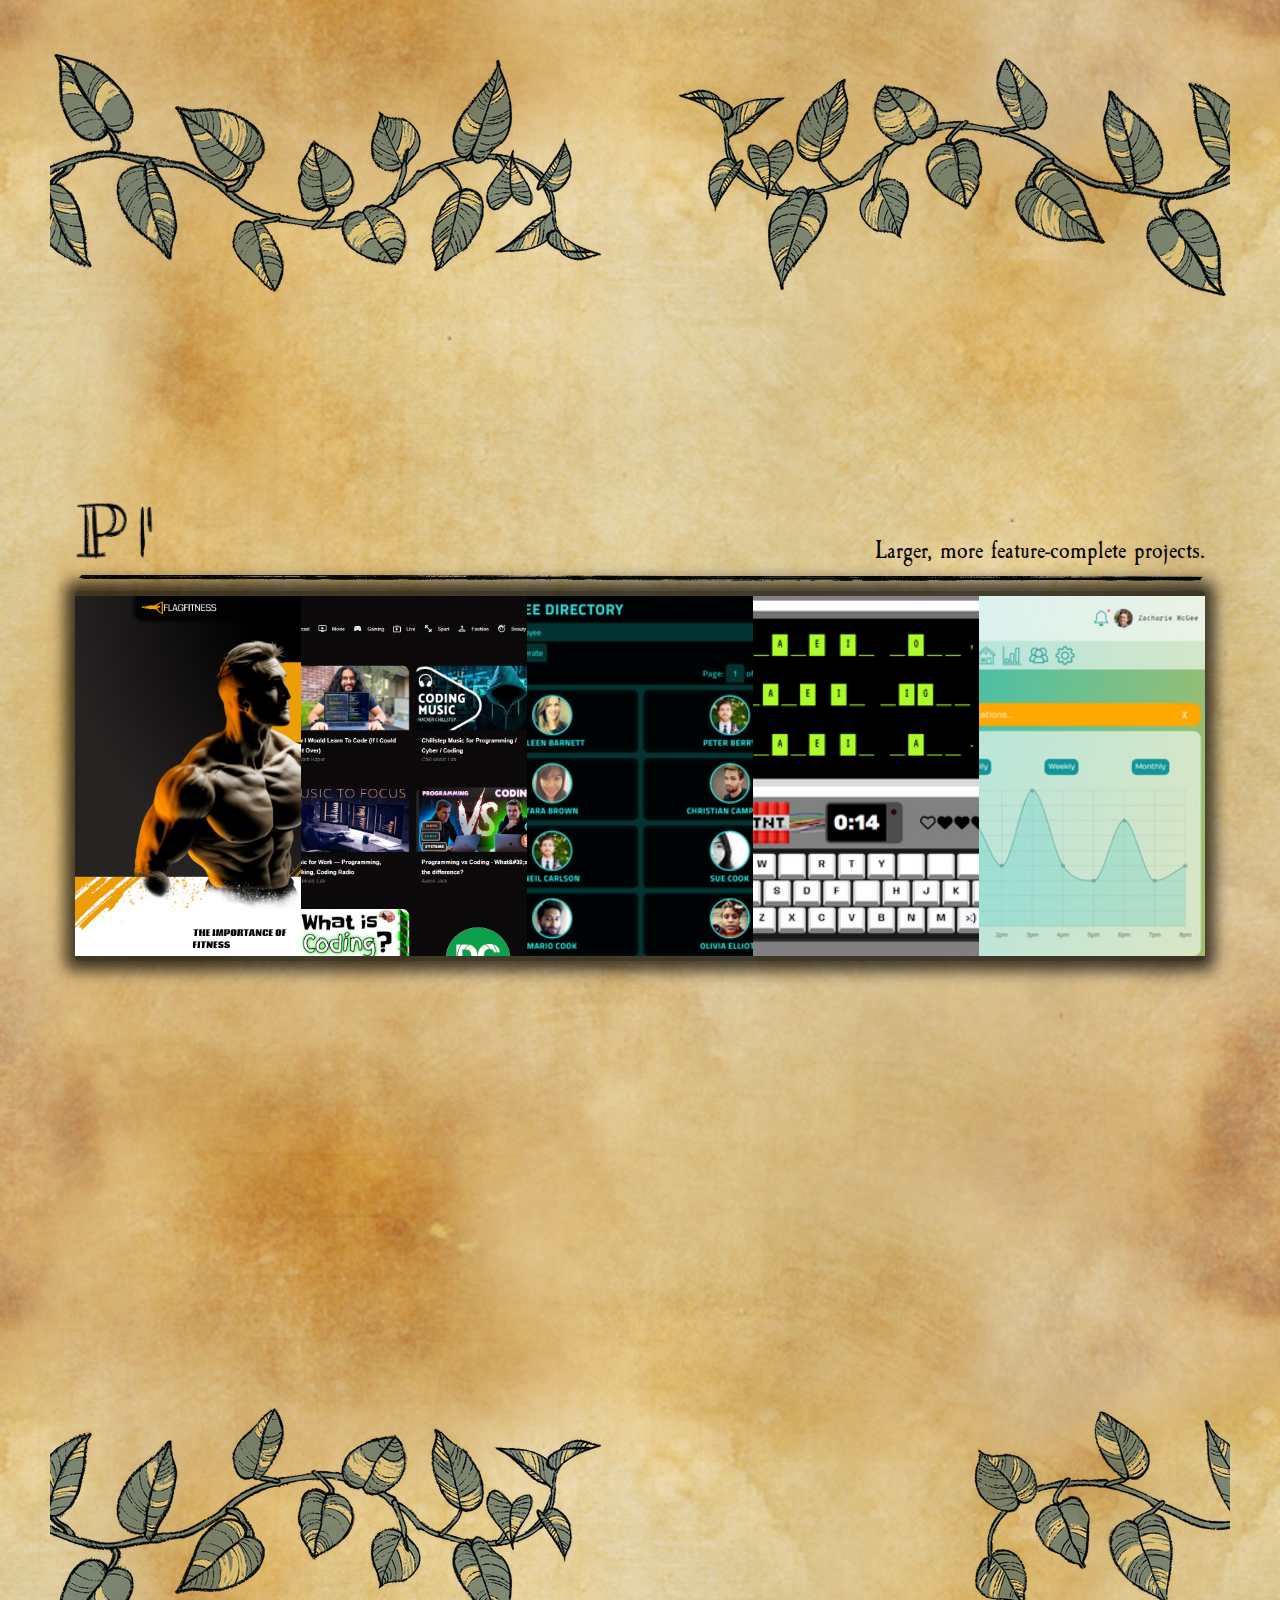
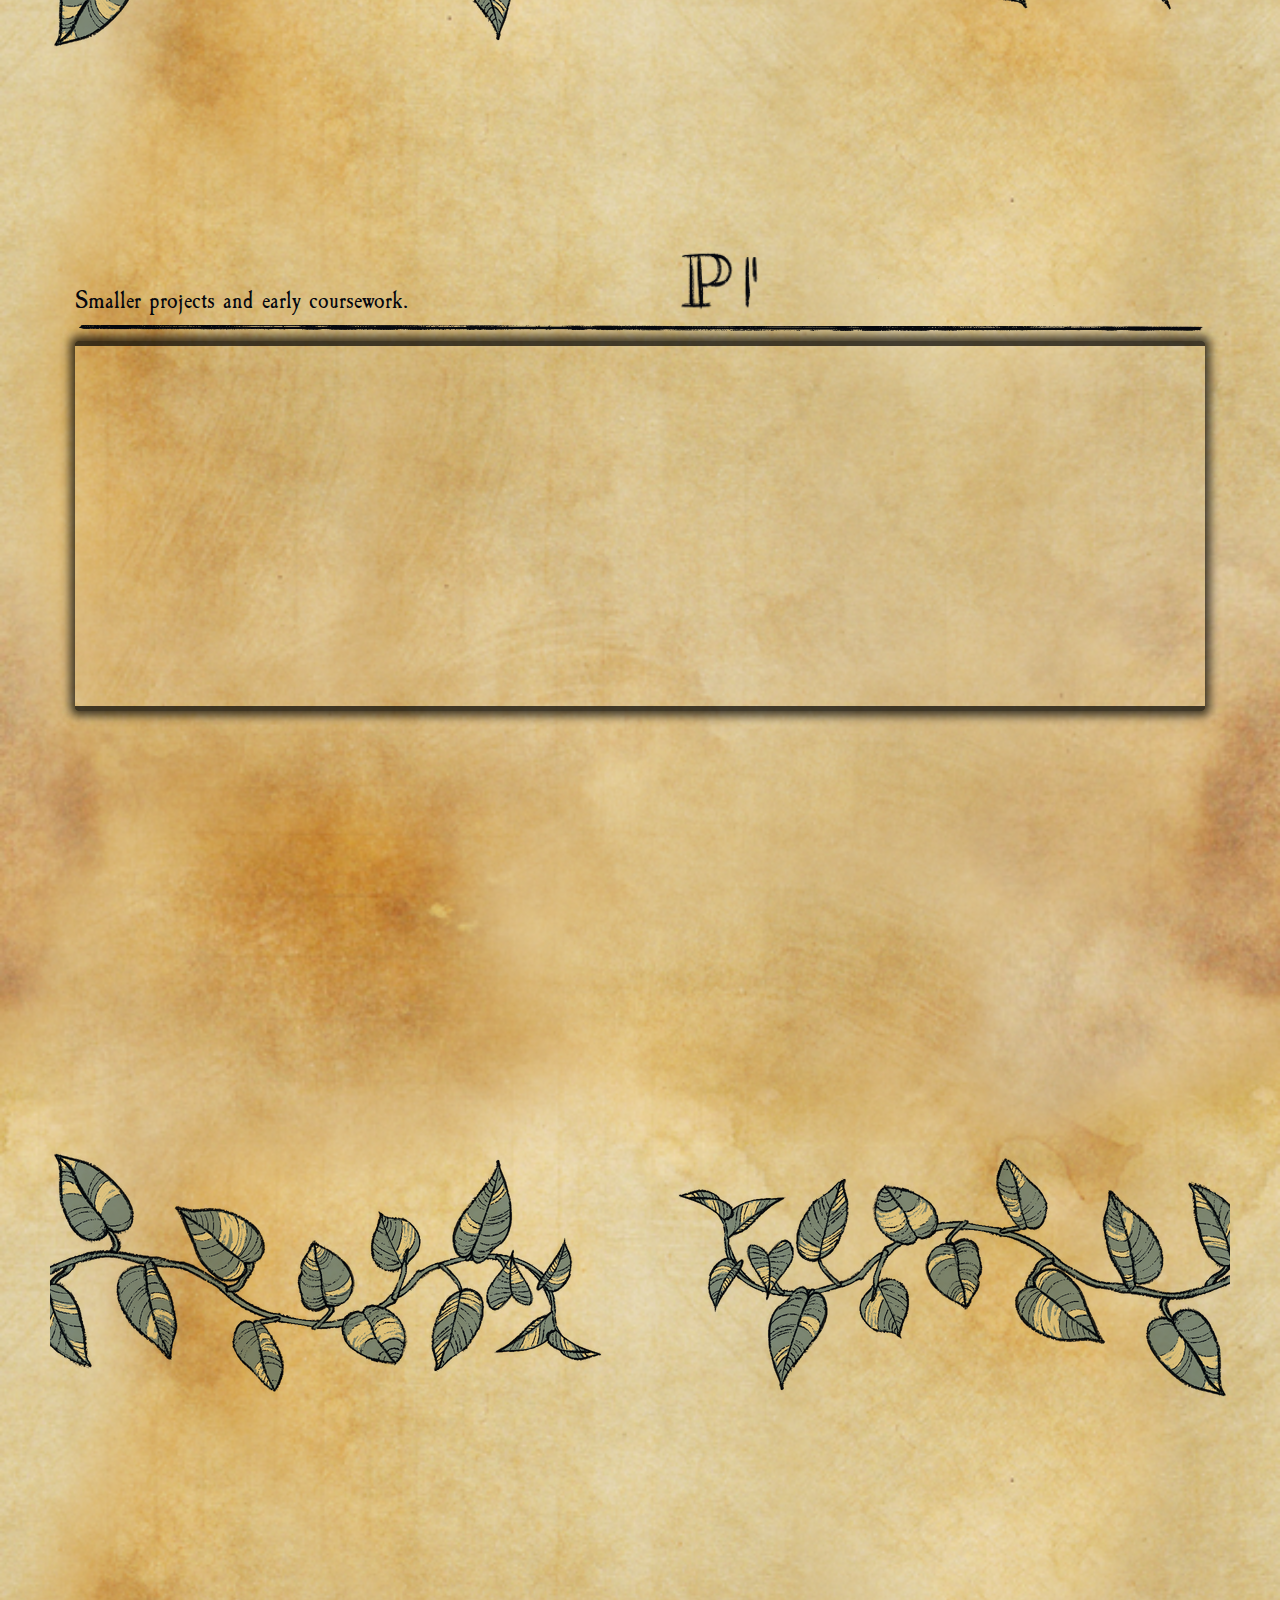
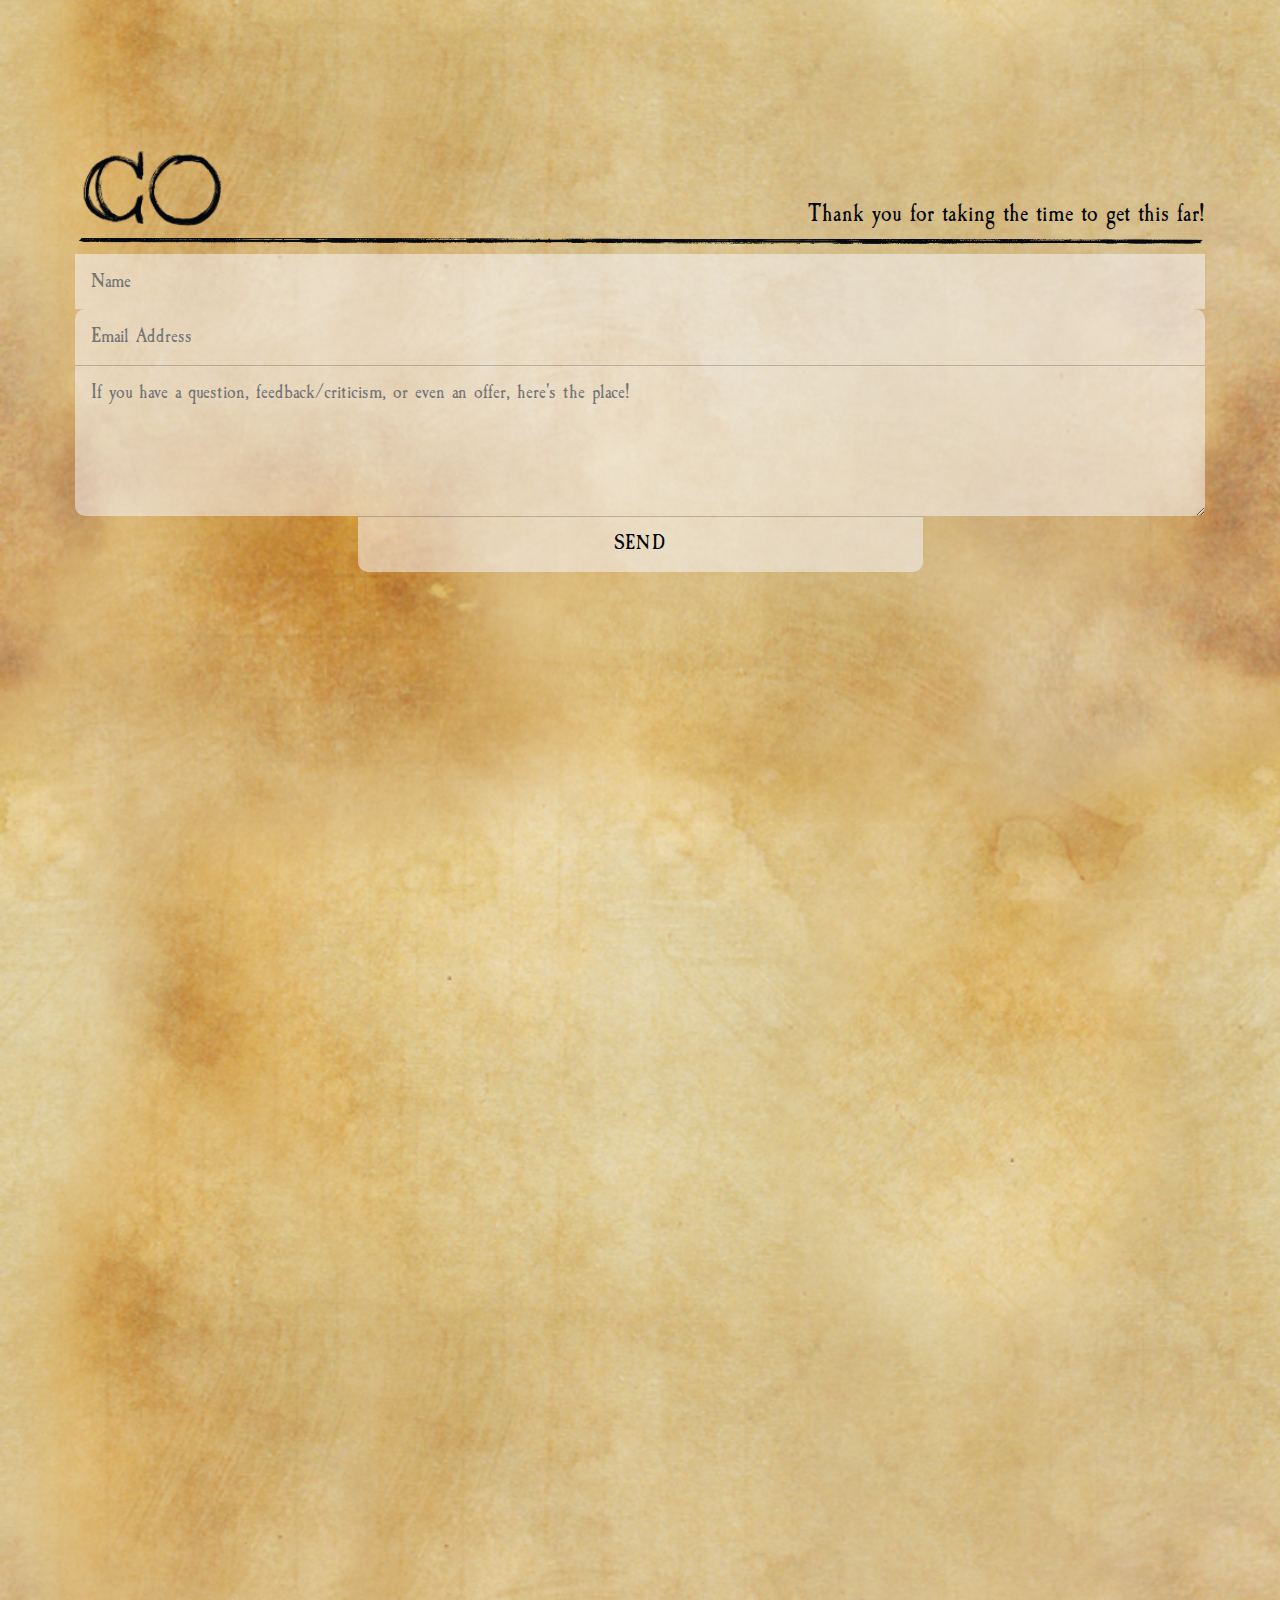
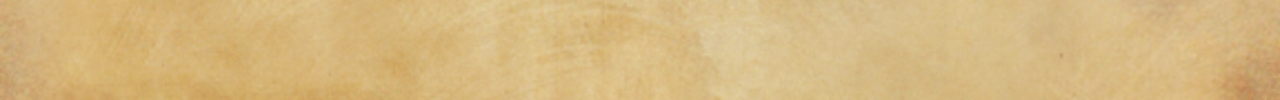
==== commit f40ee65a: "added new projects" ====
--- a/index.html
+++ b/index.html
@@ -248,8 +248,48 @@
           <div class="proj-img"></div>
           <div class="proj-text">
             <div class="proj-text-section">
+              <h4 class="proj-name">FLAGFITNESS</h4>
+              <p class="proj-time">FEB 2023</p>
+              <p class="proj-desc">Efficiently access your preferred exercises and execute fitness computations seamlessly through a unified platform.</p>
+            </div>
+            <div class="proj-text-section">
+              <h4 class="feature-header">FEATURES:</h4>
+              <ul class="proj-bullet-list">
+                <li class="proj-bullet">ReactJS</li>
+                <li class="proj-bullet">Vite</li>
+                <li class="proj-bullet">Retrieving data from multiple API's</li>
+              </ul>
+            </div>
+            
+          </div>
+        </li>
+
+        <li tabindex="0" class="proj">
+          <div class="proj-img"></div>
+          <div class="proj-text">
+            <div class="proj-text-section">
+              <h4 class="proj-name">OBLIAGVIDS</h4>
+              <p class="proj-time">JAN 2023</p>
+              <p class="proj-desc">ObligaVids is a video-sharing website that allows users to watch videos. It offers a diverse range of content, including music videos, TV shows, and user-generated content. ( Just another YouTube clone )</p>
+            </div>
+            <div class="proj-text-section">
+              <h4 class="feature-header">FEATURES:</h4>
+              <ul class="proj-bullet-list">
+                <li class="proj-bullet">ReactJS</li>
+                <li class="proj-bullet">Retrieving data from an API</li>
+                <li class="proj-bullet">Search Bar</li>
+              </ul>
+            </div>
+            
+          </div>
+        </li>
+
+        <li tabindex="0" class="proj">
+          <div class="proj-img"></div>
+          <div class="proj-text">
+            <div class="proj-text-section">
               <h4 class="proj-name">EMPLOYEE DIRECTORY</h4>
-              <p class="proj-time">MAY 2022 // Build Time: 1 Week</p>
+              <p class="proj-time">MAY 2022</p>
               <p class="proj-desc">Communicates with an API to display relevant 'employee' information.</p>
             </div>
             <div class="proj-text-section">
@@ -271,7 +311,7 @@
           <div class="proj-text">
             <div class="proj-text-section">
               <h4 class="proj-name">GUESSING GAME</h4>
-              <p class="proj-time">APRIL 2022 // Build Time: 5 Days</p>
+              <p class="proj-time">APRIL 2022</p>
               <p class="proj-desc">A timed guessing game based around popular phrases related to coding.</p>
             </div>
             <div class="proj-text-section">
@@ -291,7 +331,7 @@
           <div class="proj-text">
             <div class="proj-text-section">
               <h4 class="proj-name">WEBAPP DASHBOARD</h4>
-              <p class="proj-time">APRIL 2022 // Build Time: 1 Week</p>
+              <p class="proj-time">APRIL 2022</p>
               <p class="proj-desc">An app dashboard built to display data, statistics, and user interactions.</p>
             </div>  
             <div class="proj-text-section">
@@ -332,7 +372,7 @@
           <div class="proj-text">
             <div class="proj-text-section">
               <h4 class="proj-name">PHOTO GALLERY</h4>
-              <p class="proj-time">MARCH 2022 | Build Time: 5 Days</p>
+              <p class="proj-time">MARCH 2022</p>
               <p class="proj-desc">Allows the user to filter through images and display them in a lightbox.</p>
             </div>
             <div class="proj-text-section">
@@ -350,7 +390,7 @@
           <div class="proj-text">
             <div class="proj-text-section">
               <h4 class="proj-name">STYLE GUIDE</h4>
-              <p class="proj-time">MARCH 2022 | Build Time: 3 Days</p>
+              <p class="proj-time">MARCH 2022</p>
               <p class="proj-desc">A styling guide which served as an introduction to SASS.</p>
             </div>
             <div class="proj-text-section">
@@ -370,7 +410,7 @@
           <div class="proj-text">
             <div class="proj-text-section">
               <h4 class="proj-name">REGISTRATION FORM</h4>
-              <p class="proj-time">MARCH 2022 | Build Time: 3 Days</p>
+              <p class="proj-time">MARCH 2022</p>
               <p class="proj-desc">A registration form for The Code Review's newsletter service.</p>
             </div>
             <div class="proj-text-section">
@@ -389,7 +429,7 @@
           <div class="proj-text">
             <div class="proj-text-section">
               <h4 class="proj-name">RESPONSIVE LAYOUT</h4>
-              <p class="proj-time">MARCH 2022 | Build Time: 2 Days</p>
+              <p class="proj-time">MARCH 2022</p>
               <p class="proj-desc">An example portfolio which served as an introduction to the mobile-first design approach.</p>
             </div>
             <div class="proj-text-section">
--- a/css/style.css
+++ b/css/style.css
@@ -1405,10 +1405,18 @@
 }
 
 .proj-1-list .proj:first-child .proj-img {
+  background-image: url("../img/projects/flagfitness.png");
+  background-position: top left;
+}
+.proj-1-list .proj:nth-child(2) .proj-img {
+  background-image: url("../img/projects/obligavids.png");
+  background-position: top center;
+}
+.proj-1-list .proj:nth-child(3) .proj-img {
   background-image: url("../img/projects/directory.png");
-  background-position: top left;
-}
-.proj-1-list .proj:nth-child(2) .proj-img {
+  background-position: top center;
+}
+.proj-1-list .proj:nth-child(4) .proj-img {
   background-image: url("../img/projects/wordgame.png");
   background-position: bottom center;
 }
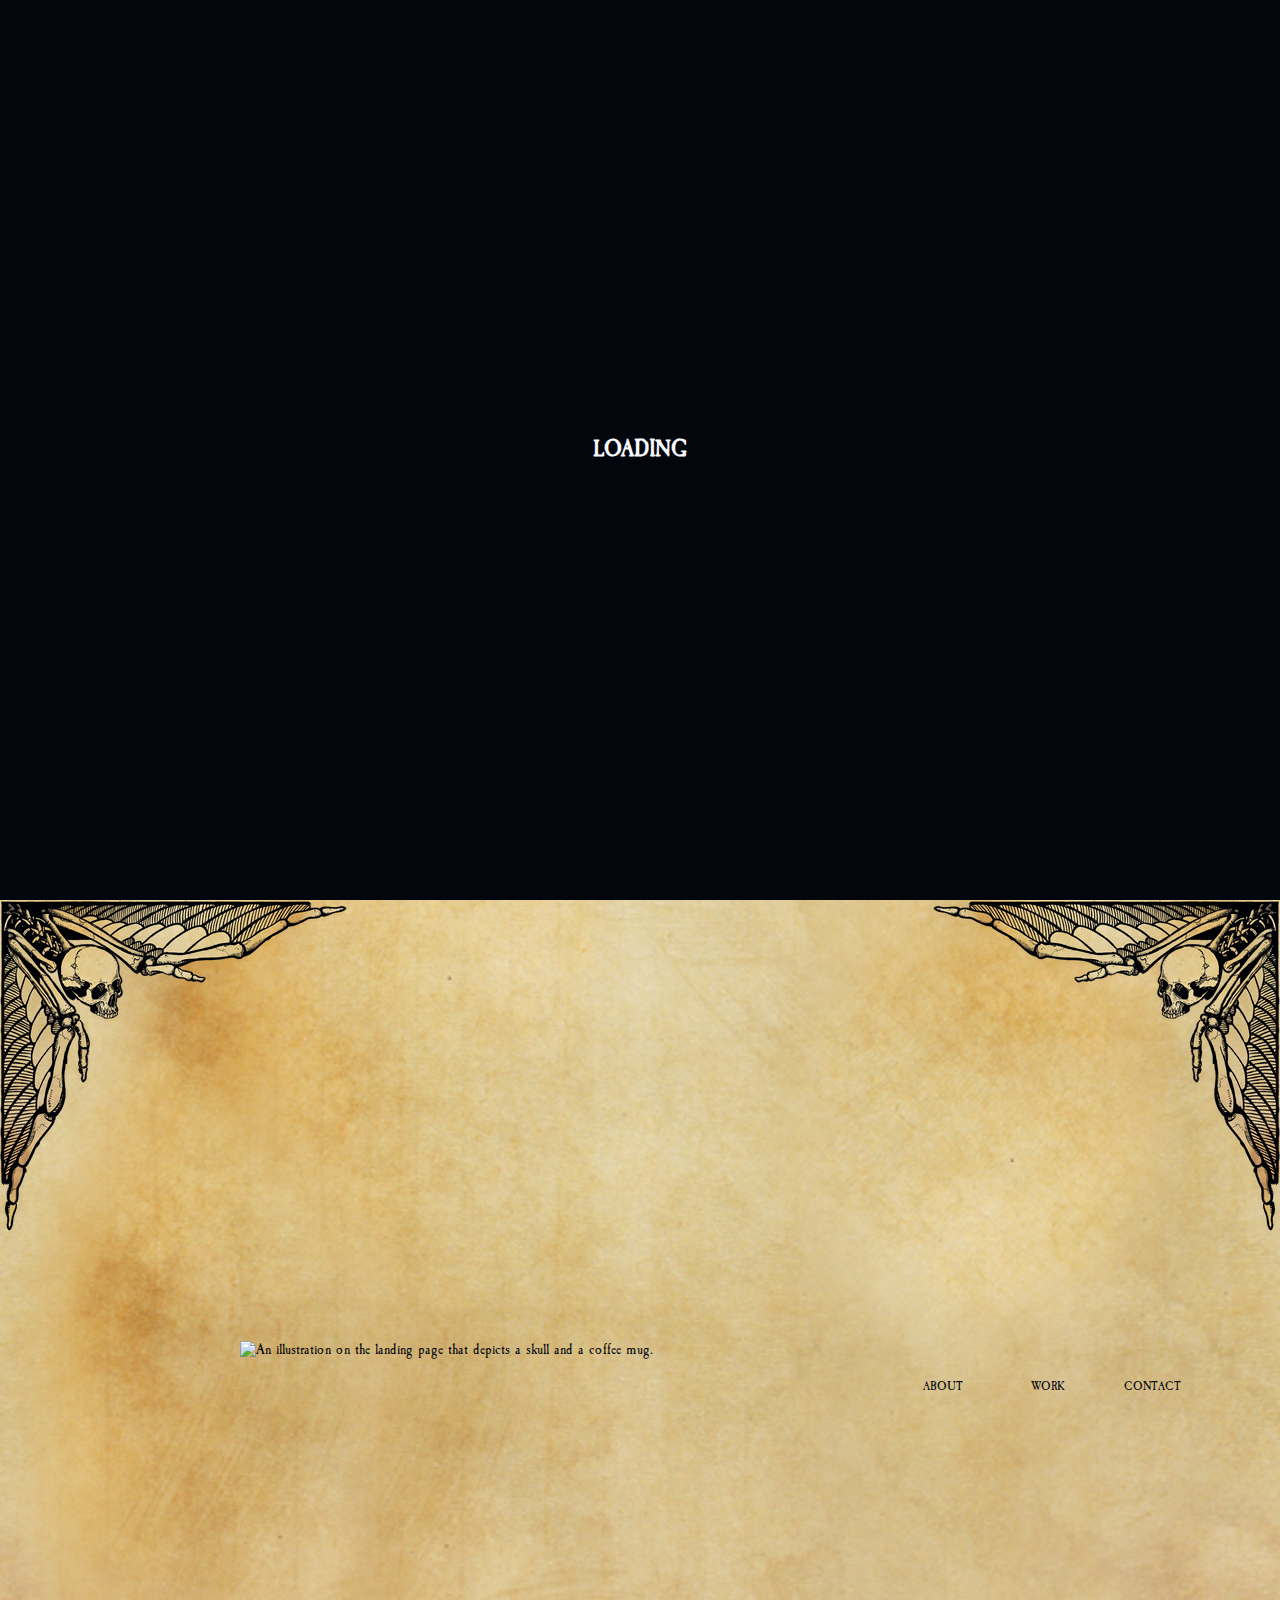
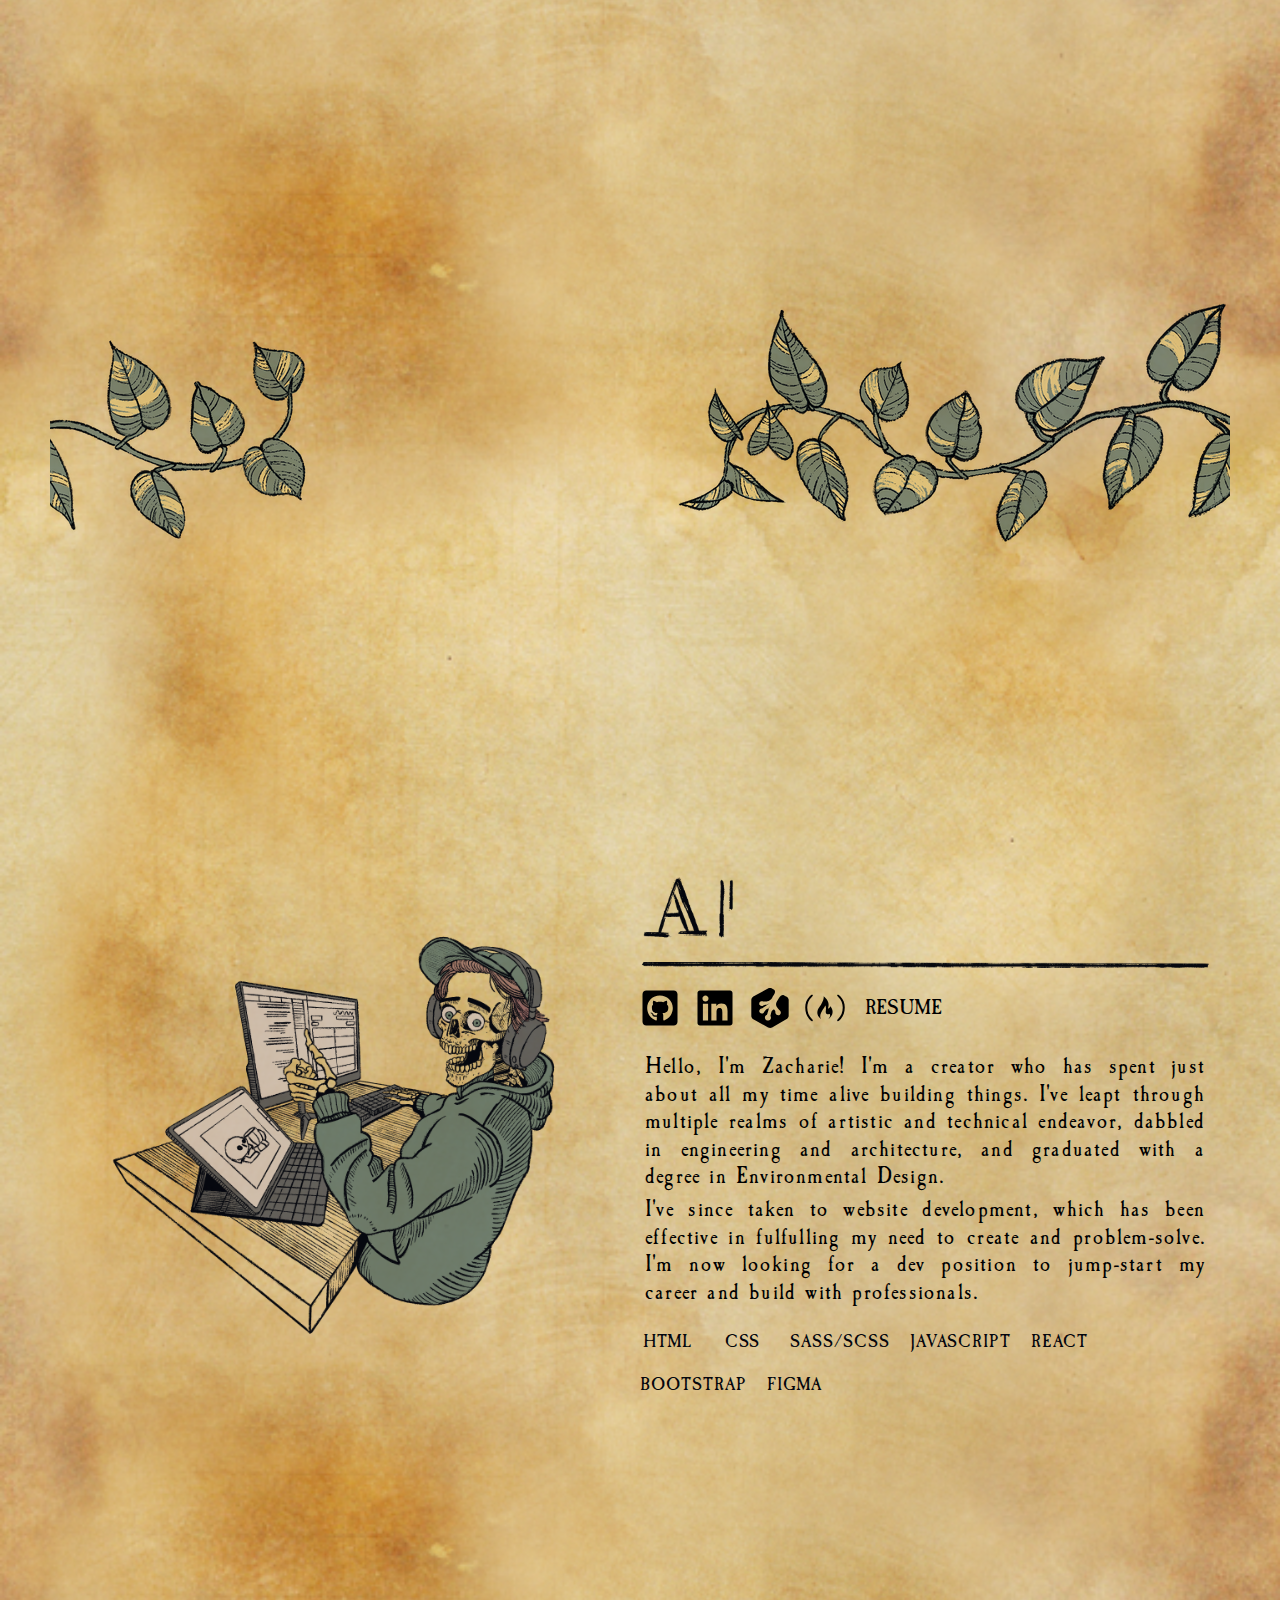
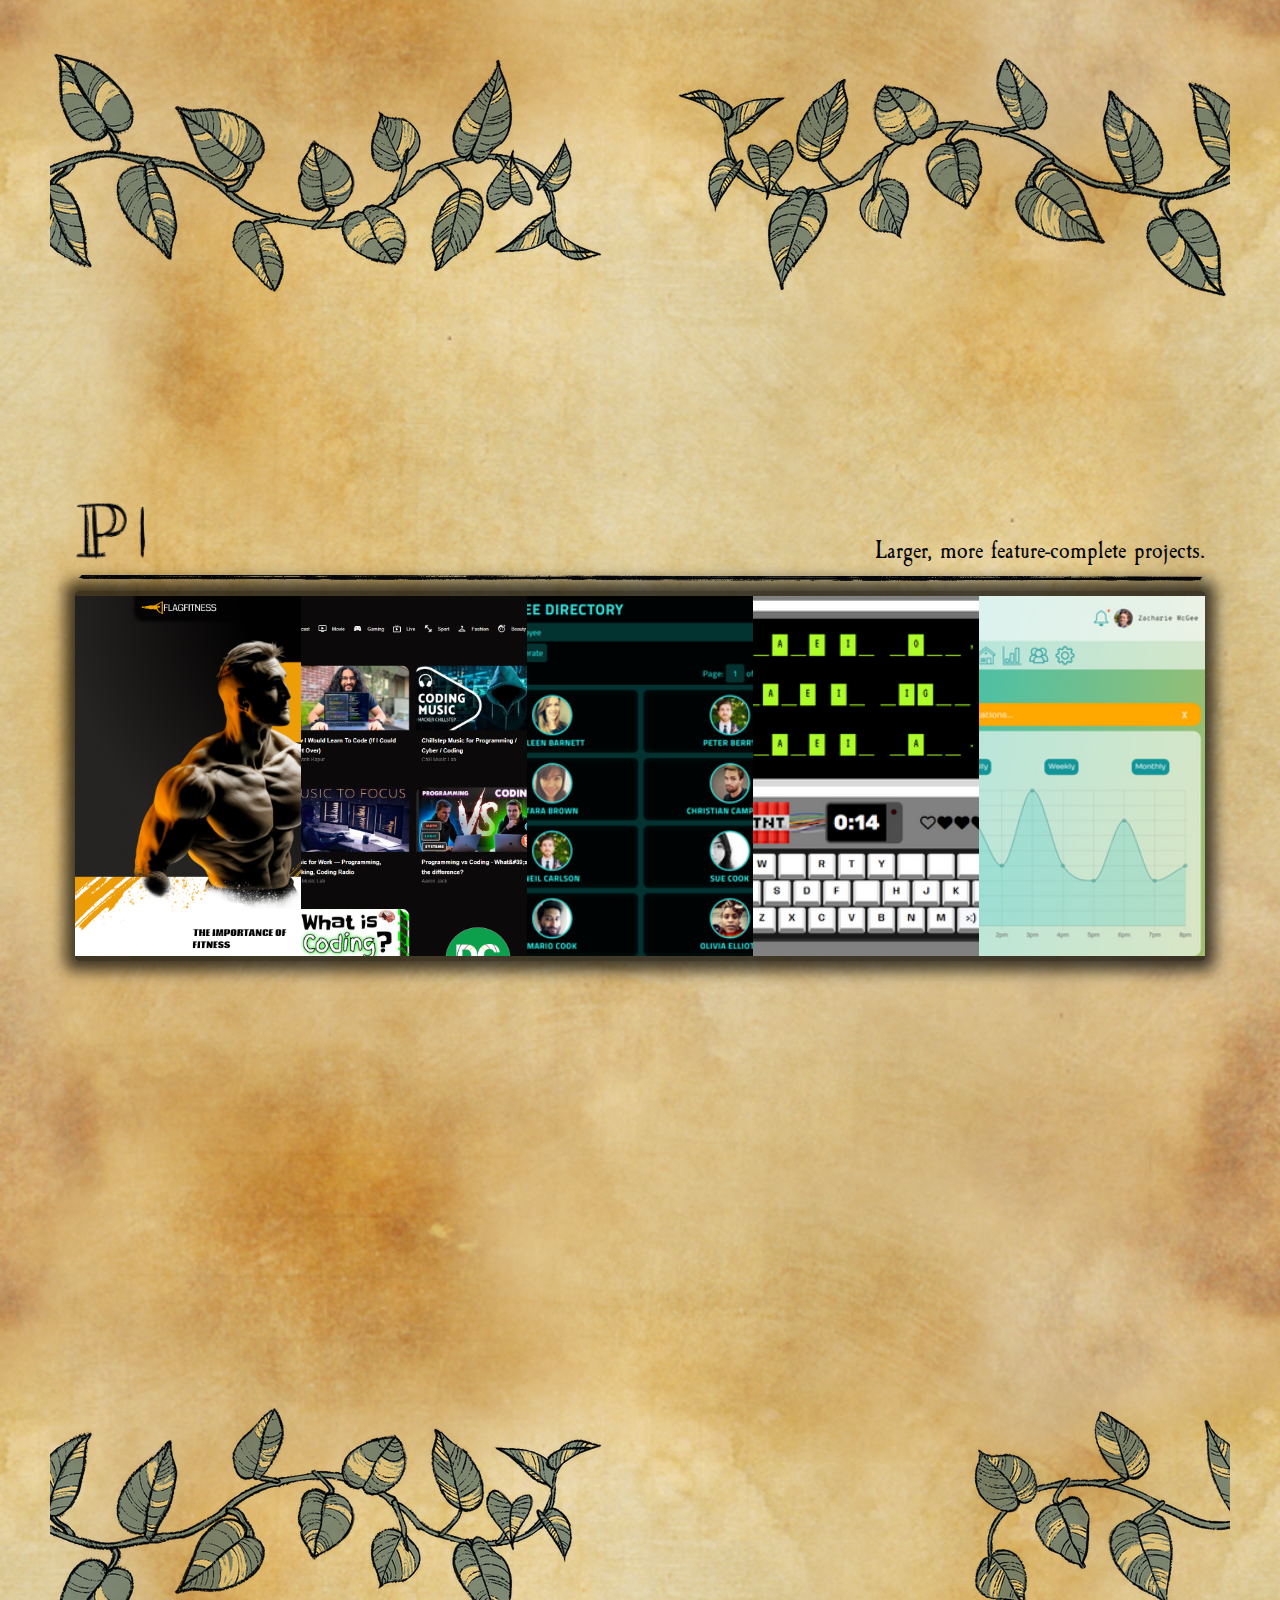
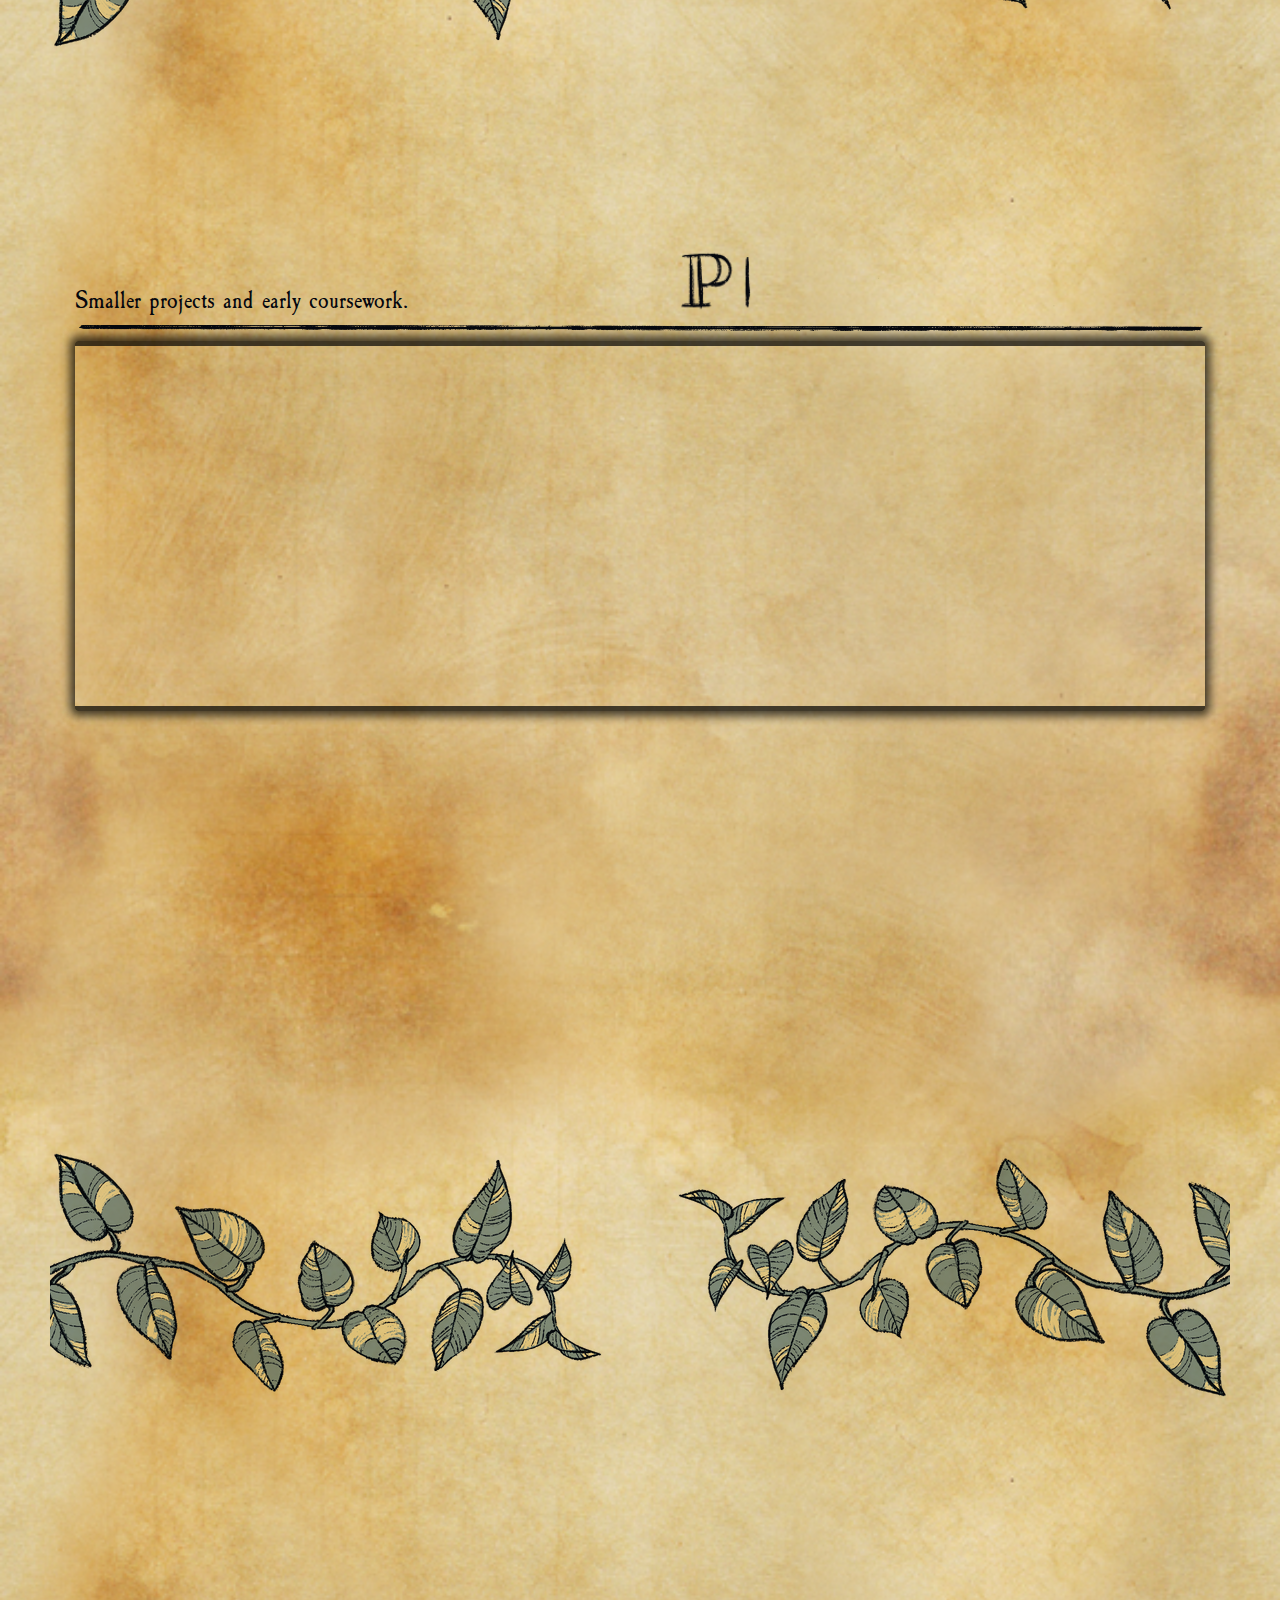
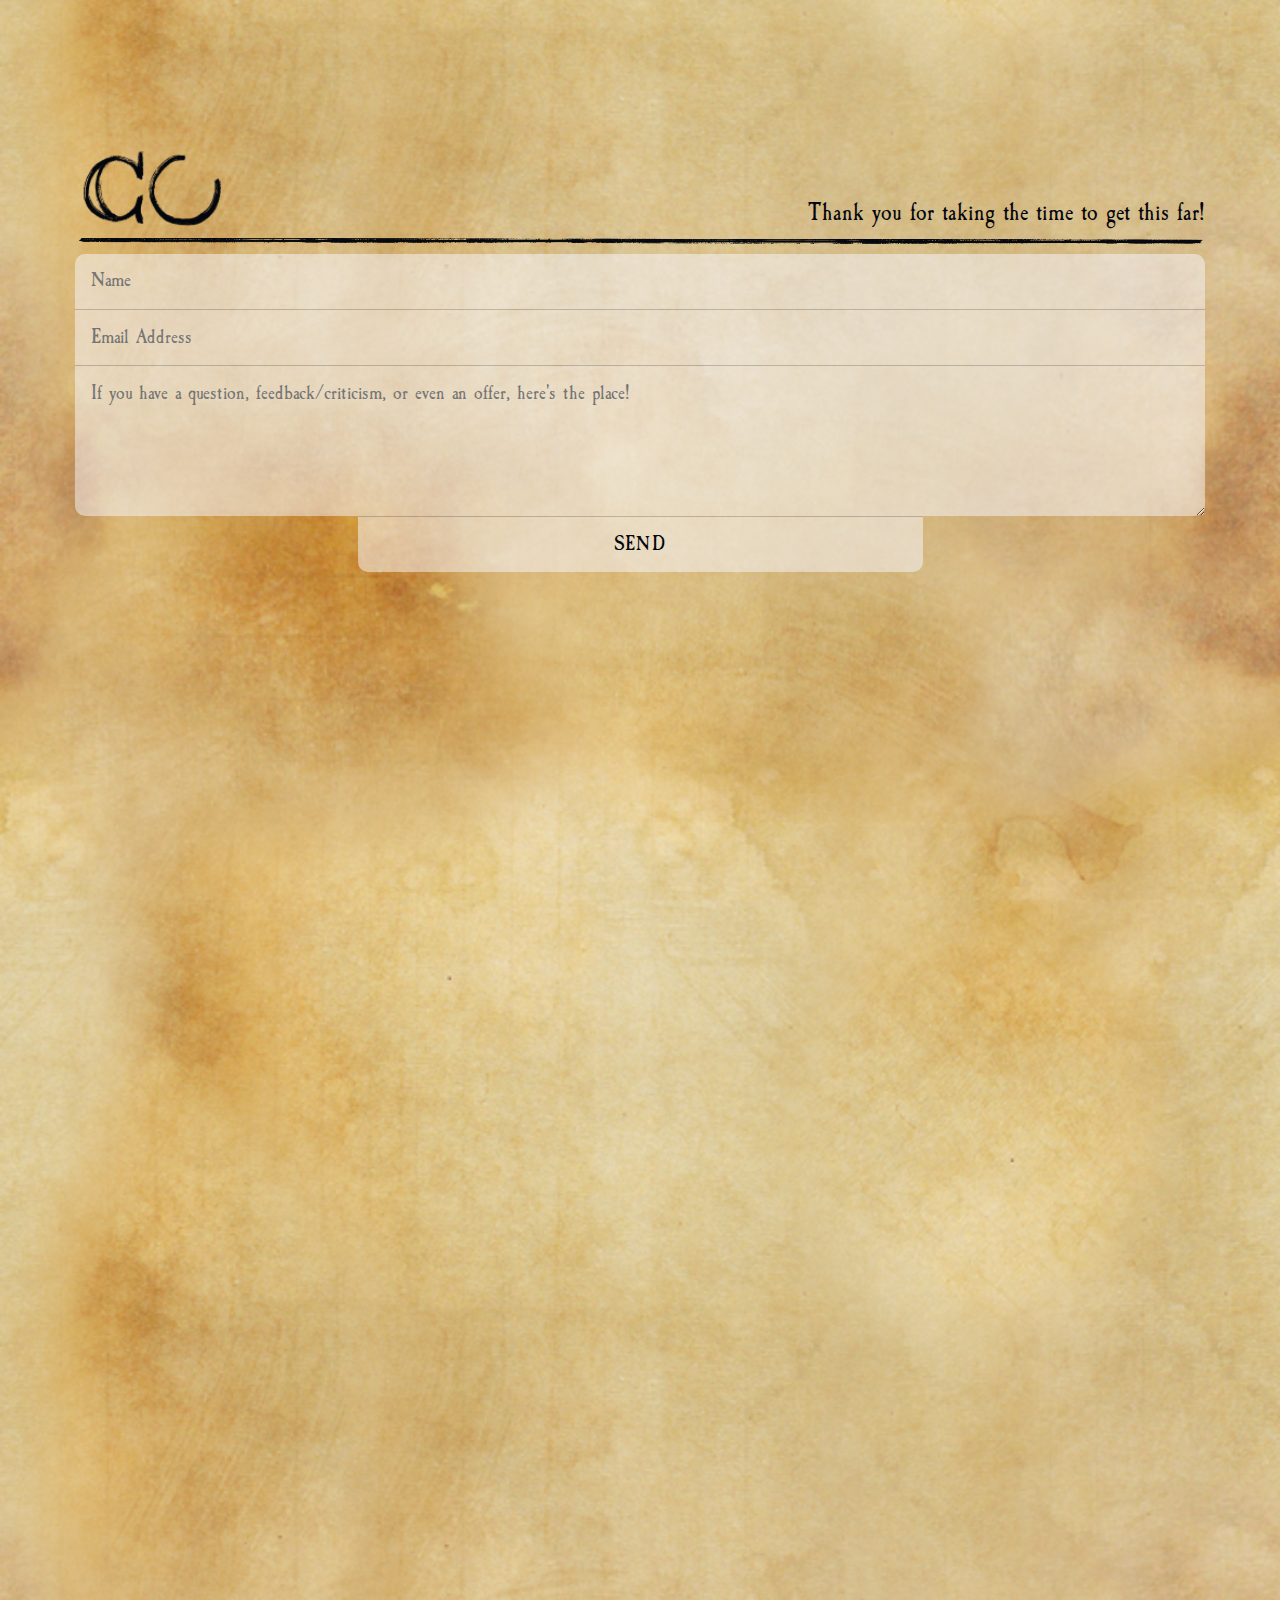
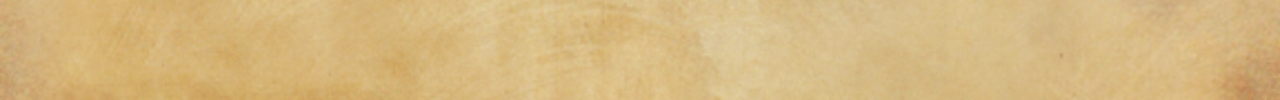
==== commit d8459d5f: "updated resume link and fixed contact form" ====
--- a/index.html
+++ b/index.html
@@ -174,7 +174,7 @@
             </svg>
           </a>
           <div class="resume-container">
-            <a class="resume-link" href="https://drive.google.com/file/d/1AcruchwBCLNDytnO4YwQB8rOPDyeZqia/view?usp=sharing" target="_blank">RESUME</a>
+            <a class="resume-link" href="https://drive.google.com/file/d/1jbRB_R_yK66tA4IiDKUKGjFWmrcAyz22/view?usp=sharing" target="_blank">RESUME</a>
             <div class="resume-anim"></div>
           </div>
         </div>
--- a/css/style.css
+++ b/css/style.css
@@ -1190,14 +1190,11 @@
   align-items: center;
   flex-direction: column;
 }
-
-#cont-form input:nth-child(3) {
+#cont-form input {
+  border-bottom: 1px solid rgba(0, 0, 0, 0.2);
+}
+#cont-form input:nth-child(2) {
   border-radius: 10px 10px 0 0;
-  border-bottom: 1px solid rgba(0, 0, 0, 0.2);
-}
-
-#cont-form input:nth-child(4) {
-  border-bottom: 1px solid rgba(0, 0, 0, 0.2);
 }
 
 #cont-form textarea,
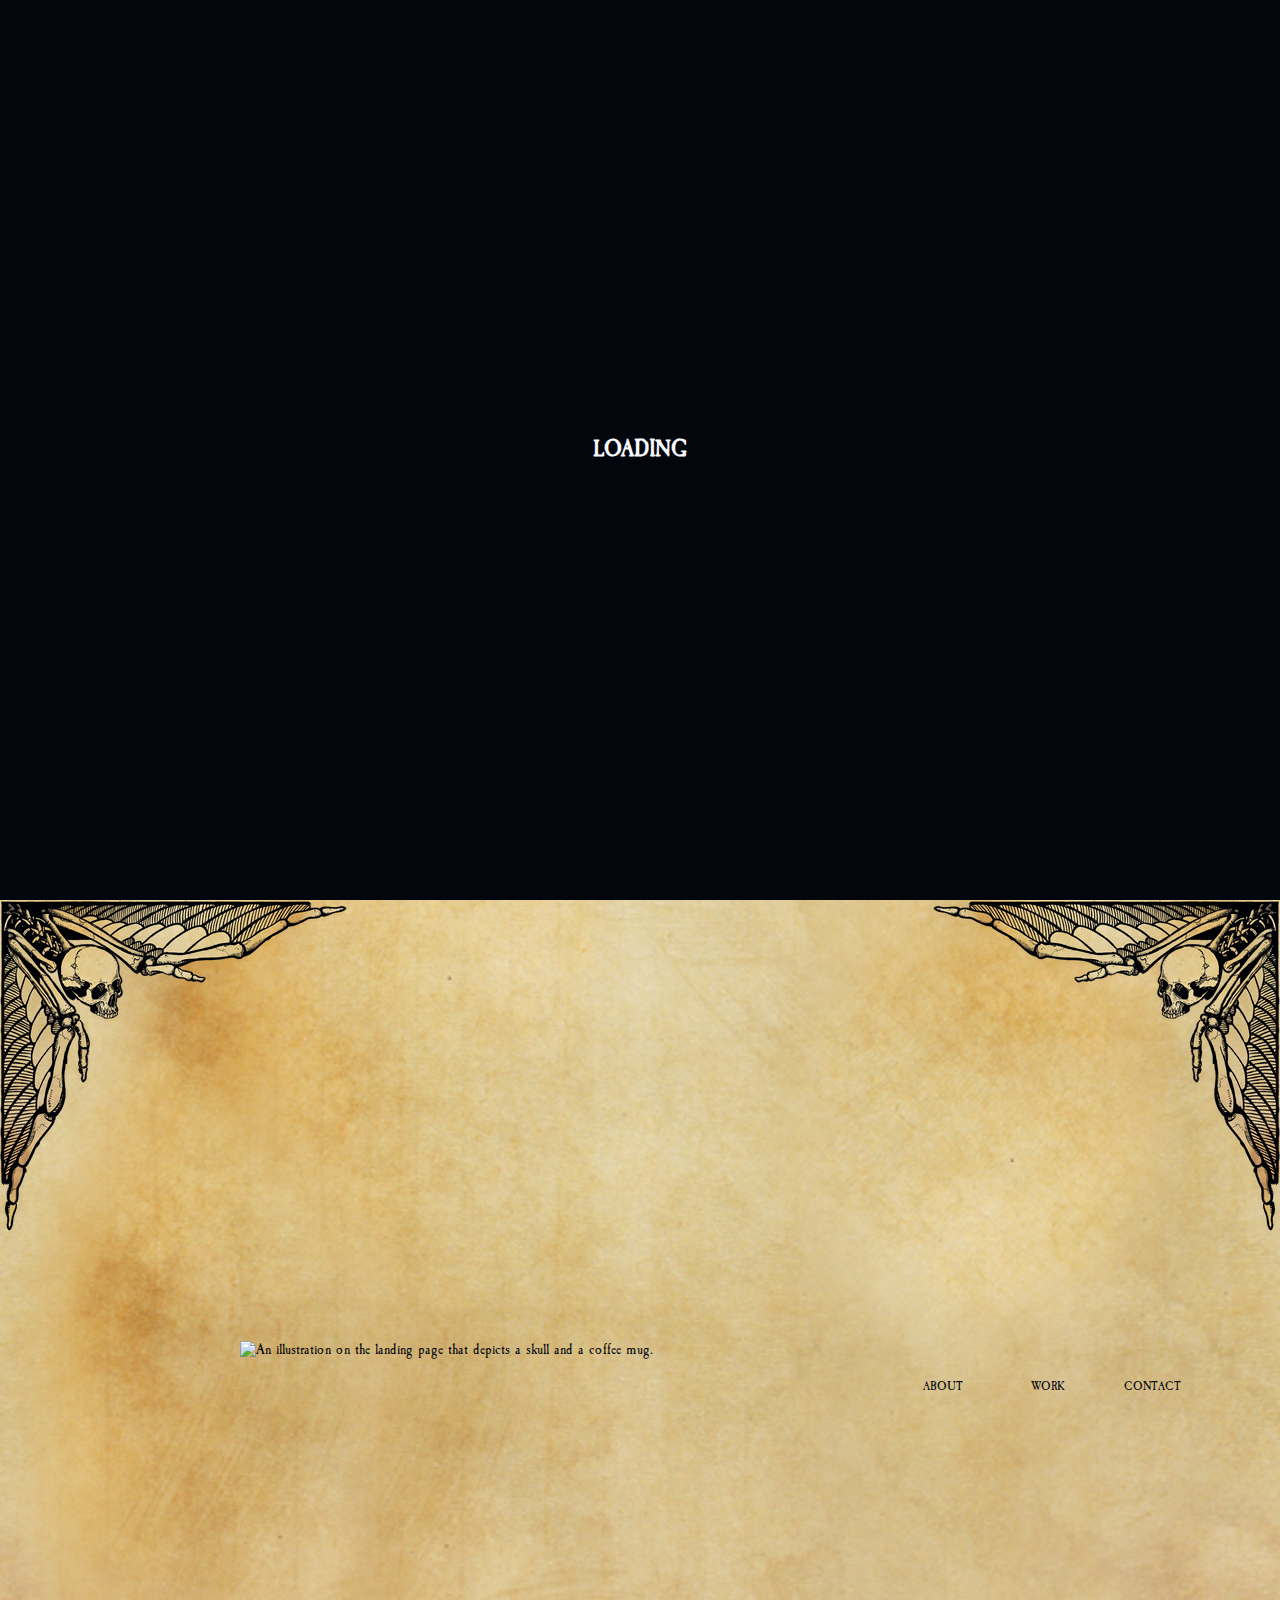
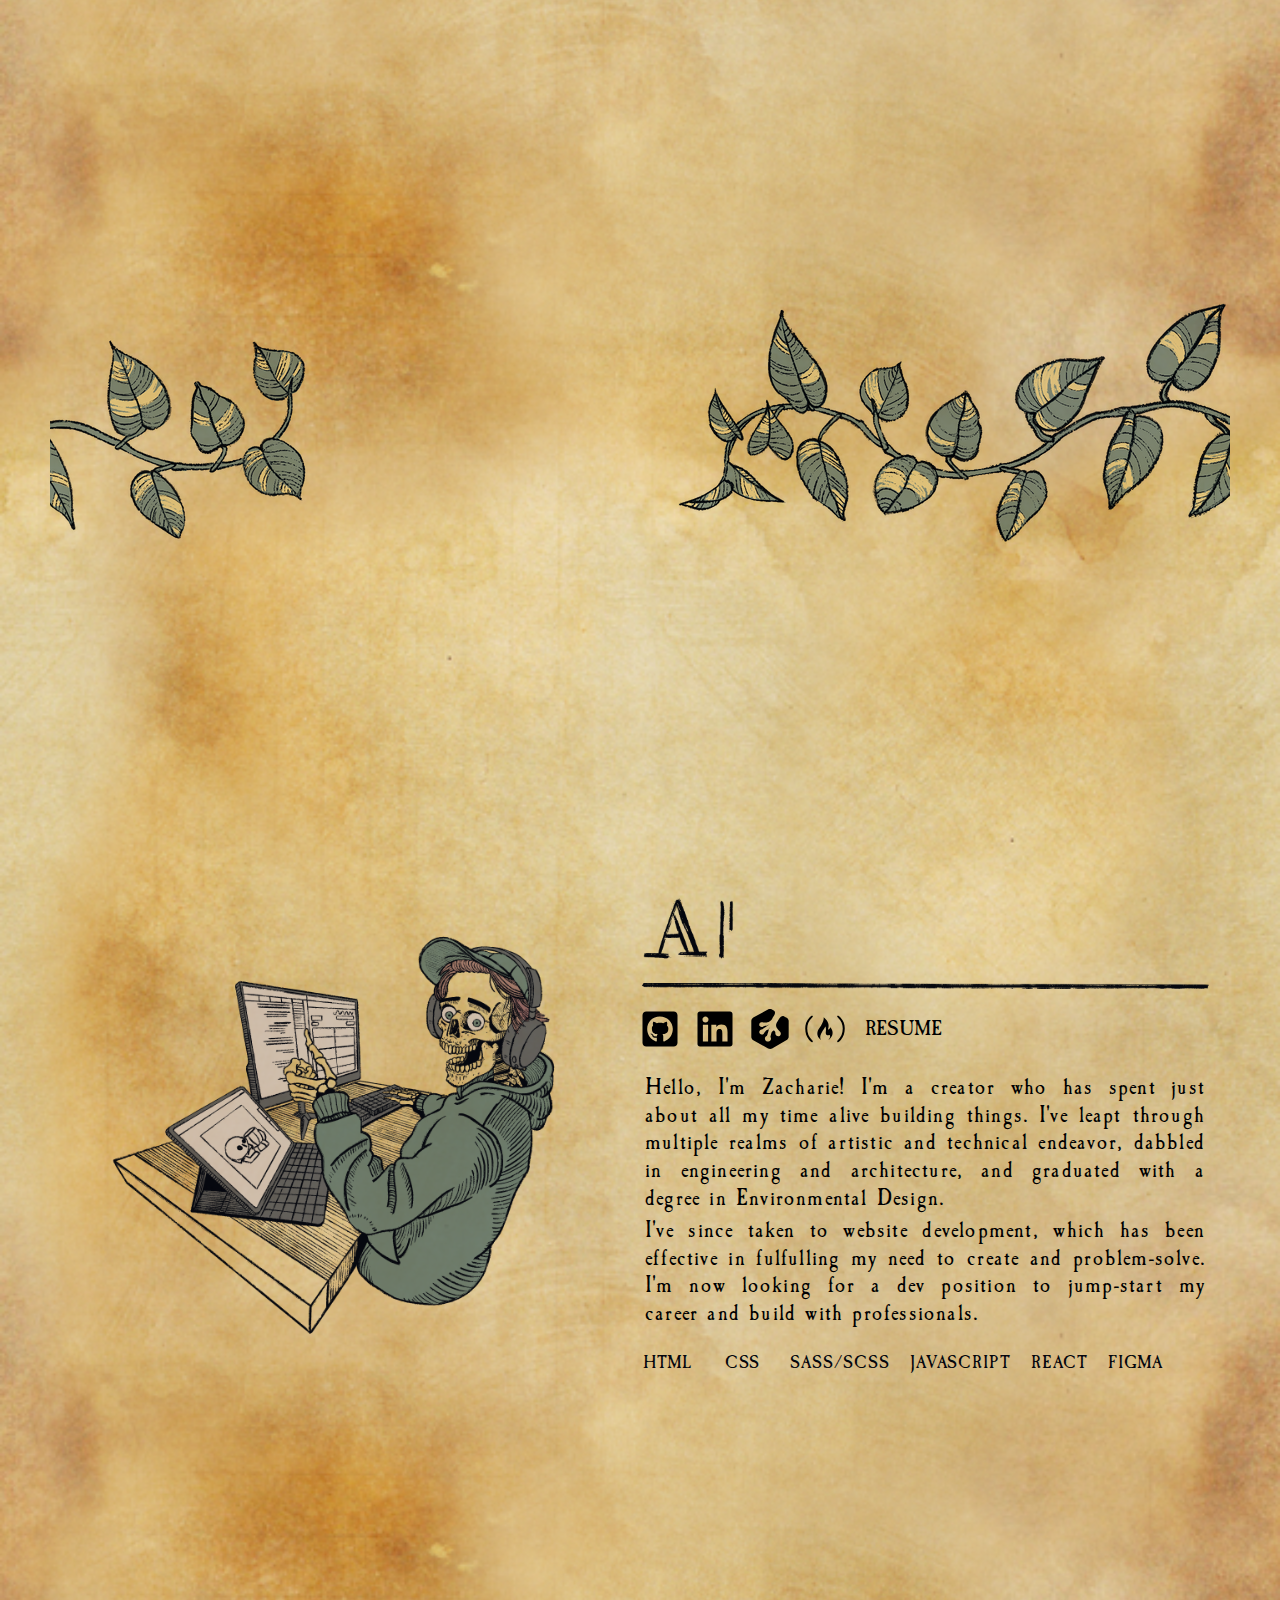
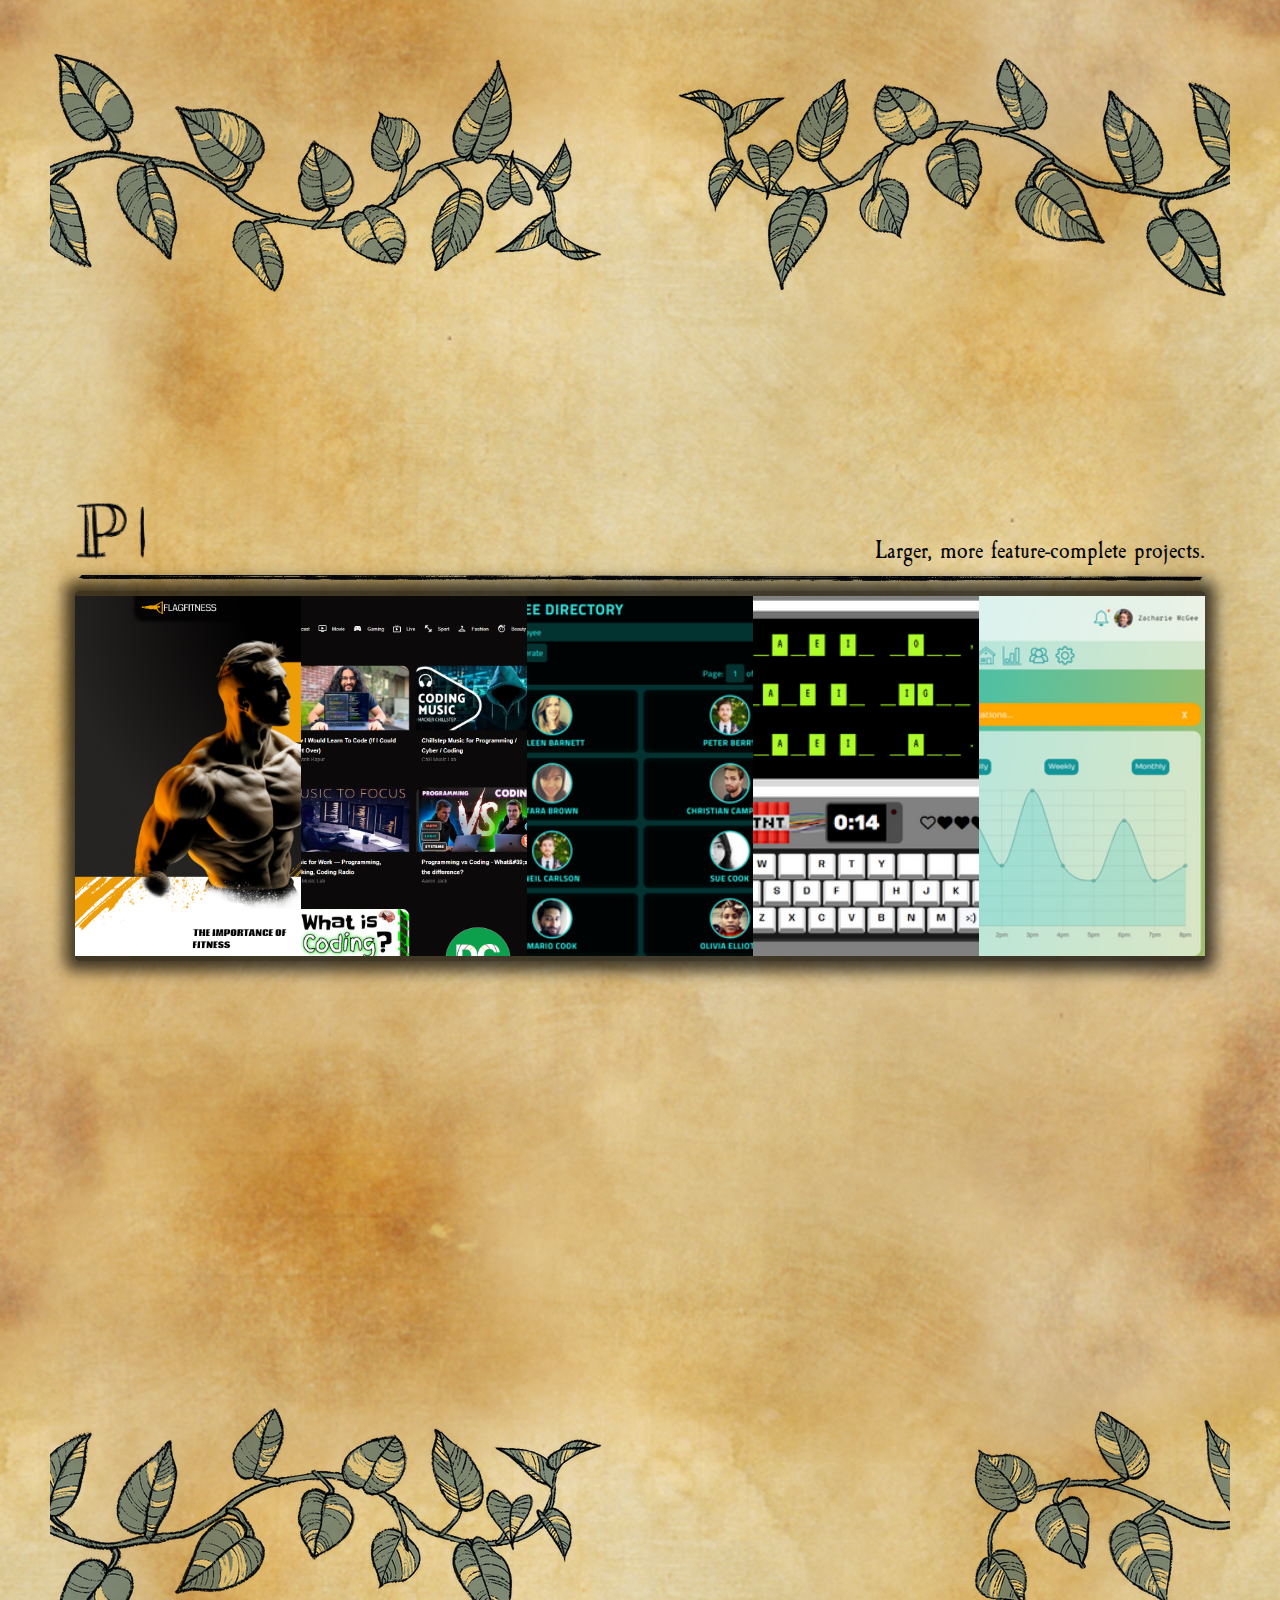
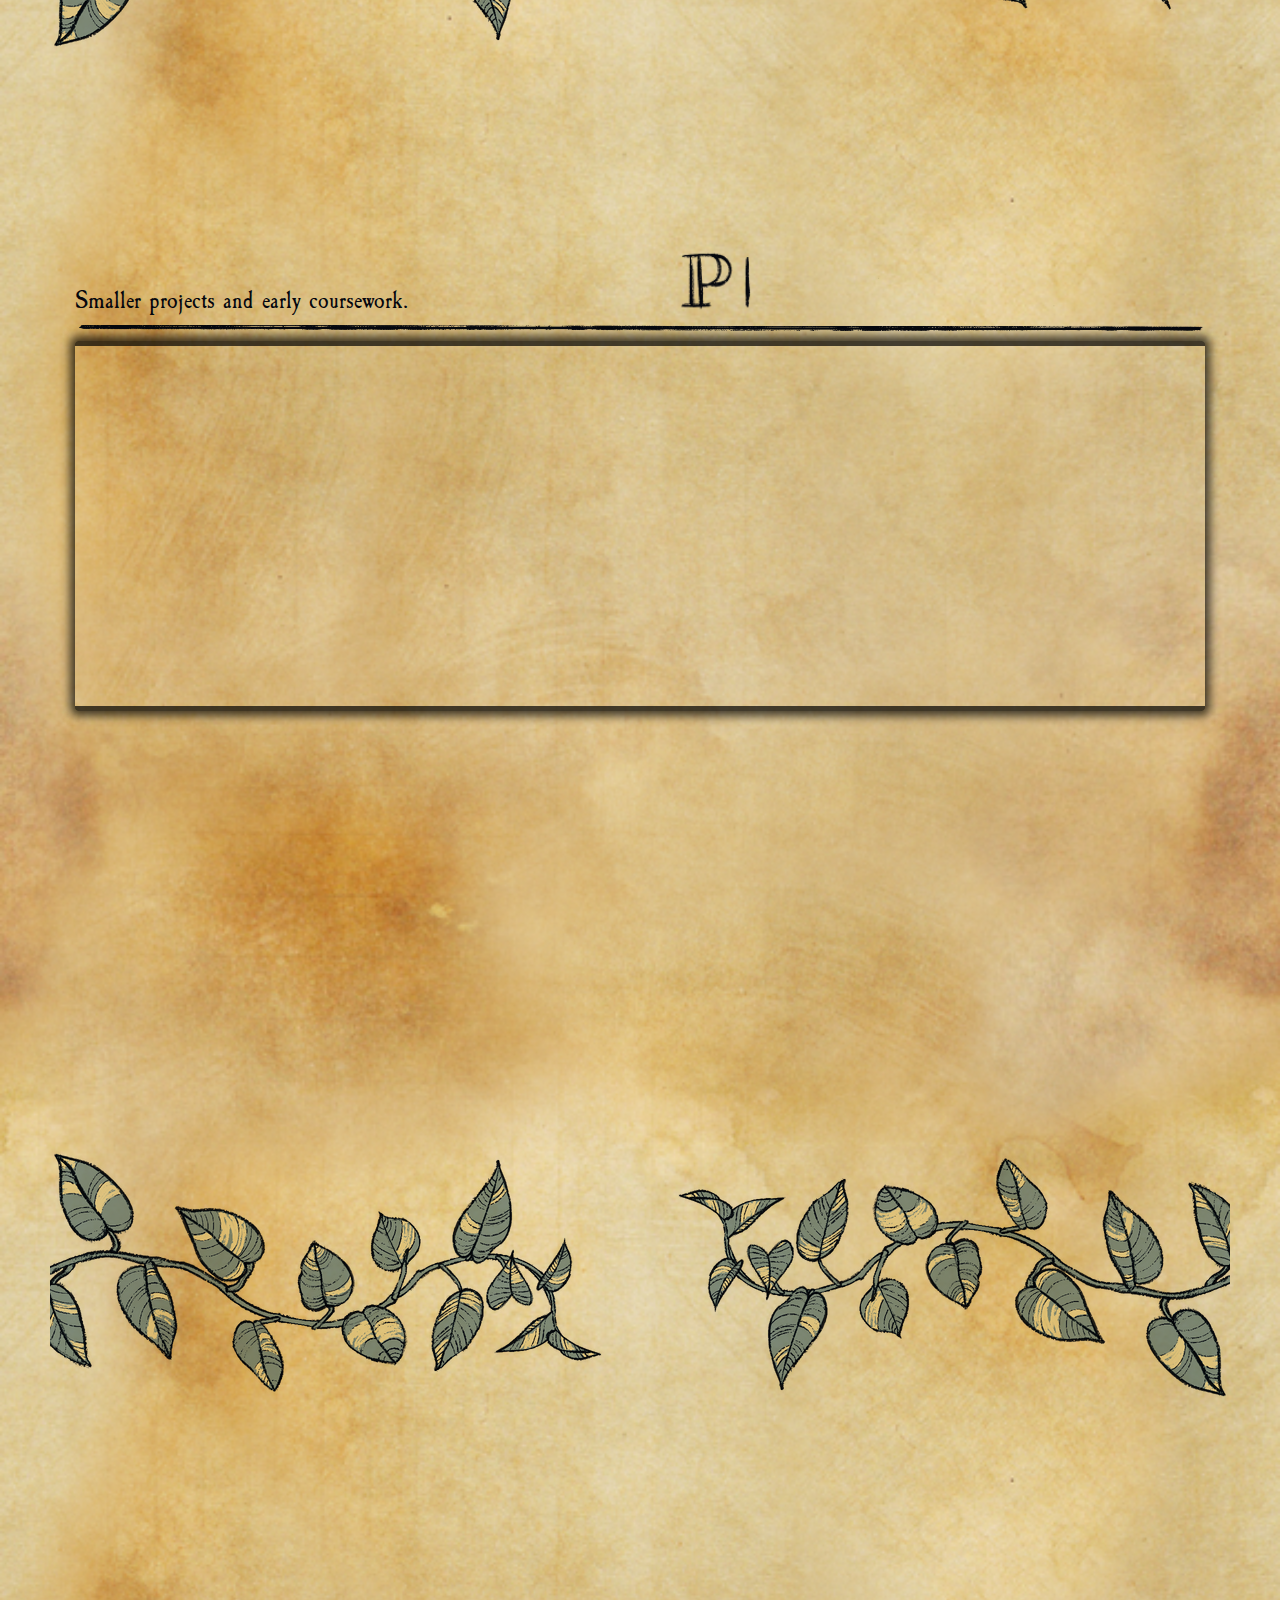
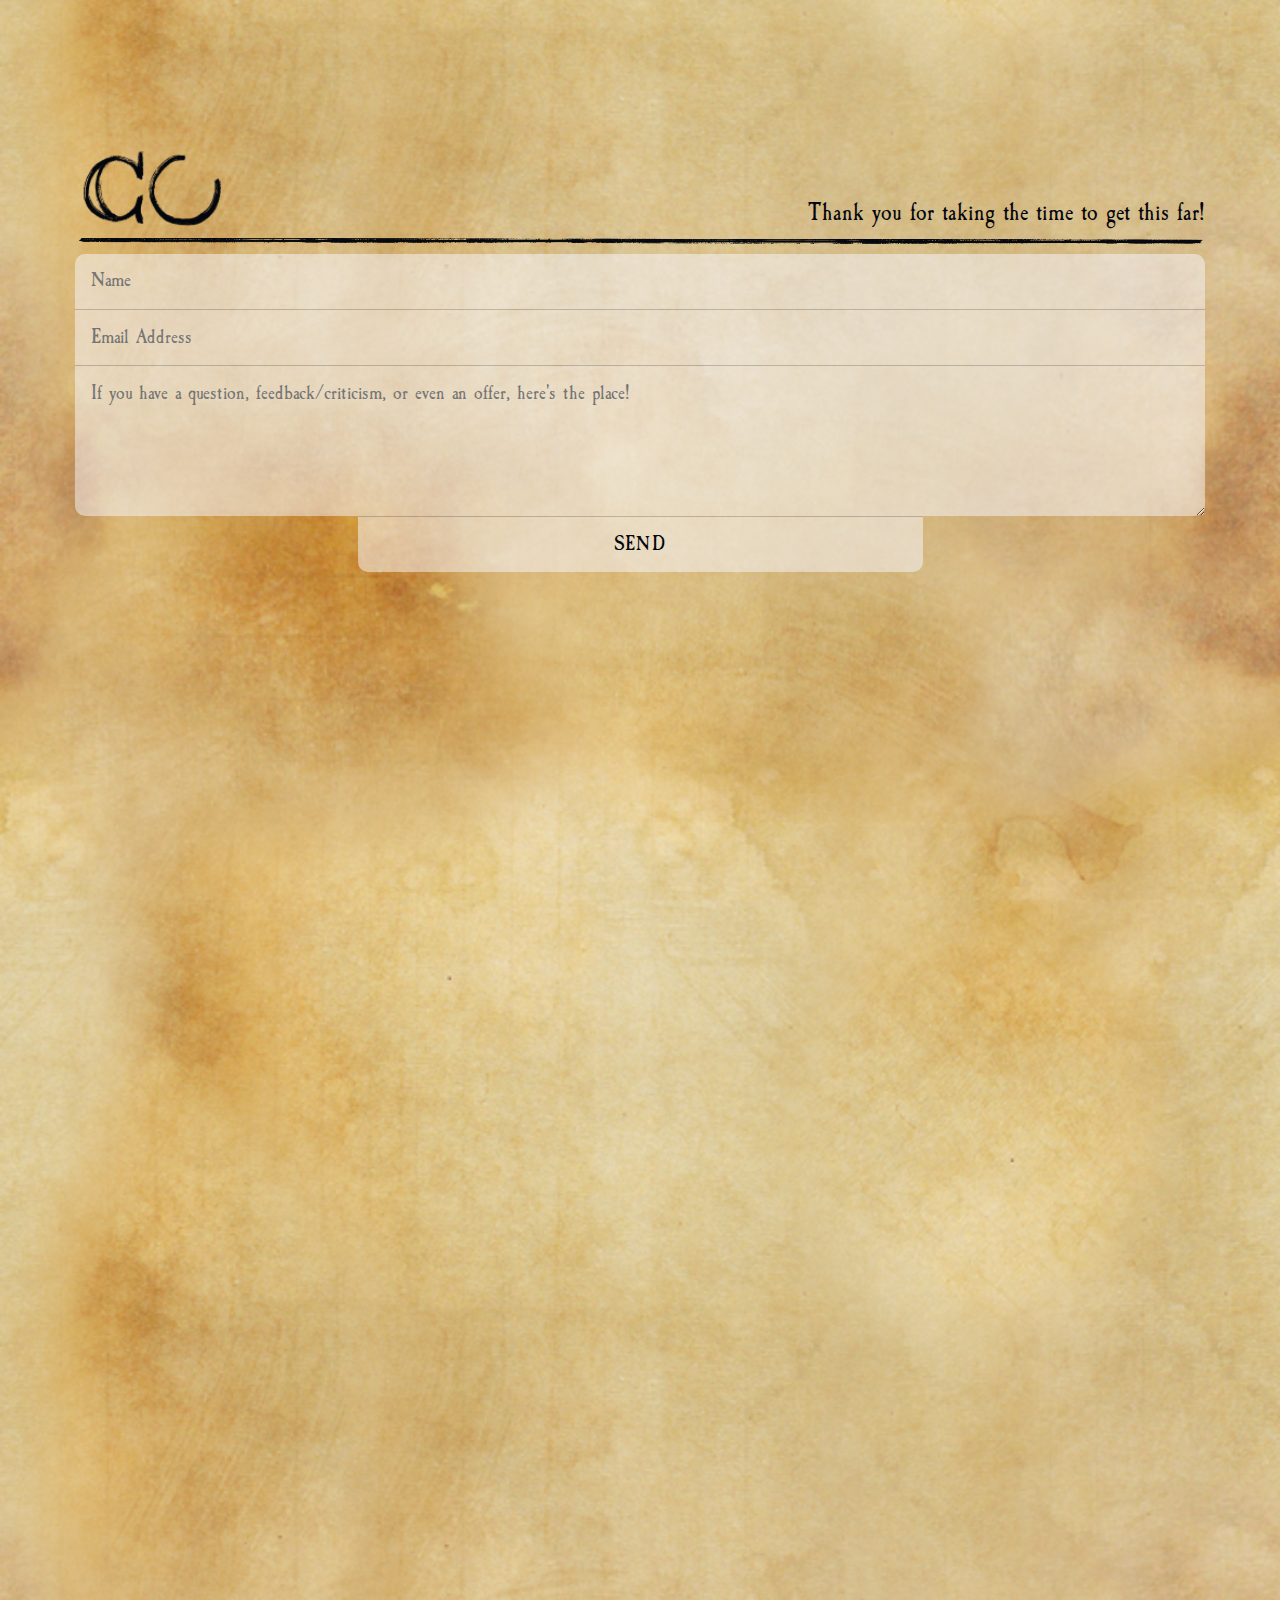
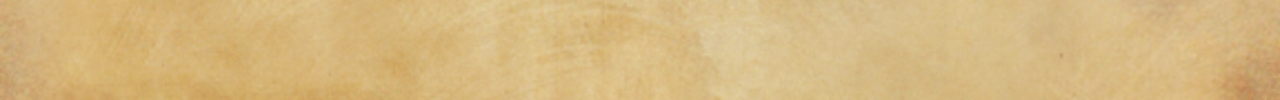
==== commit eb7690a5: "skill update" ====
--- a/index.html
+++ b/index.html
@@ -215,12 +215,6 @@
           </li>
           <li class="skill">
             <div class="skill-icon">
-              <i class="fa-brands fa-bootstrap"></i>
-            </div>
-            <p class="skill-text">BOOTSTRAP</p>
-          </li>
-          <li class="skill">
-            <div class="skill-icon">
               <i class="fa-brands fa-figma"></i>
             </div>
             <p class="skill-text">FIGMA</p>
